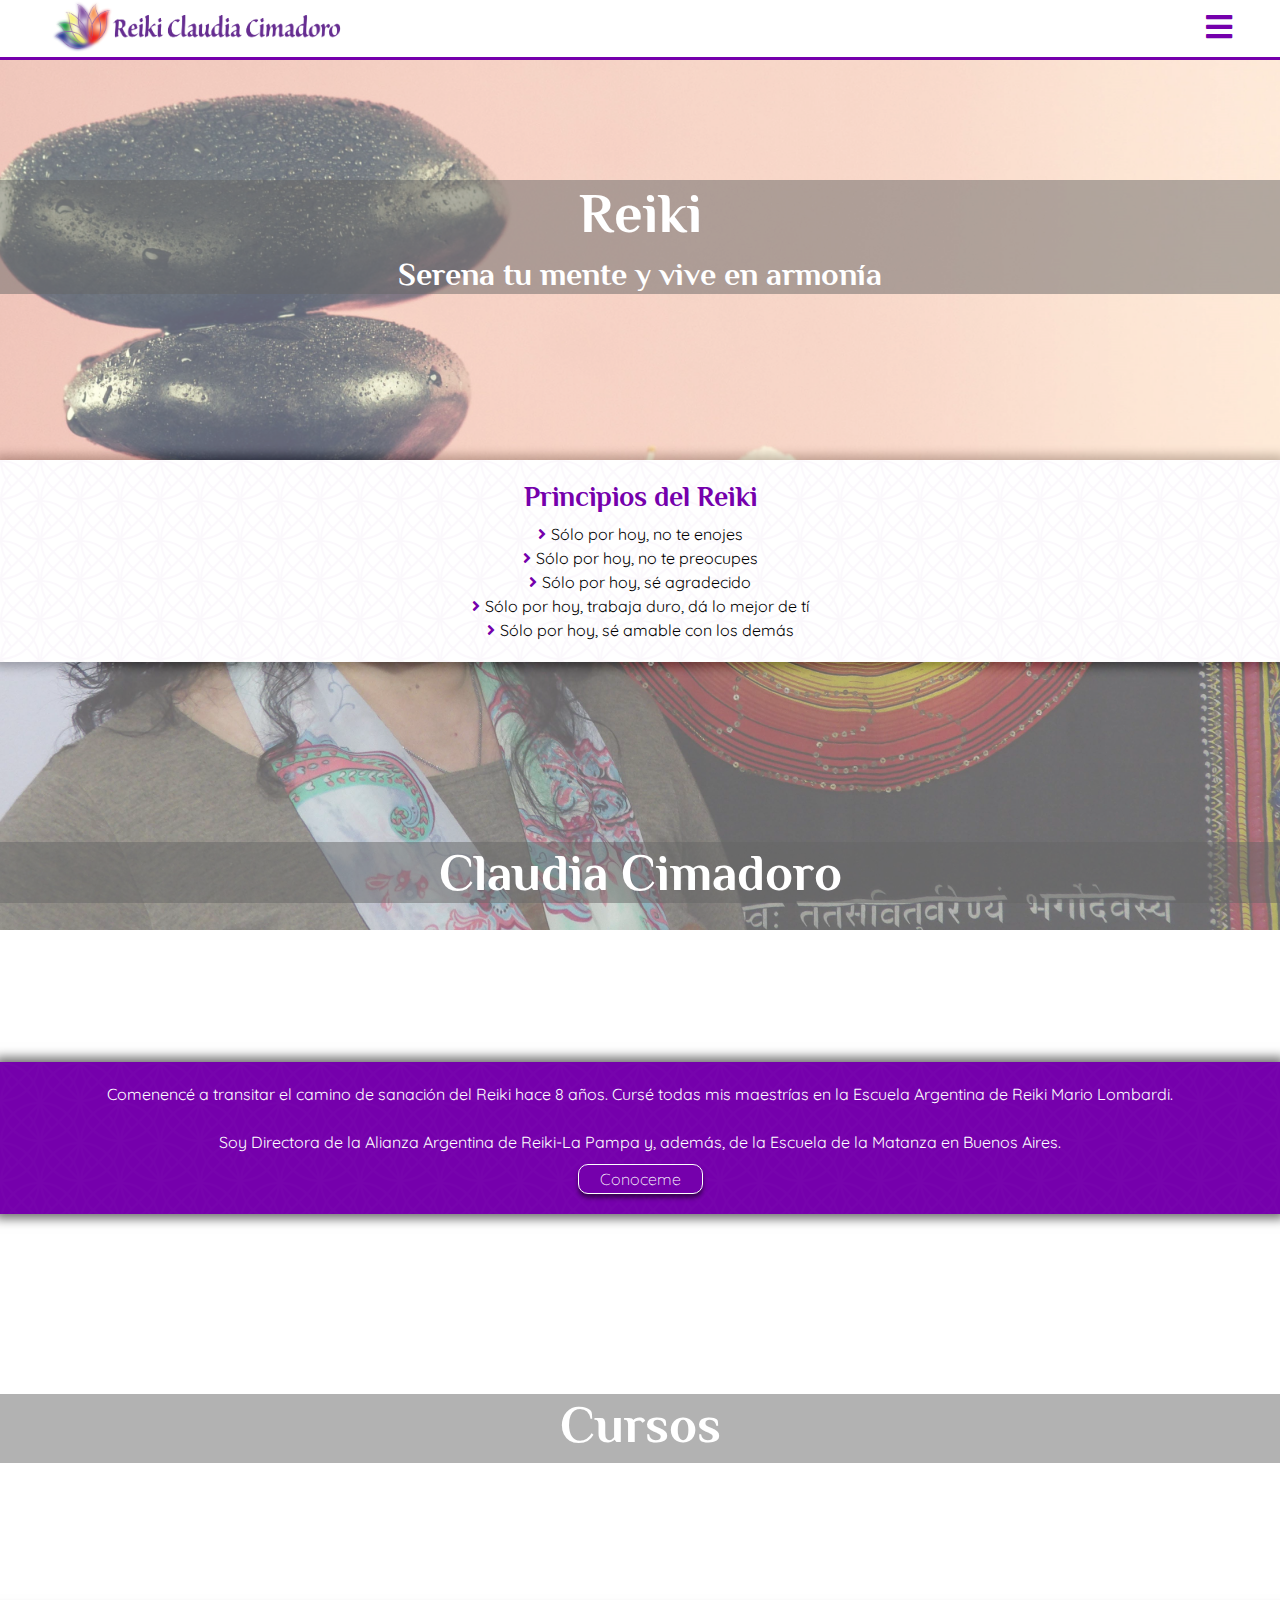
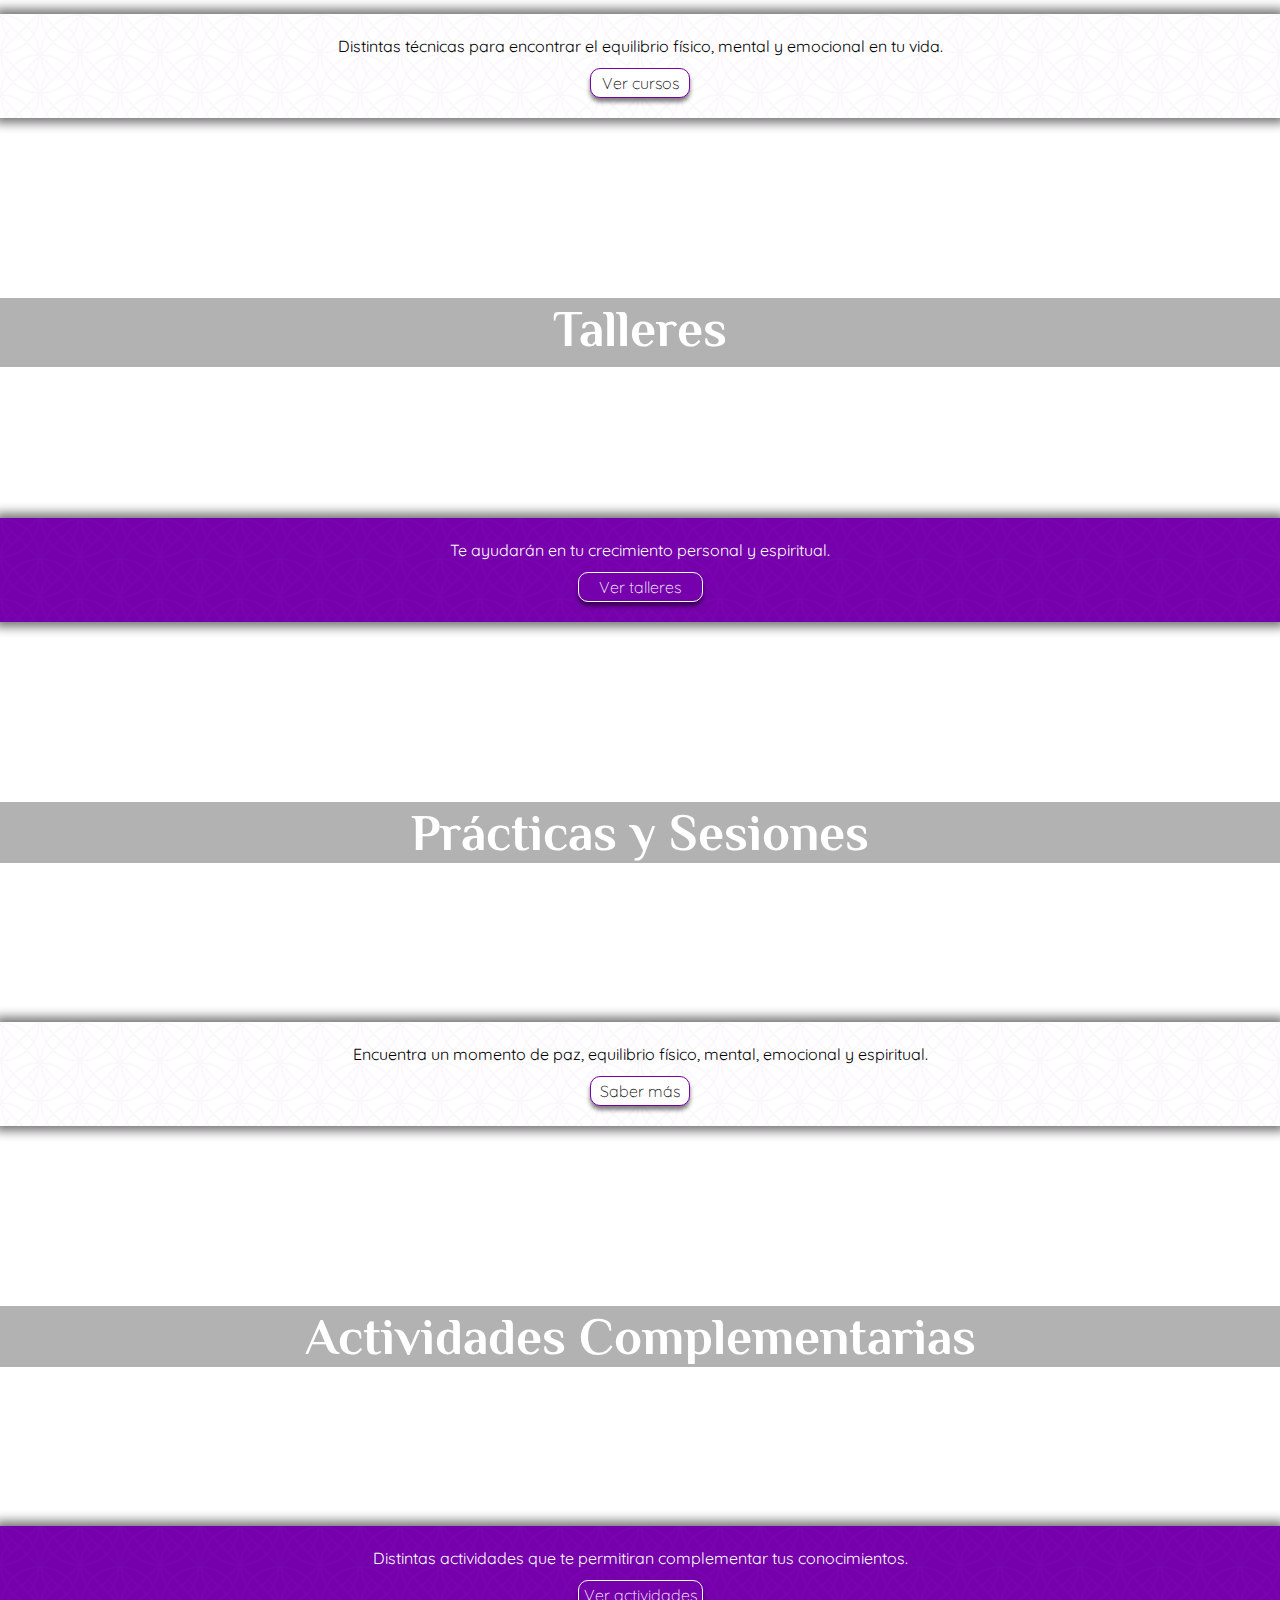
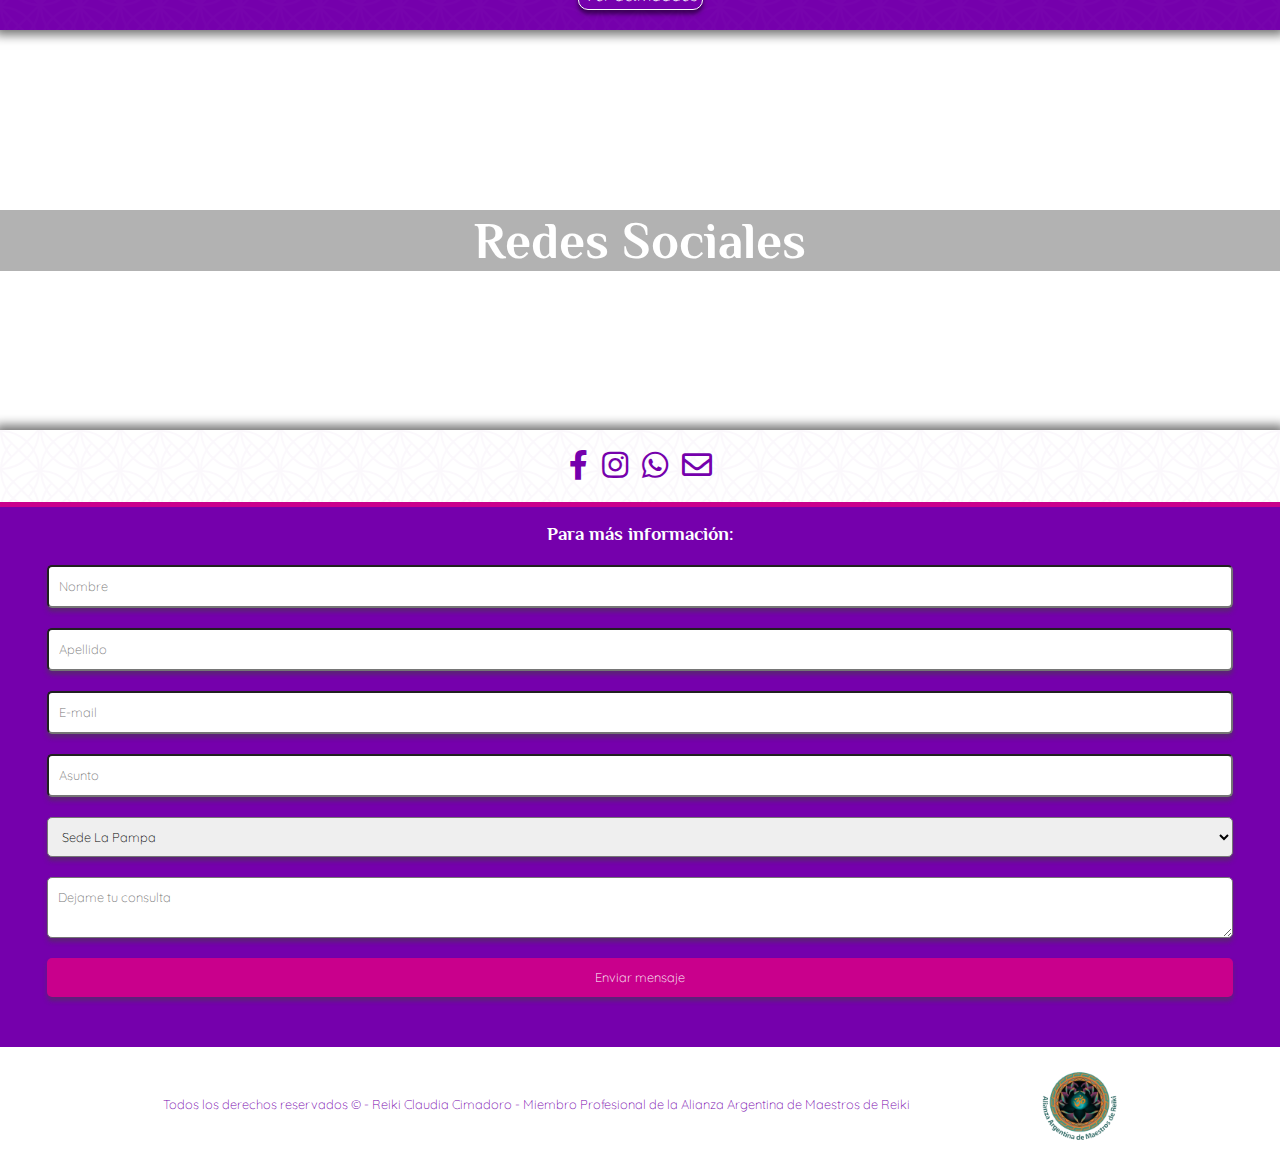
==== index.html @ 6947517b "Subidos los archivos del sitio" ====
<!DOCTYPE html>
<html lang="es">
  <head>
    <meta charset="UTF-8">
    <meta name="viewport" content="width=device-width, initial-scale=1.0">
    <!-- FONT QUICKSAND/PHILOSOPHER - GOOGLE FONTS -->
    <link href="https://fonts.googleapis.com/css2?family=Quicksand:wght@400&family=Philosopher:wght@700&display=swap" rel="stylesheet">  
    <!-- FONT AWESOME -->
    <link rel="stylesheet" href="https://cdnjs.cloudflare.com/ajax/libs/font-awesome/5.13.0/css/all.min.css">
    <!-- BOOTSTRAP MENU -->
    <link rel="stylesheet" href="https://stackpath.bootstrapcdn.com/bootstrap/4.5.2/css/bootstrap.min.css" integrity="sha384-JcKb8q3iqJ61gNV9KGb8thSsNjpSL0n8PARn9HuZOnIxN0hoP+VmmDGMN5t9UJ0Z" crossorigin="anonymous">
    <!-- FAVICON -->
    <link rel="apple-touch-icon" sizes="180x180" href="/favicon/apple-touch-icon.png">
    <link rel="icon" type="image/png" sizes="32x32" href="/favicon/favicon-32x32.png">
    <link rel="icon" type="image/png" sizes="16x16" href="/favicon/favicon-16x16.png">
    <link rel="manifest" href="/favicon/site.webmanifest">
    <!-- CUSTOM STYLES -->
    <link rel="stylesheet" href="css/styles.css">
    <title>Reiki Claudia Cimadoro - Inicio</title>
  </head>

  <body>
    <header class="fixed-top">
      <div class="container">
        <div class="brand">
          <img src="img/Logo.png" alt="logo">
          <i class="fas fa-bars" style="font-size:30px;cursor:pointer" onclick="openNav()"></i>
        </div>
        <nav id="myNav" class="overlay">
          <a href="javascript:void(0)" class="closebtn" onclick="closeNav()"><i class="fas fa-times"></i></a>
          <div class="overlay-content">
            <a href="index.html" class="activo">Inicio</a>
            <a href="views/sobre-mi.html">Sobre mí</a>
            <a href="views/cursos.html">Cursos</a>
            <a href="views/talleres.html">Talleres</a>
            <a href="views/practicas-sesiones.html">Prácticas y Sesiones</a>
            <a href="/views/actividades-complementarias.html">Actividades complementarias</a>
            <a href="views/contacto.html">Contacto</a>
          </div>
        </nav>
      </div>
    </header>

    <section class="banner1">
      <div class="texto1">  
        <h1>Reiki</h1>
        <h2 class="container">Serena tu mente y vive en armonía</h2>
      </div>
    </section>
    <section class="info1">
      <div class="container">
        <h3>Principios del Reiki</h3>
        <p><i class="fas fa-angle-right"></i>Sólo por hoy, no te enojes</p>
        <p><i class="fas fa-angle-right"></i>Sólo por hoy, no te preocupes</p>
        <p><i class="fas fa-angle-right"></i>Sólo por hoy, sé agradecido</p>
        <p><i class="fas fa-angle-right"></i>Sólo por hoy, trabaja duro, dá lo mejor de tí</p>
        <p><i class="fas fa-angle-right"></i>Sólo por hoy, sé amable con los demás</p>
      </div>
    </section>

    <section class="banner2">
      <div class="texto">  
        <h2 class="container">Claudia Cimadoro</h2>
      </div>
    </section>
    <section class="info2">
      <div class="container">
        <p>Comenencé a transitar el camino de sanación del Reiki hace 8 años. Cursé todas mis maestrías en la Escuela Argentina de Reiki Mario Lombardi.</p>
        <br><p>Soy Directora de la Alianza Argentina de Reiki-La Pampa y, además, de la Escuela de la Matanza en Buenos Aires.</p>
        <button><a href="#">Conoceme</a></button>
      </div>
    </section>

    <section class="banner3">
      <div class="texto">  
        <h2>Cursos</h2>
      </div>
    </section>
    <section class="info1">
      <div class="container">
        <p>Distintas técnicas para encontrar el equilibrio físico, mental y emocional en tu vida.</p>
        <button><a href="#">Ver cursos</a></button>
      </div>
    </section>

    <section class="banner4">
      <div class="texto">  
        <h2>Talleres</h2>
      </div>
    </section>
    <section class="info2">
      <div class="container">
        <p>Te ayudarán en tu crecimiento personal y espiritual.</p>
        <button><a href="#">Ver talleres</a></button>
      </div>
    </section>

    <section class="banner5">
      <div class="texto"> 
        <h2 class="container">Prácticas y Sesiones</h2>
      </div>
    </section>
    <section class="info1">
      <div class="container">
        <p>Encuentra un momento de paz, equilibrio físico, mental, emocional y espiritual.</p>
        <button><a href="#">Saber más</a></button>
      </div>
    </section>

    <section class="banner7">
      <div class="texto"> 
        <h2 class="container">Actividades Complementarias</h2>
      </div>
    </section>
    <section class="info2">
      <div class="container">
        <p>Distintas actividades que te permitiran complementar tus conocimientos.</p>
        <button><a href="#">Ver actividades</a></button>
      </div>
    </section>

    <section class="banner6">
      <div class="texto">  
        <h2 class="container">Redes Sociales</h2>
      </div>
    </section>
    <section class="info1">
        <a href="https://facebook.com/Alianza-Argentina-de-Maestros-de-Reiki-La-Pampa-1606319326308309/" target="_blank">
          <i class="fab fa-facebook-f"></i>
        </a>
        <a href="https://www.instagram.com/lapampa_escueladereikiarg/">
          <i class="fab fa-instagram"></i>
        </a>
        <a href="https://wa.me/+5491164035430?text=Me%20gustaría%20recibir%20más%20información" target="_blank">
          <i class="fab fa-whatsapp"></i>
        </a>
        <a href="mailto:info@reiki.com.ar">
          <i class="far fa-envelope"></i>
        </a>
    </section>
     
    <section class="footer-links">
        <form class="formulario container">
          <div> 
            <h3>Para más información:</h3>
          </div>
          <input type="text" class="formulario__input" placeholder="Nombre" required>
          <input type="text" class="formulario__input" placeholder="Apellido" required>  
          <input type="text" class="formulario__input" placeholder="E-mail" required>    
          <input type="text" class="formulario__input" placeholder="Asunto" required>
          <select name="Sede" id="sede" class="formulario__input" placeholder="Sede" required>
            <option value="La Pampa">Sede La Pampa</option>
            <option value="Buenos Aires"> Sede Buenos Aires</option>
          </select>
          <textarea name="mensaje" class="formulario__area" placeholder="Dejame tu consulta" required></textarea>
          <input type="submit" value="Enviar mensaje" class="formulario__submit">
        </form>
    </section>

    <i class="fas fa-chevron-circle-up" onclick="topFunction()" id="myBtn" title="Volver al inicio"></i>
  
    <footer class="footer container">
      <p>Todos los derechos reservados &copy; - Reiki Claudia Cimadoro - Miembro Profesional de la Alianza Argentina de Maestros de Reiki</p><img src="img/ALIANZAWEB.png" alt="Alianza">
    </footer>

    <script src="js/menu.js"></script>
    <script src="js/btn-inicio.js"></script>

    <script src="https://code.jquery.com/jquery-3.5.1.slim.min.js" integrity="sha384-DfXdz2htPH0lsSSs5nCTpuj/zy4C+OGpamoFVy38MVBnE+IbbVYUew+OrCXaRkfj" crossorigin="anonymous"></script>
    <script src="https://cdn.jsdelivr.net/npm/popper.js@1.16.1/dist/umd/popper.min.js" integrity="sha384-9/reFTGAW83EW2RDu2S0VKaIzap3H66lZH81PoYlFhbGU+6BZp6G7niu735Sk7lN" crossorigin="anonymous"></script>
    <script src="https://stackpath.bootstrapcdn.com/bootstrap/4.5.2/js/bootstrap.min.js" integrity="sha384-B4gt1jrGC7Jh4AgTPSdUtOBvfO8shuf57BaghqFfPlYxofvL8/KUEfYiJOMMV+rV" crossorigin="anonymous"></script>
  </body>
</html>
---- css/styles.css ----
/* line 1, ../../Reiki-ClaudiaCimadoro/scss/menu.scss */
header {
  width: 100%;
  top: 0;
  height: 60px;
  background: #ffffff;
  border-bottom: solid 3px #7500ac;
  z-index: 1000; }
  /* line 8, ../../Reiki-ClaudiaCimadoro/scss/menu.scss */
  header .brand {
    display: flex;
    justify-content: space-between;
    align-items: center;
    padding-top: 8px; }
    /* line 13, ../../Reiki-ClaudiaCimadoro/scss/menu.scss */
    header .brand img {
      min-width: 70%;
      max-width: 75%; }
    /* line 17, ../../Reiki-ClaudiaCimadoro/scss/menu.scss */
    header .brand .fa-bars {
      color: #7500ac; }
  /* line 21, ../../Reiki-ClaudiaCimadoro/scss/menu.scss */
  header .overlay {
    height: 0%;
    width: 100%;
    position: fixed;
    z-index: 1;
    top: 0;
    left: 0;
    background: linear-gradient(to bottom, #a30ce9 0%, #4a006d 100%);
    overflow-y: hidden;
    transition: 0.5s; }
    /* line 31, ../../Reiki-ClaudiaCimadoro/scss/menu.scss */
    header .overlay a {
      padding: 5px;
      text-decoration: none;
      font-size: 1.4rem;
      color: #ffffff;
      display: block;
      transition: 0.3s; }
    /* line 39, ../../Reiki-ClaudiaCimadoro/scss/menu.scss */
    header .overlay .closebtn {
      position: absolute;
      right: 40px;
      font-size: 35px; }
    /* line 44, ../../Reiki-ClaudiaCimadoro/scss/menu.scss */
    header .overlay .overlay-content {
      position: relative;
      top: 23%;
      width: 100%;
      text-align: center; }
      /* line 49, ../../Reiki-ClaudiaCimadoro/scss/menu.scss */
      header .overlay .overlay-content .activo {
        color: #ff0055; }

/* line 55, ../../Reiki-ClaudiaCimadoro/scss/menu.scss */
.overlay a:hover, .overlay a:focus {
  color: #ff0055; }

@media screen and (min-width: 400px) {
  /* line 62, ../../Reiki-ClaudiaCimadoro/scss/menu.scss */
  header .brand {
    padding-top: 5px; } }

@media screen and (min-width: 440px) {
  /* line 70, ../../Reiki-ClaudiaCimadoro/scss/menu.scss */
  header .brand {
    padding-top: 3px; } }

@media screen and (min-width: 480px) {
  /* line 79, ../../Reiki-ClaudiaCimadoro/scss/menu.scss */
  header .brand img {
    max-width: 70%; } }

@media screen and (min-width: 520px) {
  /* line 89, ../../Reiki-ClaudiaCimadoro/scss/menu.scss */
  header .brand img {
    max-width: 65%;
    min-width: 0; } }

@media screen and (min-width: 560px) {
  /* line 100, ../../Reiki-ClaudiaCimadoro/scss/menu.scss */
  header .brand img {
    max-width: 60%;
    min-width: 0; } }

@media screen and (min-width: 600px) {
  /* line 111, ../../Reiki-ClaudiaCimadoro/scss/menu.scss */
  header .brand img {
    max-width: 55%;
    min-width: 0; } }

@media screen and (min-width: 692px) {
  /* line 121, ../../Reiki-ClaudiaCimadoro/scss/menu.scss */
  header .brand {
    padding: 1px; }
    /* line 123, ../../Reiki-ClaudiaCimadoro/scss/menu.scss */
    header .brand img {
      max-width: 50%; } }

@media screen and (min-width: 768px) {
  /* line 132, ../../Reiki-ClaudiaCimadoro/scss/menu.scss */
  header .brand {
    padding-top: 1px; }
    /* line 134, ../../Reiki-ClaudiaCimadoro/scss/menu.scss */
    header .brand img {
      width: 45%; } }

@media screen and (min-width: 860px) {
  /* line 143, ../../Reiki-ClaudiaCimadoro/scss/menu.scss */
  header .brand {
    padding-top: 1px; }
    /* line 145, ../../Reiki-ClaudiaCimadoro/scss/menu.scss */
    header .brand img {
      max-width: 40%; } }

@media screen and (min-width: 960px) {
  /* line 154, ../../Reiki-ClaudiaCimadoro/scss/menu.scss */
  header .brand {
    padding-top: 1px; }
    /* line 156, ../../Reiki-ClaudiaCimadoro/scss/menu.scss */
    header .brand img {
      max-width: 35%; } }

@media screen and (min-width: 992px) {
  /* line 165, ../../Reiki-ClaudiaCimadoro/scss/menu.scss */
  header .brand {
    padding-top: 1px; }
    /* line 167, ../../Reiki-ClaudiaCimadoro/scss/menu.scss */
    header .brand img {
      max-width: 35%; } }

@media screen and (min-width: 1100px) {
  /* line 176, ../../Reiki-ClaudiaCimadoro/scss/menu.scss */
  header .brand {
    padding-top: 7px; }
    /* line 178, ../../Reiki-ClaudiaCimadoro/scss/menu.scss */
    header .brand img {
      max-width: 25%; } }

@media screen and (min-width: 1200px) {
  /* line 187, ../../Reiki-ClaudiaCimadoro/scss/menu.scss */
  header .brand {
    padding-top: 1px; }
    /* line 189, ../../Reiki-ClaudiaCimadoro/scss/menu.scss */
    header .brand img {
      max-width: 25%; } }

/* line 1, ../../Reiki-ClaudiaCimadoro/scss/index.scss */
section.banner1 {
  background-image: url("../img/banner3.1.jpg");
  min-height: 400px;
  margin-top: 60px; }

/* line 7, ../../Reiki-ClaudiaCimadoro/scss/index.scss */
section.banner2 {
  background-image: url("../img/about.jpg");
  min-height: 400px; }

/* line 12, ../../Reiki-ClaudiaCimadoro/scss/index.scss */
section.banner3 {
  background-image: url("../img/cursos.jpg");
  min-height: 400px; }

/* line 17, ../../Reiki-ClaudiaCimadoro/scss/index.scss */
section.banner4 {
  background-image: url("../img/talleres.jpg");
  min-height: 400px; }

/* line 22, ../../Reiki-ClaudiaCimadoro/scss/index.scss */
section.banner5 {
  background-image: url("../img/practicas.jpg");
  min-height: 400px; }

/* line 27, ../../Reiki-ClaudiaCimadoro/scss/index.scss */
section.banner6 {
  background-image: url("../img/social.jpg");
  min-height: 400px; }

/* line 32, ../../Reiki-ClaudiaCimadoro/scss/index.scss */
section.banner7 {
  background-image: url("../img/complementarias.jpg");
  min-height: 400px; }

/* line 37, ../../Reiki-ClaudiaCimadoro/scss/index.scss */
.texto1 {
  position: absolute;
  left: 0;
  top: 30%;
  width: 100%;
  text-align: center;
  color: #ffffff;
  background-color: rgba(0, 0, 0, 0.5); }
  /* line 45, ../../Reiki-ClaudiaCimadoro/scss/index.scss */
  .texto1 h1 {
    font-size: 3.5rem; }

/* line 50, ../../Reiki-ClaudiaCimadoro/scss/index.scss */
.texto {
  position: absolute;
  left: 0;
  top: 45%;
  width: 100%;
  text-align: center;
  color: #ffffff;
  background-color: rgba(0, 0, 0, 0.5); }
  /* line 58, ../../Reiki-ClaudiaCimadoro/scss/index.scss */
  .texto h2 {
    font-size: 3.2rem; }

/* line 63, ../../Reiki-ClaudiaCimadoro/scss/index.scss */
.info1 {
  width: 100%;
  background-color: #ffffff;
  background-image: url("data:image/svg+xml,%3Csvg xmlns='http://www.w3.org/2000/svg' width='80' height='80' viewBox='0 0 80 80'%3E%3Cg fill-rule='evenodd'%3E%3Cg id='church-on-sunday' fill='%23a142b0' fill-opacity='0.04'%3E%3Cpath d='M77.17 0H80v2.83l-.1.1A39.9 39.9 0 0 1 74.64 20a39.9 39.9 0 0 1 5.24 17.06l.11.11v2.89c-.01 6.9-1.8 13.79-5.35 19.94A39.96 39.96 0 0 1 80 79.94V80h-2.83L66.84 69.66a39.83 39.83 0 0 1-24.1 10.25l.09.09h-5.66l.1-.1c-8.7-.58-17.22-4-24.1-10.23L2.82 80H0V79.94c.01-6.9 1.8-13.8 5.35-19.94A39.96 39.96 0 0 1 0 40.06V37.17l.1-.1A39.9 39.9 0 0 1 5.36 20 39.9 39.9 0 0 1 .1 2.94L0 2.83V0h2.83l-.1.1a39.83 39.83 0 0 1 24.1 10.24L37.18 0H40c0 6.92-1.78 13.83-5.35 20A39.96 39.96 0 0 1 40 40c0-6.92 1.78-13.83 5.35-20A39.96 39.96 0 0 1 40 0h2.83l10.33 10.34A39.83 39.83 0 0 1 77.26.09L77.17 0zm.77 77.94c-.3-5.52-1.8-11-4.49-16a40.18 40.18 0 0 1-5.17 6.34l9.66 9.66zm-12.52-9.7l-6.83-6.83-5.46 5.46-1.41 1.41-9.66 9.66c8.4-.45 16.69-3.68 23.36-9.7zm-23.07 6.58l7.99-7.98a40.05 40.05 0 0 1-3.79-4.9 37.88 37.88 0 0 0-4.2 12.88zM47.68 60a37.98 37.98 0 0 0 4.07 5.42L57.17 60l-5.42-5.42A38 38 0 0 0 47.68 60zm2.66-6.84a40.06 40.06 0 0 0-3.79 4.9 37.88 37.88 0 0 1-4.2-12.88l7.99 7.98zm1.38-1.44l1.41 1.41 5.46 5.46 6.83-6.84a37.85 37.85 0 0 0-23.36-9.7l9.66 9.67zM60 60l6.87 6.87A38.1 38.1 0 0 0 72.32 60a38.11 38.11 0 0 0-5.45-6.87L60 60zm-14.65 0a39.9 39.9 0 0 0-5.24 17.06l-.11.11-.1-.1A39.9 39.9 0 0 0 34.64 60a39.9 39.9 0 0 0 5.24-17.06l.11-.11.1.1A39.9 39.9 0 0 0 45.36 60zm9.23-48.25a37.85 37.85 0 0 1 23.36-9.7l-9.66 9.67-1.41 1.41-5.46 5.46-6.83-6.84zm13.67 13.67L62.83 20l5.42-5.42A38 38 0 0 1 72.32 20a37.98 37.98 0 0 1-4.07 5.42zm5.2-3.47a40.05 40.05 0 0 1-3.79 4.89l7.99 7.98c-.61-4.45-2.01-8.82-4.2-12.87zm-6.58 4.92l1.41 1.41 9.66 9.66a37.85 37.85 0 0 1-23.36-9.7l6.83-6.83 5.46 5.46zM53.13 13.13L60 20l-6.87 6.87A38.11 38.11 0 0 1 47.68 20a38.1 38.1 0 0 1 5.45-6.87zm-1.41-1.41l-9.66-9.66c.3 5.52 1.8 11 4.49 16a40.18 40.18 0 0 1 5.17-6.34zm-9.66 26.22c.3-5.52 1.8-11 4.49-16a40.18 40.18 0 0 0 5.17 6.34l-9.66 9.66zm26.22 13.78l9.66-9.66c-.3 5.52-1.8 11-4.49 16a40.18 40.18 0 0 0-5.17-6.34zm8.98-11.81L66.84 50.34a39.83 39.83 0 0 0-24.1-10.25l10.42-10.43a39.83 39.83 0 0 0 24.1 10.25zm-7.6-26.75a40.06 40.06 0 0 1 3.79 4.9 37.88 37.88 0 0 0 4.2-12.88l-7.99 7.98zm-31.72 28.9c-8.4.45-16.69 3.68-23.36 9.7l6.83 6.83 5.46-5.46 1.41-1.41 9.66-9.66zM22.83 60l5.42 5.42c1.54-1.7 2.9-3.52 4.07-5.42a38 38 0 0 0-4.07-5.42L22.83 60zm5.45 8.28l-1.41-1.41-5.46-5.46-6.83 6.84a37.85 37.85 0 0 0 23.36 9.7l-9.66-9.67zm9.37 6.54l-7.99-7.98a40.05 40.05 0 0 0 3.79-4.9 37.88 37.88 0 0 1 4.2 12.88zM20 60l-6.87-6.87A38.11 38.11 0 0 0 7.68 60a38.11 38.11 0 0 0 5.45 6.87L20 60zm17.26-19.9L26.84 29.65a39.83 39.83 0 0 1-24.1 10.25l10.42 10.43a39.83 39.83 0 0 1 24.1-10.25zm-35.2 1.96l9.66 9.66a40.18 40.18 0 0 0-5.17 6.33c-2.7-5-4.2-10.47-4.5-16zm4.49 19.89c-2.7 5-4.2 10.47-4.5 16l9.67-9.67a40.18 40.18 0 0 1-5.17-6.33zm31.1-16.77c-.61 4.45-2.01 8.82-4.2 12.87a40.06 40.06 0 0 0-3.79-4.89l7.99-7.98zm-4.2-23.23c2.7 5 4.2 10.47 4.5 16l-9.67-9.67c1.97-1.97 3.7-4.1 5.17-6.33zm-14.86-.54l6.83 6.84a37.85 37.85 0 0 1-23.36 9.7l9.66-9.67 1.41-1.41 5.46-5.46zm-8.25 5.43l-7.99 7.98c.61-4.45 2.01-8.82 4.2-12.87a40.04 40.04 0 0 0 3.79 4.89zm1.41-1.42A37.99 37.99 0 0 1 7.68 20a38 38 0 0 1 4.07-5.42L17.17 20l-5.42 5.42zm-5.2-7.37a40.04 40.04 0 0 1 3.79-4.89L2.35 5.18c.61 4.45 2.01 8.82 4.2 12.87zm6.58-4.92l-1.41-1.41-9.66-9.66a37.85 37.85 0 0 1 23.36 9.7l-6.83 6.83-5.46-5.46zm13.74 13.74L20 20l6.87-6.87A38.1 38.1 0 0 1 32.32 20a38.1 38.1 0 0 1-5.45 6.87zm6.58-8.82a40.18 40.18 0 0 0-5.17-6.33l9.66-9.66c-.3 5.52-1.8 11-4.49 16z' /%3E%3C/g%3E%3C/g%3E%3C/svg%3E");
  box-shadow: 0 0 10px 5px rgba(0, 0, 0, 0.548);
  color: #000000;
  text-align: center;
  padding: 20px 5px; }
  /* line 71, ../../Reiki-ClaudiaCimadoro/scss/index.scss */
  .info1 h3 {
    color: #7500ac; }
  /* line 74, ../../Reiki-ClaudiaCimadoro/scss/index.scss */
  .info1 i {
    color: #7500ac;
    padding-right: 5px; }
  /* line 78, ../../Reiki-ClaudiaCimadoro/scss/index.scss */
  .info1 a {
    text-decoration: none;
    color: #000000; }
    /* line 81, ../../Reiki-ClaudiaCimadoro/scss/index.scss */
    .info1 a i {
      padding-left: 5px;
      font-size: 20px; }
    /* line 85, ../../Reiki-ClaudiaCimadoro/scss/index.scss */
    .info1 a .fa-facebook-f, .info1 a .fa-instagram,
    .info1 a .fa-whatsapp, .info1 a .fa-envelope {
      font-size: 30px; }
  /* line 90, ../../Reiki-ClaudiaCimadoro/scss/index.scss */
  .info1 button {
    border-radius: 10px;
    border: #7500ac solid 1px;
    background: #ffffff;
    height: 30px;
    width: 100px;
    margin-top: 10px;
    font-family: 'Quicksand', sans-serif;
    font-size: 1rem;
    font-weight: 200;
    text-decoration: none;
    box-shadow: 0 4px 4px 0 rgba(0, 0, 0, 0.5); }
  /* line 103, ../../Reiki-ClaudiaCimadoro/scss/index.scss */
  .info1 button:hover {
    cursor: pointer;
    box-shadow: 0 0 10px 1px rgba(112, 0, 112, 0.5);
    background: #81009b; }
    /* line 107, ../../Reiki-ClaudiaCimadoro/scss/index.scss */
    .info1 button:hover a {
      color: #ffffff; }

/* line 113, ../../Reiki-ClaudiaCimadoro/scss/index.scss */
.info2 {
  width: 100%;
  background: #7500ac;
  background-image: url("data:image/svg+xml,%3Csvg xmlns='http://www.w3.org/2000/svg' width='80' height='80' viewBox='0 0 80 80'%3E%3Cg fill-rule='evenodd'%3E%3Cg id='church-on-sunday' fill='%23ffffff' fill-opacity='0.015'%3E%3Cpath d='M77.17 0H80v2.83l-.1.1A39.9 39.9 0 0 1 74.64 20a39.9 39.9 0 0 1 5.24 17.06l.11.11v2.89c-.01 6.9-1.8 13.79-5.35 19.94A39.96 39.96 0 0 1 80 79.94V80h-2.83L66.84 69.66a39.83 39.83 0 0 1-24.1 10.25l.09.09h-5.66l.1-.1c-8.7-.58-17.22-4-24.1-10.23L2.82 80H0V79.94c.01-6.9 1.8-13.8 5.35-19.94A39.96 39.96 0 0 1 0 40.06V37.17l.1-.1A39.9 39.9 0 0 1 5.36 20 39.9 39.9 0 0 1 .1 2.94L0 2.83V0h2.83l-.1.1a39.83 39.83 0 0 1 24.1 10.24L37.18 0H40c0 6.92-1.78 13.83-5.35 20A39.96 39.96 0 0 1 40 40c0-6.92 1.78-13.83 5.35-20A39.96 39.96 0 0 1 40 0h2.83l10.33 10.34A39.83 39.83 0 0 1 77.26.09L77.17 0zm.77 77.94c-.3-5.52-1.8-11-4.49-16a40.18 40.18 0 0 1-5.17 6.34l9.66 9.66zm-12.52-9.7l-6.83-6.83-5.46 5.46-1.41 1.41-9.66 9.66c8.4-.45 16.69-3.68 23.36-9.7zm-23.07 6.58l7.99-7.98a40.05 40.05 0 0 1-3.79-4.9 37.88 37.88 0 0 0-4.2 12.88zM47.68 60a37.98 37.98 0 0 0 4.07 5.42L57.17 60l-5.42-5.42A38 38 0 0 0 47.68 60zm2.66-6.84a40.06 40.06 0 0 0-3.79 4.9 37.88 37.88 0 0 1-4.2-12.88l7.99 7.98zm1.38-1.44l1.41 1.41 5.46 5.46 6.83-6.84a37.85 37.85 0 0 0-23.36-9.7l9.66 9.67zM60 60l6.87 6.87A38.1 38.1 0 0 0 72.32 60a38.11 38.11 0 0 0-5.45-6.87L60 60zm-14.65 0a39.9 39.9 0 0 0-5.24 17.06l-.11.11-.1-.1A39.9 39.9 0 0 0 34.64 60a39.9 39.9 0 0 0 5.24-17.06l.11-.11.1.1A39.9 39.9 0 0 0 45.36 60zm9.23-48.25a37.85 37.85 0 0 1 23.36-9.7l-9.66 9.67-1.41 1.41-5.46 5.46-6.83-6.84zm13.67 13.67L62.83 20l5.42-5.42A38 38 0 0 1 72.32 20a37.98 37.98 0 0 1-4.07 5.42zm5.2-3.47a40.05 40.05 0 0 1-3.79 4.89l7.99 7.98c-.61-4.45-2.01-8.82-4.2-12.87zm-6.58 4.92l1.41 1.41 9.66 9.66a37.85 37.85 0 0 1-23.36-9.7l6.83-6.83 5.46 5.46zM53.13 13.13L60 20l-6.87 6.87A38.11 38.11 0 0 1 47.68 20a38.1 38.1 0 0 1 5.45-6.87zm-1.41-1.41l-9.66-9.66c.3 5.52 1.8 11 4.49 16a40.18 40.18 0 0 1 5.17-6.34zm-9.66 26.22c.3-5.52 1.8-11 4.49-16a40.18 40.18 0 0 0 5.17 6.34l-9.66 9.66zm26.22 13.78l9.66-9.66c-.3 5.52-1.8 11-4.49 16a40.18 40.18 0 0 0-5.17-6.34zm8.98-11.81L66.84 50.34a39.83 39.83 0 0 0-24.1-10.25l10.42-10.43a39.83 39.83 0 0 0 24.1 10.25zm-7.6-26.75a40.06 40.06 0 0 1 3.79 4.9 37.88 37.88 0 0 0 4.2-12.88l-7.99 7.98zm-31.72 28.9c-8.4.45-16.69 3.68-23.36 9.7l6.83 6.83 5.46-5.46 1.41-1.41 9.66-9.66zM22.83 60l5.42 5.42c1.54-1.7 2.9-3.52 4.07-5.42a38 38 0 0 0-4.07-5.42L22.83 60zm5.45 8.28l-1.41-1.41-5.46-5.46-6.83 6.84a37.85 37.85 0 0 0 23.36 9.7l-9.66-9.67zm9.37 6.54l-7.99-7.98a40.05 40.05 0 0 0 3.79-4.9 37.88 37.88 0 0 1 4.2 12.88zM20 60l-6.87-6.87A38.11 38.11 0 0 0 7.68 60a38.11 38.11 0 0 0 5.45 6.87L20 60zm17.26-19.9L26.84 29.65a39.83 39.83 0 0 1-24.1 10.25l10.42 10.43a39.83 39.83 0 0 1 24.1-10.25zm-35.2 1.96l9.66 9.66a40.18 40.18 0 0 0-5.17 6.33c-2.7-5-4.2-10.47-4.5-16zm4.49 19.89c-2.7 5-4.2 10.47-4.5 16l9.67-9.67a40.18 40.18 0 0 1-5.17-6.33zm31.1-16.77c-.61 4.45-2.01 8.82-4.2 12.87a40.06 40.06 0 0 0-3.79-4.89l7.99-7.98zm-4.2-23.23c2.7 5 4.2 10.47 4.5 16l-9.67-9.67c1.97-1.97 3.7-4.1 5.17-6.33zm-14.86-.54l6.83 6.84a37.85 37.85 0 0 1-23.36 9.7l9.66-9.67 1.41-1.41 5.46-5.46zm-8.25 5.43l-7.99 7.98c.61-4.45 2.01-8.82 4.2-12.87a40.04 40.04 0 0 0 3.79 4.89zm1.41-1.42A37.99 37.99 0 0 1 7.68 20a38 38 0 0 1 4.07-5.42L17.17 20l-5.42 5.42zm-5.2-7.37a40.04 40.04 0 0 1 3.79-4.89L2.35 5.18c.61 4.45 2.01 8.82 4.2 12.87zm6.58-4.92l-1.41-1.41-9.66-9.66a37.85 37.85 0 0 1 23.36 9.7l-6.83 6.83-5.46-5.46zm13.74 13.74L20 20l6.87-6.87A38.1 38.1 0 0 1 32.32 20a38.1 38.1 0 0 1-5.45 6.87zm6.58-8.82a40.18 40.18 0 0 0-5.17-6.33l9.66-9.66c-.3 5.52-1.8 11-4.49 16z' /%3E%3C/g%3E%3C/g%3E%3C/svg%3E");
  box-shadow: 0 0 10px 5px rgba(0, 0, 0, 0.548);
  color: #ffffff;
  text-align: center;
  padding: 20px 5px; }
  /* line 121, ../../Reiki-ClaudiaCimadoro/scss/index.scss */
  .info2 a {
    text-decoration: none;
    color: #ffffff; }
    /* line 124, ../../Reiki-ClaudiaCimadoro/scss/index.scss */
    .info2 a i {
      font-size: 20px;
      padding: 10px;
      color: #ffffff; }
    /* line 129, ../../Reiki-ClaudiaCimadoro/scss/index.scss */
    .info2 a .fa-facebook-f, .info2 a .fa-instagram,
    .info2 a .fa-whatsapp, .info2 a .fa-envelope {
      font-size: 30px;
      color: #ffffff; }
  /* line 135, ../../Reiki-ClaudiaCimadoro/scss/index.scss */
  .info2 button {
    border-radius: 10px;
    border: #ffffff solid 1px;
    background: #7500ac;
    height: 30px;
    width: 125px;
    margin-top: 10px;
    font-family: 'Quicksand', sans-serif;
    font-size: 1rem;
    font-weight: 200;
    text-decoration: none;
    box-shadow: 0 4px 4px 0 rgba(0, 0, 0, 0.5); }
  /* line 148, ../../Reiki-ClaudiaCimadoro/scss/index.scss */
  .info2 button:hover {
    cursor: pointer;
    box-shadow: 0 0 10px 1px rgba(255, 255, 255, 0.5);
    background: #ffffff; }
    /* line 152, ../../Reiki-ClaudiaCimadoro/scss/index.scss */
    .info2 button:hover a {
      color: #000000; }

/* line 158, ../../Reiki-ClaudiaCimadoro/scss/index.scss */
p {
  line-height: 1.5;
  margin: 0; }

/* line 163, ../../Reiki-ClaudiaCimadoro/scss/index.scss */
.banner1, .banner2,
.banner3, .banner4,
.banner5, .banner6,
.banner7 {
  position: relative;
  opacity: 0.6;
  background-attachment: fixed;
  background-position: center;
  background-repeat: no-repeat;
  background-size: cover; }

/* line 1, ../../Reiki-ClaudiaCimadoro/scss/sobre-mi.scss */
section.banner__about {
  background-image: url("../img/about-1.jpg");
  min-height: 400px;
  object-fit: cover;
  position: relative;
  opacity: 0.6;
  background-attachment: fixed;
  background-position: center;
  background-repeat: no-repeat;
  background-size: cover; }

/* line 13, ../../Reiki-ClaudiaCimadoro/scss/sobre-mi.scss */
.texto__about {
  position: absolute;
  left: 0;
  top: 50%;
  width: 100%;
  text-align: center;
  color: #ffffff;
  background-color: rgba(0, 0, 0, 0.5); }
  /* line 21, ../../Reiki-ClaudiaCimadoro/scss/sobre-mi.scss */
  .texto__about h2 {
    font-size: 3.2rem; }

/* line 26, ../../Reiki-ClaudiaCimadoro/scss/sobre-mi.scss */
.info__about {
  width: 100%;
  background-color: #ffffff;
  background-image: url("data:image/svg+xml,%3Csvg xmlns='http://www.w3.org/2000/svg' width='80' height='80' viewBox='0 0 80 80'%3E%3Cg fill-rule='evenodd'%3E%3Cg id='church-on-sunday' fill='%23a142b0' fill-opacity='0.04'%3E%3Cpath d='M77.17 0H80v2.83l-.1.1A39.9 39.9 0 0 1 74.64 20a39.9 39.9 0 0 1 5.24 17.06l.11.11v2.89c-.01 6.9-1.8 13.79-5.35 19.94A39.96 39.96 0 0 1 80 79.94V80h-2.83L66.84 69.66a39.83 39.83 0 0 1-24.1 10.25l.09.09h-5.66l.1-.1c-8.7-.58-17.22-4-24.1-10.23L2.82 80H0V79.94c.01-6.9 1.8-13.8 5.35-19.94A39.96 39.96 0 0 1 0 40.06V37.17l.1-.1A39.9 39.9 0 0 1 5.36 20 39.9 39.9 0 0 1 .1 2.94L0 2.83V0h2.83l-.1.1a39.83 39.83 0 0 1 24.1 10.24L37.18 0H40c0 6.92-1.78 13.83-5.35 20A39.96 39.96 0 0 1 40 40c0-6.92 1.78-13.83 5.35-20A39.96 39.96 0 0 1 40 0h2.83l10.33 10.34A39.83 39.83 0 0 1 77.26.09L77.17 0zm.77 77.94c-.3-5.52-1.8-11-4.49-16a40.18 40.18 0 0 1-5.17 6.34l9.66 9.66zm-12.52-9.7l-6.83-6.83-5.46 5.46-1.41 1.41-9.66 9.66c8.4-.45 16.69-3.68 23.36-9.7zm-23.07 6.58l7.99-7.98a40.05 40.05 0 0 1-3.79-4.9 37.88 37.88 0 0 0-4.2 12.88zM47.68 60a37.98 37.98 0 0 0 4.07 5.42L57.17 60l-5.42-5.42A38 38 0 0 0 47.68 60zm2.66-6.84a40.06 40.06 0 0 0-3.79 4.9 37.88 37.88 0 0 1-4.2-12.88l7.99 7.98zm1.38-1.44l1.41 1.41 5.46 5.46 6.83-6.84a37.85 37.85 0 0 0-23.36-9.7l9.66 9.67zM60 60l6.87 6.87A38.1 38.1 0 0 0 72.32 60a38.11 38.11 0 0 0-5.45-6.87L60 60zm-14.65 0a39.9 39.9 0 0 0-5.24 17.06l-.11.11-.1-.1A39.9 39.9 0 0 0 34.64 60a39.9 39.9 0 0 0 5.24-17.06l.11-.11.1.1A39.9 39.9 0 0 0 45.36 60zm9.23-48.25a37.85 37.85 0 0 1 23.36-9.7l-9.66 9.67-1.41 1.41-5.46 5.46-6.83-6.84zm13.67 13.67L62.83 20l5.42-5.42A38 38 0 0 1 72.32 20a37.98 37.98 0 0 1-4.07 5.42zm5.2-3.47a40.05 40.05 0 0 1-3.79 4.89l7.99 7.98c-.61-4.45-2.01-8.82-4.2-12.87zm-6.58 4.92l1.41 1.41 9.66 9.66a37.85 37.85 0 0 1-23.36-9.7l6.83-6.83 5.46 5.46zM53.13 13.13L60 20l-6.87 6.87A38.11 38.11 0 0 1 47.68 20a38.1 38.1 0 0 1 5.45-6.87zm-1.41-1.41l-9.66-9.66c.3 5.52 1.8 11 4.49 16a40.18 40.18 0 0 1 5.17-6.34zm-9.66 26.22c.3-5.52 1.8-11 4.49-16a40.18 40.18 0 0 0 5.17 6.34l-9.66 9.66zm26.22 13.78l9.66-9.66c-.3 5.52-1.8 11-4.49 16a40.18 40.18 0 0 0-5.17-6.34zm8.98-11.81L66.84 50.34a39.83 39.83 0 0 0-24.1-10.25l10.42-10.43a39.83 39.83 0 0 0 24.1 10.25zm-7.6-26.75a40.06 40.06 0 0 1 3.79 4.9 37.88 37.88 0 0 0 4.2-12.88l-7.99 7.98zm-31.72 28.9c-8.4.45-16.69 3.68-23.36 9.7l6.83 6.83 5.46-5.46 1.41-1.41 9.66-9.66zM22.83 60l5.42 5.42c1.54-1.7 2.9-3.52 4.07-5.42a38 38 0 0 0-4.07-5.42L22.83 60zm5.45 8.28l-1.41-1.41-5.46-5.46-6.83 6.84a37.85 37.85 0 0 0 23.36 9.7l-9.66-9.67zm9.37 6.54l-7.99-7.98a40.05 40.05 0 0 0 3.79-4.9 37.88 37.88 0 0 1 4.2 12.88zM20 60l-6.87-6.87A38.11 38.11 0 0 0 7.68 60a38.11 38.11 0 0 0 5.45 6.87L20 60zm17.26-19.9L26.84 29.65a39.83 39.83 0 0 1-24.1 10.25l10.42 10.43a39.83 39.83 0 0 1 24.1-10.25zm-35.2 1.96l9.66 9.66a40.18 40.18 0 0 0-5.17 6.33c-2.7-5-4.2-10.47-4.5-16zm4.49 19.89c-2.7 5-4.2 10.47-4.5 16l9.67-9.67a40.18 40.18 0 0 1-5.17-6.33zm31.1-16.77c-.61 4.45-2.01 8.82-4.2 12.87a40.06 40.06 0 0 0-3.79-4.89l7.99-7.98zm-4.2-23.23c2.7 5 4.2 10.47 4.5 16l-9.67-9.67c1.97-1.97 3.7-4.1 5.17-6.33zm-14.86-.54l6.83 6.84a37.85 37.85 0 0 1-23.36 9.7l9.66-9.67 1.41-1.41 5.46-5.46zm-8.25 5.43l-7.99 7.98c.61-4.45 2.01-8.82 4.2-12.87a40.04 40.04 0 0 0 3.79 4.89zm1.41-1.42A37.99 37.99 0 0 1 7.68 20a38 38 0 0 1 4.07-5.42L17.17 20l-5.42 5.42zm-5.2-7.37a40.04 40.04 0 0 1 3.79-4.89L2.35 5.18c.61 4.45 2.01 8.82 4.2 12.87zm6.58-4.92l-1.41-1.41-9.66-9.66a37.85 37.85 0 0 1 23.36 9.7l-6.83 6.83-5.46-5.46zm13.74 13.74L20 20l6.87-6.87A38.1 38.1 0 0 1 32.32 20a38.1 38.1 0 0 1-5.45 6.87zm6.58-8.82a40.18 40.18 0 0 0-5.17-6.33l9.66-9.66c-.3 5.52-1.8 11-4.49 16z' /%3E%3C/g%3E%3C/g%3E%3C/svg%3E");
  box-shadow: 0 0 10px 5px rgba(0, 0, 0, 0.548);
  border-top: solid 5px #7500ac;
  color: #000000;
  text-align: justify;
  padding: 20px 5px; }
  /* line 35, ../../Reiki-ClaudiaCimadoro/scss/sobre-mi.scss */
  .info__about h3 {
    text-align: center;
    color: #7500ac; }
  /* line 39, ../../Reiki-ClaudiaCimadoro/scss/sobre-mi.scss */
  .info__about h5 {
    text-align: center;
    color: #7500ac; }
  /* line 43, ../../Reiki-ClaudiaCimadoro/scss/sobre-mi.scss */
  .info__about hr {
    border: solid 1px #d193ee; }
  /* line 46, ../../Reiki-ClaudiaCimadoro/scss/sobre-mi.scss */
  .info__about img {
    width: 100%;
    box-shadow: 0 4px 4px 0 rgba(0, 0, 0, 0.5);
    margin-top: 10px; }

@media (min-width: 992px) {
  /* line 55, ../../Reiki-ClaudiaCimadoro/scss/sobre-mi.scss */
  .info__about .about {
    display: grid;
    grid-template-columns: repeat(2, 1fr);
    margin-bottom: 20px; }
    /* line 59, ../../Reiki-ClaudiaCimadoro/scss/sobre-mi.scss */
    .info__about .about .container {
      margin-top: 0;
      padding: 34px;
      padding-bottom: 0;
      padding-top: 0; } }

/* line 1, ../../Reiki-ClaudiaCimadoro/scss/cursos.scss */
html {
  scroll-behavior: smooth; }

/* line 3, ../../Reiki-ClaudiaCimadoro/scss/cursos.scss */
section.banner__cursos {
  background-image: url("../img/cursos.jpg");
  min-height: 400px;
  object-fit: cover;
  position: relative;
  opacity: 0.6;
  background-attachment: fixed;
  background-position: center;
  background-repeat: no-repeat;
  background-size: cover; }

/* line 15, ../../Reiki-ClaudiaCimadoro/scss/cursos.scss */
.texto__cursos {
  position: absolute;
  left: 0;
  top: 50%;
  width: 100%;
  text-align: center;
  color: #ffffff;
  background-color: rgba(0, 0, 0, 0.7); }
  /* line 23, ../../Reiki-ClaudiaCimadoro/scss/cursos.scss */
  .texto__cursos h2 {
    font-size: 3.2rem; }

/* line 28, ../../Reiki-ClaudiaCimadoro/scss/cursos.scss */
.info__cursos {
  width: 100%;
  background-color: #ffffff;
  background-image: url("data:image/svg+xml,%3Csvg xmlns='http://www.w3.org/2000/svg' width='80' height='80' viewBox='0 0 80 80'%3E%3Cg fill-rule='evenodd'%3E%3Cg id='church-on-sunday' fill='%23a142b0' fill-opacity='0.04'%3E%3Cpath d='M77.17 0H80v2.83l-.1.1A39.9 39.9 0 0 1 74.64 20a39.9 39.9 0 0 1 5.24 17.06l.11.11v2.89c-.01 6.9-1.8 13.79-5.35 19.94A39.96 39.96 0 0 1 80 79.94V80h-2.83L66.84 69.66a39.83 39.83 0 0 1-24.1 10.25l.09.09h-5.66l.1-.1c-8.7-.58-17.22-4-24.1-10.23L2.82 80H0V79.94c.01-6.9 1.8-13.8 5.35-19.94A39.96 39.96 0 0 1 0 40.06V37.17l.1-.1A39.9 39.9 0 0 1 5.36 20 39.9 39.9 0 0 1 .1 2.94L0 2.83V0h2.83l-.1.1a39.83 39.83 0 0 1 24.1 10.24L37.18 0H40c0 6.92-1.78 13.83-5.35 20A39.96 39.96 0 0 1 40 40c0-6.92 1.78-13.83 5.35-20A39.96 39.96 0 0 1 40 0h2.83l10.33 10.34A39.83 39.83 0 0 1 77.26.09L77.17 0zm.77 77.94c-.3-5.52-1.8-11-4.49-16a40.18 40.18 0 0 1-5.17 6.34l9.66 9.66zm-12.52-9.7l-6.83-6.83-5.46 5.46-1.41 1.41-9.66 9.66c8.4-.45 16.69-3.68 23.36-9.7zm-23.07 6.58l7.99-7.98a40.05 40.05 0 0 1-3.79-4.9 37.88 37.88 0 0 0-4.2 12.88zM47.68 60a37.98 37.98 0 0 0 4.07 5.42L57.17 60l-5.42-5.42A38 38 0 0 0 47.68 60zm2.66-6.84a40.06 40.06 0 0 0-3.79 4.9 37.88 37.88 0 0 1-4.2-12.88l7.99 7.98zm1.38-1.44l1.41 1.41 5.46 5.46 6.83-6.84a37.85 37.85 0 0 0-23.36-9.7l9.66 9.67zM60 60l6.87 6.87A38.1 38.1 0 0 0 72.32 60a38.11 38.11 0 0 0-5.45-6.87L60 60zm-14.65 0a39.9 39.9 0 0 0-5.24 17.06l-.11.11-.1-.1A39.9 39.9 0 0 0 34.64 60a39.9 39.9 0 0 0 5.24-17.06l.11-.11.1.1A39.9 39.9 0 0 0 45.36 60zm9.23-48.25a37.85 37.85 0 0 1 23.36-9.7l-9.66 9.67-1.41 1.41-5.46 5.46-6.83-6.84zm13.67 13.67L62.83 20l5.42-5.42A38 38 0 0 1 72.32 20a37.98 37.98 0 0 1-4.07 5.42zm5.2-3.47a40.05 40.05 0 0 1-3.79 4.89l7.99 7.98c-.61-4.45-2.01-8.82-4.2-12.87zm-6.58 4.92l1.41 1.41 9.66 9.66a37.85 37.85 0 0 1-23.36-9.7l6.83-6.83 5.46 5.46zM53.13 13.13L60 20l-6.87 6.87A38.11 38.11 0 0 1 47.68 20a38.1 38.1 0 0 1 5.45-6.87zm-1.41-1.41l-9.66-9.66c.3 5.52 1.8 11 4.49 16a40.18 40.18 0 0 1 5.17-6.34zm-9.66 26.22c.3-5.52 1.8-11 4.49-16a40.18 40.18 0 0 0 5.17 6.34l-9.66 9.66zm26.22 13.78l9.66-9.66c-.3 5.52-1.8 11-4.49 16a40.18 40.18 0 0 0-5.17-6.34zm8.98-11.81L66.84 50.34a39.83 39.83 0 0 0-24.1-10.25l10.42-10.43a39.83 39.83 0 0 0 24.1 10.25zm-7.6-26.75a40.06 40.06 0 0 1 3.79 4.9 37.88 37.88 0 0 0 4.2-12.88l-7.99 7.98zm-31.72 28.9c-8.4.45-16.69 3.68-23.36 9.7l6.83 6.83 5.46-5.46 1.41-1.41 9.66-9.66zM22.83 60l5.42 5.42c1.54-1.7 2.9-3.52 4.07-5.42a38 38 0 0 0-4.07-5.42L22.83 60zm5.45 8.28l-1.41-1.41-5.46-5.46-6.83 6.84a37.85 37.85 0 0 0 23.36 9.7l-9.66-9.67zm9.37 6.54l-7.99-7.98a40.05 40.05 0 0 0 3.79-4.9 37.88 37.88 0 0 1 4.2 12.88zM20 60l-6.87-6.87A38.11 38.11 0 0 0 7.68 60a38.11 38.11 0 0 0 5.45 6.87L20 60zm17.26-19.9L26.84 29.65a39.83 39.83 0 0 1-24.1 10.25l10.42 10.43a39.83 39.83 0 0 1 24.1-10.25zm-35.2 1.96l9.66 9.66a40.18 40.18 0 0 0-5.17 6.33c-2.7-5-4.2-10.47-4.5-16zm4.49 19.89c-2.7 5-4.2 10.47-4.5 16l9.67-9.67a40.18 40.18 0 0 1-5.17-6.33zm31.1-16.77c-.61 4.45-2.01 8.82-4.2 12.87a40.06 40.06 0 0 0-3.79-4.89l7.99-7.98zm-4.2-23.23c2.7 5 4.2 10.47 4.5 16l-9.67-9.67c1.97-1.97 3.7-4.1 5.17-6.33zm-14.86-.54l6.83 6.84a37.85 37.85 0 0 1-23.36 9.7l9.66-9.67 1.41-1.41 5.46-5.46zm-8.25 5.43l-7.99 7.98c.61-4.45 2.01-8.82 4.2-12.87a40.04 40.04 0 0 0 3.79 4.89zm1.41-1.42A37.99 37.99 0 0 1 7.68 20a38 38 0 0 1 4.07-5.42L17.17 20l-5.42 5.42zm-5.2-7.37a40.04 40.04 0 0 1 3.79-4.89L2.35 5.18c.61 4.45 2.01 8.82 4.2 12.87zm6.58-4.92l-1.41-1.41-9.66-9.66a37.85 37.85 0 0 1 23.36 9.7l-6.83 6.83-5.46-5.46zm13.74 13.74L20 20l6.87-6.87A38.1 38.1 0 0 1 32.32 20a38.1 38.1 0 0 1-5.45 6.87zm6.58-8.82a40.18 40.18 0 0 0-5.17-6.33l9.66-9.66c-.3 5.52-1.8 11-4.49 16z' /%3E%3C/g%3E%3C/g%3E%3C/svg%3E");
  color: #000000;
  text-align: justify;
  padding: 20px 5px; }
  /* line 35, ../../Reiki-ClaudiaCimadoro/scss/cursos.scss */
  .info__cursos h3 {
    text-align: center;
    color: #7500ac; }
  /* line 39, ../../Reiki-ClaudiaCimadoro/scss/cursos.scss */
  .info__cursos h5 {
    text-align: center;
    color: #7500ac; }
  /* line 43, ../../Reiki-ClaudiaCimadoro/scss/cursos.scss */
  .info__cursos .costos {
    display: flex;
    flex-wrap: wrap;
    justify-content: space-evenly; }
  /* line 48, ../../Reiki-ClaudiaCimadoro/scss/cursos.scss */
  .info__cursos .centrar {
    display: flex;
    justify-content: space-evenly;
    flex-wrap: wrap; }
  /* line 53, ../../Reiki-ClaudiaCimadoro/scss/cursos.scss */
  .info__cursos button {
    border-radius: 10px;
    border: #7500ac solid 1px;
    background: #ffffff;
    height: 30px;
    width: 100px;
    margin-top: 15px;
    margin-bottom: 15px;
    font-family: 'Quicksand', sans-serif;
    font-size: 1rem;
    font-weight: 200;
    text-decoration: none;
    box-shadow: 0 4px 4px 0 rgba(0, 0, 0, 0.5); }
    /* line 66, ../../Reiki-ClaudiaCimadoro/scss/cursos.scss */
    .info__cursos button a {
      color: #7500ac; }
  /* line 70, ../../Reiki-ClaudiaCimadoro/scss/cursos.scss */
  .info__cursos button:hover {
    cursor: pointer;
    box-shadow: 0 0 10px 1px rgba(112, 0, 112, 0.5);
    background: #81009b; }
    /* line 74, ../../Reiki-ClaudiaCimadoro/scss/cursos.scss */
    .info__cursos button:hover a {
      text-decoration: none;
      color: #ffffff; }
  /* line 79, ../../Reiki-ClaudiaCimadoro/scss/cursos.scss */
  .info__cursos hr {
    border: solid 1px #d193ee; }

/* line 84, ../../Reiki-ClaudiaCimadoro/scss/cursos.scss */
.info__cursos--full {
  padding-top: 20px;
  box-shadow: 0 0 10px 5px rgba(0, 0, 0, 0.548);
  border-top: solid 5px #7500ac;
  text-align: center;
  background-color: #ffffff;
  background-image: url("data:image/svg+xml,%3Csvg xmlns='http://www.w3.org/2000/svg' width='80' height='80' viewBox='0 0 80 80'%3E%3Cg fill-rule='evenodd'%3E%3Cg id='church-on-sunday' fill='%23a142b0' fill-opacity='0.04'%3E%3Cpath d='M77.17 0H80v2.83l-.1.1A39.9 39.9 0 0 1 74.64 20a39.9 39.9 0 0 1 5.24 17.06l.11.11v2.89c-.01 6.9-1.8 13.79-5.35 19.94A39.96 39.96 0 0 1 80 79.94V80h-2.83L66.84 69.66a39.83 39.83 0 0 1-24.1 10.25l.09.09h-5.66l.1-.1c-8.7-.58-17.22-4-24.1-10.23L2.82 80H0V79.94c.01-6.9 1.8-13.8 5.35-19.94A39.96 39.96 0 0 1 0 40.06V37.17l.1-.1A39.9 39.9 0 0 1 5.36 20 39.9 39.9 0 0 1 .1 2.94L0 2.83V0h2.83l-.1.1a39.83 39.83 0 0 1 24.1 10.24L37.18 0H40c0 6.92-1.78 13.83-5.35 20A39.96 39.96 0 0 1 40 40c0-6.92 1.78-13.83 5.35-20A39.96 39.96 0 0 1 40 0h2.83l10.33 10.34A39.83 39.83 0 0 1 77.26.09L77.17 0zm.77 77.94c-.3-5.52-1.8-11-4.49-16a40.18 40.18 0 0 1-5.17 6.34l9.66 9.66zm-12.52-9.7l-6.83-6.83-5.46 5.46-1.41 1.41-9.66 9.66c8.4-.45 16.69-3.68 23.36-9.7zm-23.07 6.58l7.99-7.98a40.05 40.05 0 0 1-3.79-4.9 37.88 37.88 0 0 0-4.2 12.88zM47.68 60a37.98 37.98 0 0 0 4.07 5.42L57.17 60l-5.42-5.42A38 38 0 0 0 47.68 60zm2.66-6.84a40.06 40.06 0 0 0-3.79 4.9 37.88 37.88 0 0 1-4.2-12.88l7.99 7.98zm1.38-1.44l1.41 1.41 5.46 5.46 6.83-6.84a37.85 37.85 0 0 0-23.36-9.7l9.66 9.67zM60 60l6.87 6.87A38.1 38.1 0 0 0 72.32 60a38.11 38.11 0 0 0-5.45-6.87L60 60zm-14.65 0a39.9 39.9 0 0 0-5.24 17.06l-.11.11-.1-.1A39.9 39.9 0 0 0 34.64 60a39.9 39.9 0 0 0 5.24-17.06l.11-.11.1.1A39.9 39.9 0 0 0 45.36 60zm9.23-48.25a37.85 37.85 0 0 1 23.36-9.7l-9.66 9.67-1.41 1.41-5.46 5.46-6.83-6.84zm13.67 13.67L62.83 20l5.42-5.42A38 38 0 0 1 72.32 20a37.98 37.98 0 0 1-4.07 5.42zm5.2-3.47a40.05 40.05 0 0 1-3.79 4.89l7.99 7.98c-.61-4.45-2.01-8.82-4.2-12.87zm-6.58 4.92l1.41 1.41 9.66 9.66a37.85 37.85 0 0 1-23.36-9.7l6.83-6.83 5.46 5.46zM53.13 13.13L60 20l-6.87 6.87A38.11 38.11 0 0 1 47.68 20a38.1 38.1 0 0 1 5.45-6.87zm-1.41-1.41l-9.66-9.66c.3 5.52 1.8 11 4.49 16a40.18 40.18 0 0 1 5.17-6.34zm-9.66 26.22c.3-5.52 1.8-11 4.49-16a40.18 40.18 0 0 0 5.17 6.34l-9.66 9.66zm26.22 13.78l9.66-9.66c-.3 5.52-1.8 11-4.49 16a40.18 40.18 0 0 0-5.17-6.34zm8.98-11.81L66.84 50.34a39.83 39.83 0 0 0-24.1-10.25l10.42-10.43a39.83 39.83 0 0 0 24.1 10.25zm-7.6-26.75a40.06 40.06 0 0 1 3.79 4.9 37.88 37.88 0 0 0 4.2-12.88l-7.99 7.98zm-31.72 28.9c-8.4.45-16.69 3.68-23.36 9.7l6.83 6.83 5.46-5.46 1.41-1.41 9.66-9.66zM22.83 60l5.42 5.42c1.54-1.7 2.9-3.52 4.07-5.42a38 38 0 0 0-4.07-5.42L22.83 60zm5.45 8.28l-1.41-1.41-5.46-5.46-6.83 6.84a37.85 37.85 0 0 0 23.36 9.7l-9.66-9.67zm9.37 6.54l-7.99-7.98a40.05 40.05 0 0 0 3.79-4.9 37.88 37.88 0 0 1 4.2 12.88zM20 60l-6.87-6.87A38.11 38.11 0 0 0 7.68 60a38.11 38.11 0 0 0 5.45 6.87L20 60zm17.26-19.9L26.84 29.65a39.83 39.83 0 0 1-24.1 10.25l10.42 10.43a39.83 39.83 0 0 1 24.1-10.25zm-35.2 1.96l9.66 9.66a40.18 40.18 0 0 0-5.17 6.33c-2.7-5-4.2-10.47-4.5-16zm4.49 19.89c-2.7 5-4.2 10.47-4.5 16l9.67-9.67a40.18 40.18 0 0 1-5.17-6.33zm31.1-16.77c-.61 4.45-2.01 8.82-4.2 12.87a40.06 40.06 0 0 0-3.79-4.89l7.99-7.98zm-4.2-23.23c2.7 5 4.2 10.47 4.5 16l-9.67-9.67c1.97-1.97 3.7-4.1 5.17-6.33zm-14.86-.54l6.83 6.84a37.85 37.85 0 0 1-23.36 9.7l9.66-9.67 1.41-1.41 5.46-5.46zm-8.25 5.43l-7.99 7.98c.61-4.45 2.01-8.82 4.2-12.87a40.04 40.04 0 0 0 3.79 4.89zm1.41-1.42A37.99 37.99 0 0 1 7.68 20a38 38 0 0 1 4.07-5.42L17.17 20l-5.42 5.42zm-5.2-7.37a40.04 40.04 0 0 1 3.79-4.89L2.35 5.18c.61 4.45 2.01 8.82 4.2 12.87zm6.58-4.92l-1.41-1.41-9.66-9.66a37.85 37.85 0 0 1 23.36 9.7l-6.83 6.83-5.46-5.46zm13.74 13.74L20 20l6.87-6.87A38.1 38.1 0 0 1 32.32 20a38.1 38.1 0 0 1-5.45 6.87zm6.58-8.82a40.18 40.18 0 0 0-5.17-6.33l9.66-9.66c-.3 5.52-1.8 11-4.49 16z' /%3E%3C/g%3E%3C/g%3E%3C/svg%3E"); }
  /* line 91, ../../Reiki-ClaudiaCimadoro/scss/cursos.scss */
  .info__cursos--full a {
    text-decoration: none;
    cursor: pointer;
    color: #ff0055;
    margin-right: 10px; }
  /* line 97, ../../Reiki-ClaudiaCimadoro/scss/cursos.scss */
  .info__cursos--full a:hover {
    border-bottom: solid 2px #ff0055; }

@media (min-width: 992px) {
  /* line 103, ../../Reiki-ClaudiaCimadoro/scss/cursos.scss */
  .info__cursos {
    display: grid;
    grid-template-columns: repeat(2, 1fr); }
    /* line 106, ../../Reiki-ClaudiaCimadoro/scss/cursos.scss */
    .info__cursos .container {
      margin-top: 0;
      padding: 34px;
      padding-bottom: 0;
      padding-top: 0; } }

/* line 1, ../../Reiki-ClaudiaCimadoro/scss/talleres.scss */
html {
  scroll-behavior: smooth; }

/* line 3, ../../Reiki-ClaudiaCimadoro/scss/talleres.scss */
section.banner__talleres {
  background-image: url("../img/talleres.jpg");
  min-height: 400px;
  object-fit: cover;
  position: relative;
  opacity: 0.6;
  background-attachment: fixed;
  background-position: center;
  background-repeat: no-repeat;
  background-size: cover; }

/* line 15, ../../Reiki-ClaudiaCimadoro/scss/talleres.scss */
.texto__talleres {
  position: absolute;
  left: 0;
  top: 50%;
  width: 100%;
  text-align: center;
  color: #ffffff;
  background-color: rgba(0, 0, 0, 0.7); }
  /* line 23, ../../Reiki-ClaudiaCimadoro/scss/talleres.scss */
  .texto__talleres h2 {
    font-size: 3.2rem; }

/* line 28, ../../Reiki-ClaudiaCimadoro/scss/talleres.scss */
.info__talleres {
  width: 100%;
  background-color: #ffffff;
  background-image: url("data:image/svg+xml,%3Csvg xmlns='http://www.w3.org/2000/svg' width='80' height='80' viewBox='0 0 80 80'%3E%3Cg fill-rule='evenodd'%3E%3Cg id='church-on-sunday' fill='%23a142b0' fill-opacity='0.04'%3E%3Cpath d='M77.17 0H80v2.83l-.1.1A39.9 39.9 0 0 1 74.64 20a39.9 39.9 0 0 1 5.24 17.06l.11.11v2.89c-.01 6.9-1.8 13.79-5.35 19.94A39.96 39.96 0 0 1 80 79.94V80h-2.83L66.84 69.66a39.83 39.83 0 0 1-24.1 10.25l.09.09h-5.66l.1-.1c-8.7-.58-17.22-4-24.1-10.23L2.82 80H0V79.94c.01-6.9 1.8-13.8 5.35-19.94A39.96 39.96 0 0 1 0 40.06V37.17l.1-.1A39.9 39.9 0 0 1 5.36 20 39.9 39.9 0 0 1 .1 2.94L0 2.83V0h2.83l-.1.1a39.83 39.83 0 0 1 24.1 10.24L37.18 0H40c0 6.92-1.78 13.83-5.35 20A39.96 39.96 0 0 1 40 40c0-6.92 1.78-13.83 5.35-20A39.96 39.96 0 0 1 40 0h2.83l10.33 10.34A39.83 39.83 0 0 1 77.26.09L77.17 0zm.77 77.94c-.3-5.52-1.8-11-4.49-16a40.18 40.18 0 0 1-5.17 6.34l9.66 9.66zm-12.52-9.7l-6.83-6.83-5.46 5.46-1.41 1.41-9.66 9.66c8.4-.45 16.69-3.68 23.36-9.7zm-23.07 6.58l7.99-7.98a40.05 40.05 0 0 1-3.79-4.9 37.88 37.88 0 0 0-4.2 12.88zM47.68 60a37.98 37.98 0 0 0 4.07 5.42L57.17 60l-5.42-5.42A38 38 0 0 0 47.68 60zm2.66-6.84a40.06 40.06 0 0 0-3.79 4.9 37.88 37.88 0 0 1-4.2-12.88l7.99 7.98zm1.38-1.44l1.41 1.41 5.46 5.46 6.83-6.84a37.85 37.85 0 0 0-23.36-9.7l9.66 9.67zM60 60l6.87 6.87A38.1 38.1 0 0 0 72.32 60a38.11 38.11 0 0 0-5.45-6.87L60 60zm-14.65 0a39.9 39.9 0 0 0-5.24 17.06l-.11.11-.1-.1A39.9 39.9 0 0 0 34.64 60a39.9 39.9 0 0 0 5.24-17.06l.11-.11.1.1A39.9 39.9 0 0 0 45.36 60zm9.23-48.25a37.85 37.85 0 0 1 23.36-9.7l-9.66 9.67-1.41 1.41-5.46 5.46-6.83-6.84zm13.67 13.67L62.83 20l5.42-5.42A38 38 0 0 1 72.32 20a37.98 37.98 0 0 1-4.07 5.42zm5.2-3.47a40.05 40.05 0 0 1-3.79 4.89l7.99 7.98c-.61-4.45-2.01-8.82-4.2-12.87zm-6.58 4.92l1.41 1.41 9.66 9.66a37.85 37.85 0 0 1-23.36-9.7l6.83-6.83 5.46 5.46zM53.13 13.13L60 20l-6.87 6.87A38.11 38.11 0 0 1 47.68 20a38.1 38.1 0 0 1 5.45-6.87zm-1.41-1.41l-9.66-9.66c.3 5.52 1.8 11 4.49 16a40.18 40.18 0 0 1 5.17-6.34zm-9.66 26.22c.3-5.52 1.8-11 4.49-16a40.18 40.18 0 0 0 5.17 6.34l-9.66 9.66zm26.22 13.78l9.66-9.66c-.3 5.52-1.8 11-4.49 16a40.18 40.18 0 0 0-5.17-6.34zm8.98-11.81L66.84 50.34a39.83 39.83 0 0 0-24.1-10.25l10.42-10.43a39.83 39.83 0 0 0 24.1 10.25zm-7.6-26.75a40.06 40.06 0 0 1 3.79 4.9 37.88 37.88 0 0 0 4.2-12.88l-7.99 7.98zm-31.72 28.9c-8.4.45-16.69 3.68-23.36 9.7l6.83 6.83 5.46-5.46 1.41-1.41 9.66-9.66zM22.83 60l5.42 5.42c1.54-1.7 2.9-3.52 4.07-5.42a38 38 0 0 0-4.07-5.42L22.83 60zm5.45 8.28l-1.41-1.41-5.46-5.46-6.83 6.84a37.85 37.85 0 0 0 23.36 9.7l-9.66-9.67zm9.37 6.54l-7.99-7.98a40.05 40.05 0 0 0 3.79-4.9 37.88 37.88 0 0 1 4.2 12.88zM20 60l-6.87-6.87A38.11 38.11 0 0 0 7.68 60a38.11 38.11 0 0 0 5.45 6.87L20 60zm17.26-19.9L26.84 29.65a39.83 39.83 0 0 1-24.1 10.25l10.42 10.43a39.83 39.83 0 0 1 24.1-10.25zm-35.2 1.96l9.66 9.66a40.18 40.18 0 0 0-5.17 6.33c-2.7-5-4.2-10.47-4.5-16zm4.49 19.89c-2.7 5-4.2 10.47-4.5 16l9.67-9.67a40.18 40.18 0 0 1-5.17-6.33zm31.1-16.77c-.61 4.45-2.01 8.82-4.2 12.87a40.06 40.06 0 0 0-3.79-4.89l7.99-7.98zm-4.2-23.23c2.7 5 4.2 10.47 4.5 16l-9.67-9.67c1.97-1.97 3.7-4.1 5.17-6.33zm-14.86-.54l6.83 6.84a37.85 37.85 0 0 1-23.36 9.7l9.66-9.67 1.41-1.41 5.46-5.46zm-8.25 5.43l-7.99 7.98c.61-4.45 2.01-8.82 4.2-12.87a40.04 40.04 0 0 0 3.79 4.89zm1.41-1.42A37.99 37.99 0 0 1 7.68 20a38 38 0 0 1 4.07-5.42L17.17 20l-5.42 5.42zm-5.2-7.37a40.04 40.04 0 0 1 3.79-4.89L2.35 5.18c.61 4.45 2.01 8.82 4.2 12.87zm6.58-4.92l-1.41-1.41-9.66-9.66a37.85 37.85 0 0 1 23.36 9.7l-6.83 6.83-5.46-5.46zm13.74 13.74L20 20l6.87-6.87A38.1 38.1 0 0 1 32.32 20a38.1 38.1 0 0 1-5.45 6.87zm6.58-8.82a40.18 40.18 0 0 0-5.17-6.33l9.66-9.66c-.3 5.52-1.8 11-4.49 16z' /%3E%3C/g%3E%3C/g%3E%3C/svg%3E");
  color: #000000;
  text-align: justify;
  padding: 20px 5px; }
  /* line 35, ../../Reiki-ClaudiaCimadoro/scss/talleres.scss */
  .info__talleres h3 {
    text-align: center;
    color: #7500ac; }
  /* line 39, ../../Reiki-ClaudiaCimadoro/scss/talleres.scss */
  .info__talleres h5 {
    text-align: center;
    color: #7500ac; }
  /* line 43, ../../Reiki-ClaudiaCimadoro/scss/talleres.scss */
  .info__talleres .costos {
    display: flex;
    flex-wrap: wrap;
    justify-content: space-evenly; }
  /* line 48, ../../Reiki-ClaudiaCimadoro/scss/talleres.scss */
  .info__talleres .centrar {
    display: flex;
    justify-content: space-evenly;
    flex-wrap: wrap; }
  /* line 53, ../../Reiki-ClaudiaCimadoro/scss/talleres.scss */
  .info__talleres button {
    border-radius: 10px;
    border: #7500ac solid 1px;
    background: #ffffff;
    height: 30px;
    width: 150px;
    margin-top: 15px;
    margin-bottom: 15px;
    font-family: 'Quicksand', sans-serif;
    font-size: 1rem;
    font-weight: 200;
    text-decoration: none;
    box-shadow: 0 4px 4px 0 rgba(0, 0, 0, 0.5); }
    /* line 66, ../../Reiki-ClaudiaCimadoro/scss/talleres.scss */
    .info__talleres button a {
      color: #7500ac; }
  /* line 70, ../../Reiki-ClaudiaCimadoro/scss/talleres.scss */
  .info__talleres button:hover {
    cursor: pointer;
    box-shadow: 0 0 10px 1px rgba(112, 0, 112, 0.5);
    background: #81009b; }
    /* line 74, ../../Reiki-ClaudiaCimadoro/scss/talleres.scss */
    .info__talleres button:hover a {
      text-decoration: none;
      color: #ffffff; }
  /* line 79, ../../Reiki-ClaudiaCimadoro/scss/talleres.scss */
  .info__talleres hr {
    border: solid 1px #d193ee; }

/* line 84, ../../Reiki-ClaudiaCimadoro/scss/talleres.scss */
.info__talleres--full {
  padding-top: 20px;
  box-shadow: 0 0 10px 5px rgba(0, 0, 0, 0.548);
  border-top: solid 5px #7500ac;
  text-align: center;
  background-color: #ffffff;
  background-image: url("data:image/svg+xml,%3Csvg xmlns='http://www.w3.org/2000/svg' width='80' height='80' viewBox='0 0 80 80'%3E%3Cg fill-rule='evenodd'%3E%3Cg id='church-on-sunday' fill='%23a142b0' fill-opacity='0.04'%3E%3Cpath d='M77.17 0H80v2.83l-.1.1A39.9 39.9 0 0 1 74.64 20a39.9 39.9 0 0 1 5.24 17.06l.11.11v2.89c-.01 6.9-1.8 13.79-5.35 19.94A39.96 39.96 0 0 1 80 79.94V80h-2.83L66.84 69.66a39.83 39.83 0 0 1-24.1 10.25l.09.09h-5.66l.1-.1c-8.7-.58-17.22-4-24.1-10.23L2.82 80H0V79.94c.01-6.9 1.8-13.8 5.35-19.94A39.96 39.96 0 0 1 0 40.06V37.17l.1-.1A39.9 39.9 0 0 1 5.36 20 39.9 39.9 0 0 1 .1 2.94L0 2.83V0h2.83l-.1.1a39.83 39.83 0 0 1 24.1 10.24L37.18 0H40c0 6.92-1.78 13.83-5.35 20A39.96 39.96 0 0 1 40 40c0-6.92 1.78-13.83 5.35-20A39.96 39.96 0 0 1 40 0h2.83l10.33 10.34A39.83 39.83 0 0 1 77.26.09L77.17 0zm.77 77.94c-.3-5.52-1.8-11-4.49-16a40.18 40.18 0 0 1-5.17 6.34l9.66 9.66zm-12.52-9.7l-6.83-6.83-5.46 5.46-1.41 1.41-9.66 9.66c8.4-.45 16.69-3.68 23.36-9.7zm-23.07 6.58l7.99-7.98a40.05 40.05 0 0 1-3.79-4.9 37.88 37.88 0 0 0-4.2 12.88zM47.68 60a37.98 37.98 0 0 0 4.07 5.42L57.17 60l-5.42-5.42A38 38 0 0 0 47.68 60zm2.66-6.84a40.06 40.06 0 0 0-3.79 4.9 37.88 37.88 0 0 1-4.2-12.88l7.99 7.98zm1.38-1.44l1.41 1.41 5.46 5.46 6.83-6.84a37.85 37.85 0 0 0-23.36-9.7l9.66 9.67zM60 60l6.87 6.87A38.1 38.1 0 0 0 72.32 60a38.11 38.11 0 0 0-5.45-6.87L60 60zm-14.65 0a39.9 39.9 0 0 0-5.24 17.06l-.11.11-.1-.1A39.9 39.9 0 0 0 34.64 60a39.9 39.9 0 0 0 5.24-17.06l.11-.11.1.1A39.9 39.9 0 0 0 45.36 60zm9.23-48.25a37.85 37.85 0 0 1 23.36-9.7l-9.66 9.67-1.41 1.41-5.46 5.46-6.83-6.84zm13.67 13.67L62.83 20l5.42-5.42A38 38 0 0 1 72.32 20a37.98 37.98 0 0 1-4.07 5.42zm5.2-3.47a40.05 40.05 0 0 1-3.79 4.89l7.99 7.98c-.61-4.45-2.01-8.82-4.2-12.87zm-6.58 4.92l1.41 1.41 9.66 9.66a37.85 37.85 0 0 1-23.36-9.7l6.83-6.83 5.46 5.46zM53.13 13.13L60 20l-6.87 6.87A38.11 38.11 0 0 1 47.68 20a38.1 38.1 0 0 1 5.45-6.87zm-1.41-1.41l-9.66-9.66c.3 5.52 1.8 11 4.49 16a40.18 40.18 0 0 1 5.17-6.34zm-9.66 26.22c.3-5.52 1.8-11 4.49-16a40.18 40.18 0 0 0 5.17 6.34l-9.66 9.66zm26.22 13.78l9.66-9.66c-.3 5.52-1.8 11-4.49 16a40.18 40.18 0 0 0-5.17-6.34zm8.98-11.81L66.84 50.34a39.83 39.83 0 0 0-24.1-10.25l10.42-10.43a39.83 39.83 0 0 0 24.1 10.25zm-7.6-26.75a40.06 40.06 0 0 1 3.79 4.9 37.88 37.88 0 0 0 4.2-12.88l-7.99 7.98zm-31.72 28.9c-8.4.45-16.69 3.68-23.36 9.7l6.83 6.83 5.46-5.46 1.41-1.41 9.66-9.66zM22.83 60l5.42 5.42c1.54-1.7 2.9-3.52 4.07-5.42a38 38 0 0 0-4.07-5.42L22.83 60zm5.45 8.28l-1.41-1.41-5.46-5.46-6.83 6.84a37.85 37.85 0 0 0 23.36 9.7l-9.66-9.67zm9.37 6.54l-7.99-7.98a40.05 40.05 0 0 0 3.79-4.9 37.88 37.88 0 0 1 4.2 12.88zM20 60l-6.87-6.87A38.11 38.11 0 0 0 7.68 60a38.11 38.11 0 0 0 5.45 6.87L20 60zm17.26-19.9L26.84 29.65a39.83 39.83 0 0 1-24.1 10.25l10.42 10.43a39.83 39.83 0 0 1 24.1-10.25zm-35.2 1.96l9.66 9.66a40.18 40.18 0 0 0-5.17 6.33c-2.7-5-4.2-10.47-4.5-16zm4.49 19.89c-2.7 5-4.2 10.47-4.5 16l9.67-9.67a40.18 40.18 0 0 1-5.17-6.33zm31.1-16.77c-.61 4.45-2.01 8.82-4.2 12.87a40.06 40.06 0 0 0-3.79-4.89l7.99-7.98zm-4.2-23.23c2.7 5 4.2 10.47 4.5 16l-9.67-9.67c1.97-1.97 3.7-4.1 5.17-6.33zm-14.86-.54l6.83 6.84a37.85 37.85 0 0 1-23.36 9.7l9.66-9.67 1.41-1.41 5.46-5.46zm-8.25 5.43l-7.99 7.98c.61-4.45 2.01-8.82 4.2-12.87a40.04 40.04 0 0 0 3.79 4.89zm1.41-1.42A37.99 37.99 0 0 1 7.68 20a38 38 0 0 1 4.07-5.42L17.17 20l-5.42 5.42zm-5.2-7.37a40.04 40.04 0 0 1 3.79-4.89L2.35 5.18c.61 4.45 2.01 8.82 4.2 12.87zm6.58-4.92l-1.41-1.41-9.66-9.66a37.85 37.85 0 0 1 23.36 9.7l-6.83 6.83-5.46-5.46zm13.74 13.74L20 20l6.87-6.87A38.1 38.1 0 0 1 32.32 20a38.1 38.1 0 0 1-5.45 6.87zm6.58-8.82a40.18 40.18 0 0 0-5.17-6.33l9.66-9.66c-.3 5.52-1.8 11-4.49 16z' /%3E%3C/g%3E%3C/g%3E%3C/svg%3E"); }
  /* line 91, ../../Reiki-ClaudiaCimadoro/scss/talleres.scss */
  .info__talleres--full a {
    text-decoration: none;
    cursor: pointer;
    color: #ff0055;
    margin-right: 10px; }
  /* line 97, ../../Reiki-ClaudiaCimadoro/scss/talleres.scss */
  .info__talleres--full a:hover {
    border-bottom: solid 2px #ff0055; }

@media (min-width: 992px) {
  /* line 103, ../../Reiki-ClaudiaCimadoro/scss/talleres.scss */
  .info__talleres {
    display: grid;
    grid-template-columns: repeat(2, 1fr); }
    /* line 106, ../../Reiki-ClaudiaCimadoro/scss/talleres.scss */
    .info__talleres .container {
      margin-top: 0;
      padding: 34px;
      padding-bottom: 0;
      padding-top: 0; } }

/* line 1, ../../Reiki-ClaudiaCimadoro/scss/practicas-sesiones.scss */
section.banner__practicas {
  background-image: url("../img/practicas.jpg");
  min-height: 400px;
  position: relative;
  opacity: 0.6;
  background-attachment: fixed;
  background-position: center;
  background-repeat: no-repeat;
  background-size: cover; }

/* line 12, ../../Reiki-ClaudiaCimadoro/scss/practicas-sesiones.scss */
.texto__practicas {
  position: absolute;
  left: 0;
  top: 50%;
  width: 100%;
  text-align: center;
  color: #ffffff;
  background-color: rgba(0, 0, 0, 0.5); }
  /* line 20, ../../Reiki-ClaudiaCimadoro/scss/practicas-sesiones.scss */
  .texto__practicas h2 {
    font-size: 3.2rem; }

/* line 25, ../../Reiki-ClaudiaCimadoro/scss/practicas-sesiones.scss */
.info__practicas {
  width: 100%;
  background-color: #ffffff;
  background-image: url("data:image/svg+xml,%3Csvg xmlns='http://www.w3.org/2000/svg' width='80' height='80' viewBox='0 0 80 80'%3E%3Cg fill-rule='evenodd'%3E%3Cg id='church-on-sunday' fill='%23a142b0' fill-opacity='0.04'%3E%3Cpath d='M77.17 0H80v2.83l-.1.1A39.9 39.9 0 0 1 74.64 20a39.9 39.9 0 0 1 5.24 17.06l.11.11v2.89c-.01 6.9-1.8 13.79-5.35 19.94A39.96 39.96 0 0 1 80 79.94V80h-2.83L66.84 69.66a39.83 39.83 0 0 1-24.1 10.25l.09.09h-5.66l.1-.1c-8.7-.58-17.22-4-24.1-10.23L2.82 80H0V79.94c.01-6.9 1.8-13.8 5.35-19.94A39.96 39.96 0 0 1 0 40.06V37.17l.1-.1A39.9 39.9 0 0 1 5.36 20 39.9 39.9 0 0 1 .1 2.94L0 2.83V0h2.83l-.1.1a39.83 39.83 0 0 1 24.1 10.24L37.18 0H40c0 6.92-1.78 13.83-5.35 20A39.96 39.96 0 0 1 40 40c0-6.92 1.78-13.83 5.35-20A39.96 39.96 0 0 1 40 0h2.83l10.33 10.34A39.83 39.83 0 0 1 77.26.09L77.17 0zm.77 77.94c-.3-5.52-1.8-11-4.49-16a40.18 40.18 0 0 1-5.17 6.34l9.66 9.66zm-12.52-9.7l-6.83-6.83-5.46 5.46-1.41 1.41-9.66 9.66c8.4-.45 16.69-3.68 23.36-9.7zm-23.07 6.58l7.99-7.98a40.05 40.05 0 0 1-3.79-4.9 37.88 37.88 0 0 0-4.2 12.88zM47.68 60a37.98 37.98 0 0 0 4.07 5.42L57.17 60l-5.42-5.42A38 38 0 0 0 47.68 60zm2.66-6.84a40.06 40.06 0 0 0-3.79 4.9 37.88 37.88 0 0 1-4.2-12.88l7.99 7.98zm1.38-1.44l1.41 1.41 5.46 5.46 6.83-6.84a37.85 37.85 0 0 0-23.36-9.7l9.66 9.67zM60 60l6.87 6.87A38.1 38.1 0 0 0 72.32 60a38.11 38.11 0 0 0-5.45-6.87L60 60zm-14.65 0a39.9 39.9 0 0 0-5.24 17.06l-.11.11-.1-.1A39.9 39.9 0 0 0 34.64 60a39.9 39.9 0 0 0 5.24-17.06l.11-.11.1.1A39.9 39.9 0 0 0 45.36 60zm9.23-48.25a37.85 37.85 0 0 1 23.36-9.7l-9.66 9.67-1.41 1.41-5.46 5.46-6.83-6.84zm13.67 13.67L62.83 20l5.42-5.42A38 38 0 0 1 72.32 20a37.98 37.98 0 0 1-4.07 5.42zm5.2-3.47a40.05 40.05 0 0 1-3.79 4.89l7.99 7.98c-.61-4.45-2.01-8.82-4.2-12.87zm-6.58 4.92l1.41 1.41 9.66 9.66a37.85 37.85 0 0 1-23.36-9.7l6.83-6.83 5.46 5.46zM53.13 13.13L60 20l-6.87 6.87A38.11 38.11 0 0 1 47.68 20a38.1 38.1 0 0 1 5.45-6.87zm-1.41-1.41l-9.66-9.66c.3 5.52 1.8 11 4.49 16a40.18 40.18 0 0 1 5.17-6.34zm-9.66 26.22c.3-5.52 1.8-11 4.49-16a40.18 40.18 0 0 0 5.17 6.34l-9.66 9.66zm26.22 13.78l9.66-9.66c-.3 5.52-1.8 11-4.49 16a40.18 40.18 0 0 0-5.17-6.34zm8.98-11.81L66.84 50.34a39.83 39.83 0 0 0-24.1-10.25l10.42-10.43a39.83 39.83 0 0 0 24.1 10.25zm-7.6-26.75a40.06 40.06 0 0 1 3.79 4.9 37.88 37.88 0 0 0 4.2-12.88l-7.99 7.98zm-31.72 28.9c-8.4.45-16.69 3.68-23.36 9.7l6.83 6.83 5.46-5.46 1.41-1.41 9.66-9.66zM22.83 60l5.42 5.42c1.54-1.7 2.9-3.52 4.07-5.42a38 38 0 0 0-4.07-5.42L22.83 60zm5.45 8.28l-1.41-1.41-5.46-5.46-6.83 6.84a37.85 37.85 0 0 0 23.36 9.7l-9.66-9.67zm9.37 6.54l-7.99-7.98a40.05 40.05 0 0 0 3.79-4.9 37.88 37.88 0 0 1 4.2 12.88zM20 60l-6.87-6.87A38.11 38.11 0 0 0 7.68 60a38.11 38.11 0 0 0 5.45 6.87L20 60zm17.26-19.9L26.84 29.65a39.83 39.83 0 0 1-24.1 10.25l10.42 10.43a39.83 39.83 0 0 1 24.1-10.25zm-35.2 1.96l9.66 9.66a40.18 40.18 0 0 0-5.17 6.33c-2.7-5-4.2-10.47-4.5-16zm4.49 19.89c-2.7 5-4.2 10.47-4.5 16l9.67-9.67a40.18 40.18 0 0 1-5.17-6.33zm31.1-16.77c-.61 4.45-2.01 8.82-4.2 12.87a40.06 40.06 0 0 0-3.79-4.89l7.99-7.98zm-4.2-23.23c2.7 5 4.2 10.47 4.5 16l-9.67-9.67c1.97-1.97 3.7-4.1 5.17-6.33zm-14.86-.54l6.83 6.84a37.85 37.85 0 0 1-23.36 9.7l9.66-9.67 1.41-1.41 5.46-5.46zm-8.25 5.43l-7.99 7.98c.61-4.45 2.01-8.82 4.2-12.87a40.04 40.04 0 0 0 3.79 4.89zm1.41-1.42A37.99 37.99 0 0 1 7.68 20a38 38 0 0 1 4.07-5.42L17.17 20l-5.42 5.42zm-5.2-7.37a40.04 40.04 0 0 1 3.79-4.89L2.35 5.18c.61 4.45 2.01 8.82 4.2 12.87zm6.58-4.92l-1.41-1.41-9.66-9.66a37.85 37.85 0 0 1 23.36 9.7l-6.83 6.83-5.46-5.46zm13.74 13.74L20 20l6.87-6.87A38.1 38.1 0 0 1 32.32 20a38.1 38.1 0 0 1-5.45 6.87zm6.58-8.82a40.18 40.18 0 0 0-5.17-6.33l9.66-9.66c-.3 5.52-1.8 11-4.49 16z' /%3E%3C/g%3E%3C/g%3E%3C/svg%3E");
  box-shadow: 0 0 10px 5px rgba(0, 0, 0, 0.548);
  border-top: solid 5px #7500ac;
  color: #000000;
  text-align: justify;
  padding: 20px 5px; }
  /* line 34, ../../Reiki-ClaudiaCimadoro/scss/practicas-sesiones.scss */
  .info__practicas h3 {
    text-align: center;
    color: #7500ac; }

/* line 1, ../../Reiki-ClaudiaCimadoro/scss/actividades-complementarias.scss */
html {
  scroll-behavior: smooth; }

/* line 3, ../../Reiki-ClaudiaCimadoro/scss/actividades-complementarias.scss */
section.banner__complementarias {
  background-image: url("../img/complementarias.jpg");
  min-height: 400px;
  object-fit: cover;
  position: relative;
  opacity: 0.6;
  background-attachment: fixed;
  background-position: center;
  background-repeat: no-repeat;
  background-size: cover; }

/* line 15, ../../Reiki-ClaudiaCimadoro/scss/actividades-complementarias.scss */
.texto__complementarias {
  position: absolute;
  left: 0;
  top: 50%;
  width: 100%;
  text-align: center;
  color: #ffffff;
  background-color: rgba(0, 0, 0, 0.7); }
  /* line 23, ../../Reiki-ClaudiaCimadoro/scss/actividades-complementarias.scss */
  .texto__complementarias h2 {
    font-size: 3.2rem; }

/* line 28, ../../Reiki-ClaudiaCimadoro/scss/actividades-complementarias.scss */
.info__complementarias {
  width: 100%;
  background-color: #ffffff;
  background-image: url("data:image/svg+xml,%3Csvg xmlns='http://www.w3.org/2000/svg' width='80' height='80' viewBox='0 0 80 80'%3E%3Cg fill-rule='evenodd'%3E%3Cg id='church-on-sunday' fill='%23a142b0' fill-opacity='0.04'%3E%3Cpath d='M77.17 0H80v2.83l-.1.1A39.9 39.9 0 0 1 74.64 20a39.9 39.9 0 0 1 5.24 17.06l.11.11v2.89c-.01 6.9-1.8 13.79-5.35 19.94A39.96 39.96 0 0 1 80 79.94V80h-2.83L66.84 69.66a39.83 39.83 0 0 1-24.1 10.25l.09.09h-5.66l.1-.1c-8.7-.58-17.22-4-24.1-10.23L2.82 80H0V79.94c.01-6.9 1.8-13.8 5.35-19.94A39.96 39.96 0 0 1 0 40.06V37.17l.1-.1A39.9 39.9 0 0 1 5.36 20 39.9 39.9 0 0 1 .1 2.94L0 2.83V0h2.83l-.1.1a39.83 39.83 0 0 1 24.1 10.24L37.18 0H40c0 6.92-1.78 13.83-5.35 20A39.96 39.96 0 0 1 40 40c0-6.92 1.78-13.83 5.35-20A39.96 39.96 0 0 1 40 0h2.83l10.33 10.34A39.83 39.83 0 0 1 77.26.09L77.17 0zm.77 77.94c-.3-5.52-1.8-11-4.49-16a40.18 40.18 0 0 1-5.17 6.34l9.66 9.66zm-12.52-9.7l-6.83-6.83-5.46 5.46-1.41 1.41-9.66 9.66c8.4-.45 16.69-3.68 23.36-9.7zm-23.07 6.58l7.99-7.98a40.05 40.05 0 0 1-3.79-4.9 37.88 37.88 0 0 0-4.2 12.88zM47.68 60a37.98 37.98 0 0 0 4.07 5.42L57.17 60l-5.42-5.42A38 38 0 0 0 47.68 60zm2.66-6.84a40.06 40.06 0 0 0-3.79 4.9 37.88 37.88 0 0 1-4.2-12.88l7.99 7.98zm1.38-1.44l1.41 1.41 5.46 5.46 6.83-6.84a37.85 37.85 0 0 0-23.36-9.7l9.66 9.67zM60 60l6.87 6.87A38.1 38.1 0 0 0 72.32 60a38.11 38.11 0 0 0-5.45-6.87L60 60zm-14.65 0a39.9 39.9 0 0 0-5.24 17.06l-.11.11-.1-.1A39.9 39.9 0 0 0 34.64 60a39.9 39.9 0 0 0 5.24-17.06l.11-.11.1.1A39.9 39.9 0 0 0 45.36 60zm9.23-48.25a37.85 37.85 0 0 1 23.36-9.7l-9.66 9.67-1.41 1.41-5.46 5.46-6.83-6.84zm13.67 13.67L62.83 20l5.42-5.42A38 38 0 0 1 72.32 20a37.98 37.98 0 0 1-4.07 5.42zm5.2-3.47a40.05 40.05 0 0 1-3.79 4.89l7.99 7.98c-.61-4.45-2.01-8.82-4.2-12.87zm-6.58 4.92l1.41 1.41 9.66 9.66a37.85 37.85 0 0 1-23.36-9.7l6.83-6.83 5.46 5.46zM53.13 13.13L60 20l-6.87 6.87A38.11 38.11 0 0 1 47.68 20a38.1 38.1 0 0 1 5.45-6.87zm-1.41-1.41l-9.66-9.66c.3 5.52 1.8 11 4.49 16a40.18 40.18 0 0 1 5.17-6.34zm-9.66 26.22c.3-5.52 1.8-11 4.49-16a40.18 40.18 0 0 0 5.17 6.34l-9.66 9.66zm26.22 13.78l9.66-9.66c-.3 5.52-1.8 11-4.49 16a40.18 40.18 0 0 0-5.17-6.34zm8.98-11.81L66.84 50.34a39.83 39.83 0 0 0-24.1-10.25l10.42-10.43a39.83 39.83 0 0 0 24.1 10.25zm-7.6-26.75a40.06 40.06 0 0 1 3.79 4.9 37.88 37.88 0 0 0 4.2-12.88l-7.99 7.98zm-31.72 28.9c-8.4.45-16.69 3.68-23.36 9.7l6.83 6.83 5.46-5.46 1.41-1.41 9.66-9.66zM22.83 60l5.42 5.42c1.54-1.7 2.9-3.52 4.07-5.42a38 38 0 0 0-4.07-5.42L22.83 60zm5.45 8.28l-1.41-1.41-5.46-5.46-6.83 6.84a37.85 37.85 0 0 0 23.36 9.7l-9.66-9.67zm9.37 6.54l-7.99-7.98a40.05 40.05 0 0 0 3.79-4.9 37.88 37.88 0 0 1 4.2 12.88zM20 60l-6.87-6.87A38.11 38.11 0 0 0 7.68 60a38.11 38.11 0 0 0 5.45 6.87L20 60zm17.26-19.9L26.84 29.65a39.83 39.83 0 0 1-24.1 10.25l10.42 10.43a39.83 39.83 0 0 1 24.1-10.25zm-35.2 1.96l9.66 9.66a40.18 40.18 0 0 0-5.17 6.33c-2.7-5-4.2-10.47-4.5-16zm4.49 19.89c-2.7 5-4.2 10.47-4.5 16l9.67-9.67a40.18 40.18 0 0 1-5.17-6.33zm31.1-16.77c-.61 4.45-2.01 8.82-4.2 12.87a40.06 40.06 0 0 0-3.79-4.89l7.99-7.98zm-4.2-23.23c2.7 5 4.2 10.47 4.5 16l-9.67-9.67c1.97-1.97 3.7-4.1 5.17-6.33zm-14.86-.54l6.83 6.84a37.85 37.85 0 0 1-23.36 9.7l9.66-9.67 1.41-1.41 5.46-5.46zm-8.25 5.43l-7.99 7.98c.61-4.45 2.01-8.82 4.2-12.87a40.04 40.04 0 0 0 3.79 4.89zm1.41-1.42A37.99 37.99 0 0 1 7.68 20a38 38 0 0 1 4.07-5.42L17.17 20l-5.42 5.42zm-5.2-7.37a40.04 40.04 0 0 1 3.79-4.89L2.35 5.18c.61 4.45 2.01 8.82 4.2 12.87zm6.58-4.92l-1.41-1.41-9.66-9.66a37.85 37.85 0 0 1 23.36 9.7l-6.83 6.83-5.46-5.46zm13.74 13.74L20 20l6.87-6.87A38.1 38.1 0 0 1 32.32 20a38.1 38.1 0 0 1-5.45 6.87zm6.58-8.82a40.18 40.18 0 0 0-5.17-6.33l9.66-9.66c-.3 5.52-1.8 11-4.49 16z' /%3E%3C/g%3E%3C/g%3E%3C/svg%3E");
  box-shadow: 0 0 10px 5px rgba(0, 0, 0, 0.548);
  border-top: solid 5px #7500ac;
  color: #000000;
  text-align: justify;
  padding: 20px 5px; }
  /* line 37, ../../Reiki-ClaudiaCimadoro/scss/actividades-complementarias.scss */
  .info__complementarias h3 {
    text-align: center;
    color: #7500ac; }
  /* line 41, ../../Reiki-ClaudiaCimadoro/scss/actividades-complementarias.scss */
  .info__complementarias h5 {
    text-align: center;
    color: #7500ac; }
  /* line 45, ../../Reiki-ClaudiaCimadoro/scss/actividades-complementarias.scss */
  .info__complementarias .costos {
    display: flex;
    flex-wrap: wrap;
    justify-content: space-evenly; }
  /* line 50, ../../Reiki-ClaudiaCimadoro/scss/actividades-complementarias.scss */
  .info__complementarias .centrar {
    display: flex;
    justify-content: space-evenly;
    flex-wrap: wrap; }
  /* line 55, ../../Reiki-ClaudiaCimadoro/scss/actividades-complementarias.scss */
  .info__complementarias button {
    border-radius: 10px;
    border: #7500ac solid 1px;
    background: #ffffff;
    height: 30px;
    width: 120px;
    margin-top: 15px;
    margin-bottom: 15px;
    font-family: 'Quicksand', sans-serif;
    font-size: 1rem;
    font-weight: 200;
    text-decoration: none;
    box-shadow: 0 4px 4px 0 rgba(0, 0, 0, 0.5); }
    /* line 68, ../../Reiki-ClaudiaCimadoro/scss/actividades-complementarias.scss */
    .info__complementarias button a {
      color: #7500ac; }
  /* line 72, ../../Reiki-ClaudiaCimadoro/scss/actividades-complementarias.scss */
  .info__complementarias button:hover {
    cursor: pointer;
    box-shadow: 0 0 10px 1px rgba(112, 0, 112, 0.5);
    background: #81009b; }
    /* line 76, ../../Reiki-ClaudiaCimadoro/scss/actividades-complementarias.scss */
    .info__complementarias button:hover a {
      text-decoration: none;
      color: #ffffff; }
  /* line 81, ../../Reiki-ClaudiaCimadoro/scss/actividades-complementarias.scss */
  .info__complementarias hr {
    border: solid 1px #d193ee; }

/* line 86, ../../Reiki-ClaudiaCimadoro/scss/actividades-complementarias.scss */
.info__complementarias--full {
  padding-top: 20px;
  padding-bottom: 15px;
  text-align: center; }
  /* line 90, ../../Reiki-ClaudiaCimadoro/scss/actividades-complementarias.scss */
  .info__complementarias--full a {
    text-decoration: none;
    cursor: pointer;
    color: #ff0055;
    margin-right: 10px; }
  /* line 96, ../../Reiki-ClaudiaCimadoro/scss/actividades-complementarias.scss */
  .info__complementarias--full a:hover {
    border-bottom: solid 2px #ff0055; }

/*
@media (min-width: 992px) {
    .info__complementarias {
    display: grid;
    grid-template-columns: repeat(2,1fr);
        .container {
        margin: 0;
        }
    }
}*/
@media (max-width: 480px) {
  /* line 113, ../../Reiki-ClaudiaCimadoro/scss/actividades-complementarias.scss */
  .texto__complementarias h2 {
    font-size: 2.5rem; } }

/* line 1, ../../Reiki-ClaudiaCimadoro/scss/contacto.scss */
section.banner__contacto {
  background-image: url("../img/contacto.jpg");
  min-height: 400px;
  object-fit: cover;
  position: relative;
  opacity: 0.6;
  background-attachment: fixed;
  background-position: center;
  background-repeat: no-repeat;
  background-size: cover; }

/* line 12, ../../Reiki-ClaudiaCimadoro/scss/contacto.scss */
.texto__contacto {
  position: absolute;
  left: 0;
  top: 50%;
  width: 100%;
  text-align: center;
  color: #ffffff;
  background-color: rgba(0, 0, 0, 0.5); }
  /* line 20, ../../Reiki-ClaudiaCimadoro/scss/contacto.scss */
  .texto__contacto h2 {
    font-size: 3.2rem; }

/* line 25, ../../Reiki-ClaudiaCimadoro/scss/contacto.scss */
.info__contacto {
  width: 100%;
  background-color: #ffffff;
  background-image: url("data:image/svg+xml,%3Csvg xmlns='http://www.w3.org/2000/svg' width='80' height='80' viewBox='0 0 80 80'%3E%3Cg fill-rule='evenodd'%3E%3Cg id='church-on-sunday' fill='%23a142b0' fill-opacity='0.04'%3E%3Cpath d='M77.17 0H80v2.83l-.1.1A39.9 39.9 0 0 1 74.64 20a39.9 39.9 0 0 1 5.24 17.06l.11.11v2.89c-.01 6.9-1.8 13.79-5.35 19.94A39.96 39.96 0 0 1 80 79.94V80h-2.83L66.84 69.66a39.83 39.83 0 0 1-24.1 10.25l.09.09h-5.66l.1-.1c-8.7-.58-17.22-4-24.1-10.23L2.82 80H0V79.94c.01-6.9 1.8-13.8 5.35-19.94A39.96 39.96 0 0 1 0 40.06V37.17l.1-.1A39.9 39.9 0 0 1 5.36 20 39.9 39.9 0 0 1 .1 2.94L0 2.83V0h2.83l-.1.1a39.83 39.83 0 0 1 24.1 10.24L37.18 0H40c0 6.92-1.78 13.83-5.35 20A39.96 39.96 0 0 1 40 40c0-6.92 1.78-13.83 5.35-20A39.96 39.96 0 0 1 40 0h2.83l10.33 10.34A39.83 39.83 0 0 1 77.26.09L77.17 0zm.77 77.94c-.3-5.52-1.8-11-4.49-16a40.18 40.18 0 0 1-5.17 6.34l9.66 9.66zm-12.52-9.7l-6.83-6.83-5.46 5.46-1.41 1.41-9.66 9.66c8.4-.45 16.69-3.68 23.36-9.7zm-23.07 6.58l7.99-7.98a40.05 40.05 0 0 1-3.79-4.9 37.88 37.88 0 0 0-4.2 12.88zM47.68 60a37.98 37.98 0 0 0 4.07 5.42L57.17 60l-5.42-5.42A38 38 0 0 0 47.68 60zm2.66-6.84a40.06 40.06 0 0 0-3.79 4.9 37.88 37.88 0 0 1-4.2-12.88l7.99 7.98zm1.38-1.44l1.41 1.41 5.46 5.46 6.83-6.84a37.85 37.85 0 0 0-23.36-9.7l9.66 9.67zM60 60l6.87 6.87A38.1 38.1 0 0 0 72.32 60a38.11 38.11 0 0 0-5.45-6.87L60 60zm-14.65 0a39.9 39.9 0 0 0-5.24 17.06l-.11.11-.1-.1A39.9 39.9 0 0 0 34.64 60a39.9 39.9 0 0 0 5.24-17.06l.11-.11.1.1A39.9 39.9 0 0 0 45.36 60zm9.23-48.25a37.85 37.85 0 0 1 23.36-9.7l-9.66 9.67-1.41 1.41-5.46 5.46-6.83-6.84zm13.67 13.67L62.83 20l5.42-5.42A38 38 0 0 1 72.32 20a37.98 37.98 0 0 1-4.07 5.42zm5.2-3.47a40.05 40.05 0 0 1-3.79 4.89l7.99 7.98c-.61-4.45-2.01-8.82-4.2-12.87zm-6.58 4.92l1.41 1.41 9.66 9.66a37.85 37.85 0 0 1-23.36-9.7l6.83-6.83 5.46 5.46zM53.13 13.13L60 20l-6.87 6.87A38.11 38.11 0 0 1 47.68 20a38.1 38.1 0 0 1 5.45-6.87zm-1.41-1.41l-9.66-9.66c.3 5.52 1.8 11 4.49 16a40.18 40.18 0 0 1 5.17-6.34zm-9.66 26.22c.3-5.52 1.8-11 4.49-16a40.18 40.18 0 0 0 5.17 6.34l-9.66 9.66zm26.22 13.78l9.66-9.66c-.3 5.52-1.8 11-4.49 16a40.18 40.18 0 0 0-5.17-6.34zm8.98-11.81L66.84 50.34a39.83 39.83 0 0 0-24.1-10.25l10.42-10.43a39.83 39.83 0 0 0 24.1 10.25zm-7.6-26.75a40.06 40.06 0 0 1 3.79 4.9 37.88 37.88 0 0 0 4.2-12.88l-7.99 7.98zm-31.72 28.9c-8.4.45-16.69 3.68-23.36 9.7l6.83 6.83 5.46-5.46 1.41-1.41 9.66-9.66zM22.83 60l5.42 5.42c1.54-1.7 2.9-3.52 4.07-5.42a38 38 0 0 0-4.07-5.42L22.83 60zm5.45 8.28l-1.41-1.41-5.46-5.46-6.83 6.84a37.85 37.85 0 0 0 23.36 9.7l-9.66-9.67zm9.37 6.54l-7.99-7.98a40.05 40.05 0 0 0 3.79-4.9 37.88 37.88 0 0 1 4.2 12.88zM20 60l-6.87-6.87A38.11 38.11 0 0 0 7.68 60a38.11 38.11 0 0 0 5.45 6.87L20 60zm17.26-19.9L26.84 29.65a39.83 39.83 0 0 1-24.1 10.25l10.42 10.43a39.83 39.83 0 0 1 24.1-10.25zm-35.2 1.96l9.66 9.66a40.18 40.18 0 0 0-5.17 6.33c-2.7-5-4.2-10.47-4.5-16zm4.49 19.89c-2.7 5-4.2 10.47-4.5 16l9.67-9.67a40.18 40.18 0 0 1-5.17-6.33zm31.1-16.77c-.61 4.45-2.01 8.82-4.2 12.87a40.06 40.06 0 0 0-3.79-4.89l7.99-7.98zm-4.2-23.23c2.7 5 4.2 10.47 4.5 16l-9.67-9.67c1.97-1.97 3.7-4.1 5.17-6.33zm-14.86-.54l6.83 6.84a37.85 37.85 0 0 1-23.36 9.7l9.66-9.67 1.41-1.41 5.46-5.46zm-8.25 5.43l-7.99 7.98c.61-4.45 2.01-8.82 4.2-12.87a40.04 40.04 0 0 0 3.79 4.89zm1.41-1.42A37.99 37.99 0 0 1 7.68 20a38 38 0 0 1 4.07-5.42L17.17 20l-5.42 5.42zm-5.2-7.37a40.04 40.04 0 0 1 3.79-4.89L2.35 5.18c.61 4.45 2.01 8.82 4.2 12.87zm6.58-4.92l-1.41-1.41-9.66-9.66a37.85 37.85 0 0 1 23.36 9.7l-6.83 6.83-5.46-5.46zm13.74 13.74L20 20l6.87-6.87A38.1 38.1 0 0 1 32.32 20a38.1 38.1 0 0 1-5.45 6.87zm6.58-8.82a40.18 40.18 0 0 0-5.17-6.33l9.66-9.66c-.3 5.52-1.8 11-4.49 16z' /%3E%3C/g%3E%3C/g%3E%3C/svg%3E");
  box-shadow: 0 0 10px 5px rgba(0, 0, 0, 0.548);
  border-top: solid 5px #7500ac;
  padding: 20px 5px;
  text-align: center; }
  /* line 33, ../../Reiki-ClaudiaCimadoro/scss/contacto.scss */
  .info__contacto h3 {
    text-align: center;
    color: #7500ac; }
  /* line 37, ../../Reiki-ClaudiaCimadoro/scss/contacto.scss */
  .info__contacto hr {
    border: solid 1px #d193ee; }
  /* line 40, ../../Reiki-ClaudiaCimadoro/scss/contacto.scss */
  .info__contacto iframe {
    margin-bottom: 15px;
    width: 100%;
    height: 300px; }

@media (min-width: 680px) {
  /* line 48, ../../Reiki-ClaudiaCimadoro/scss/contacto.scss */
  .info__contacto {
    display: grid;
    grid-template-columns: repeat(2, 1fr);
    column-gap: 5px; } }

@media (min-width: 992px) {
  /* line 57, ../../Reiki-ClaudiaCimadoro/scss/contacto.scss */
  .info__contacto iframe {
    height: 450px; }
  /* line 60, ../../Reiki-ClaudiaCimadoro/scss/contacto.scss */
  .info__contacto .container {
    margin-top: 0;
    padding: 34px;
    padding-bottom: 0;
    padding-top: 0; } }

/* line 10, ../../Reiki-ClaudiaCimadoro/scss/styles.scss */
* {
  margin: 0;
  padding: 0;
  box-sizing: border-box; }

/* line 16, ../../Reiki-ClaudiaCimadoro/scss/styles.scss */
body {
  font-family: 'Quicksand', sans-serif;
  font-size: 1rem;
  font-weight: 400; }

/* line 22, ../../Reiki-ClaudiaCimadoro/scss/styles.scss */
.container {
  width: 95%;
  margin: auto;
  max-width: 1300px; }

/* line 28, ../../Reiki-ClaudiaCimadoro/scss/styles.scss */
h1, h2, h3, h4, h5, h6 {
  font-family: 'Philosopher', sans-serif;
  font-weight: 700; }

/* line 33, ../../Reiki-ClaudiaCimadoro/scss/styles.scss */
section.footer-links {
  color: #ffffff;
  background: #7500ac;
  border-top: solid 5px #c9008c;
  padding-top: 10px;
  padding-bottom: 10px; }
  /* line 39, ../../Reiki-ClaudiaCimadoro/scss/styles.scss */
  section.footer-links .formulario {
    padding-top: 5px;
    padding-bottom: 20px; }
    /* line 42, ../../Reiki-ClaudiaCimadoro/scss/styles.scss */
    section.footer-links .formulario .formulario__input,
    section.footer-links .formulario .formulario__area,
    section.footer-links .formulario .formulario__submit {
      display: block;
      width: 100%;
      font-family: 'Quicksand', sans-serif;
      font-weight: 200;
      font-size: .8rem;
      border-radius: 5px;
      box-shadow: 0 4px 4px 0 rgba(68, 68, 68, 0.5);
      margin-bottom: 20px;
      margin-top: 20px;
      padding: 10px; }
    /* line 56, ../../Reiki-ClaudiaCimadoro/scss/styles.scss */
    section.footer-links .formulario .formulario__submit {
      background: #c9008c;
      color: #ffffff;
      border: none;
      box-shadow: 0 4px 4px 0 rgba(68, 68, 68, 0.5); }
    /* line 62, ../../Reiki-ClaudiaCimadoro/scss/styles.scss */
    section.footer-links .formulario .formulario__submit:hover {
      cursor: pointer;
      box-shadow: 0 0 10px 1px rgba(170, 0, 170, 0.5);
      background: #b900d1; }
    /* line 67, ../../Reiki-ClaudiaCimadoro/scss/styles.scss */
    section.footer-links .formulario h3 {
      font-size: 1.2rem;
      text-align: center; }
    /* line 71, ../../Reiki-ClaudiaCimadoro/scss/styles.scss */
    section.footer-links .formulario select {
      cursor: pointer; }
    /* line 74, ../../Reiki-ClaudiaCimadoro/scss/styles.scss */
    section.footer-links .formulario option {
      cursor: pointer; }

/* line 81, ../../Reiki-ClaudiaCimadoro/scss/styles.scss */
.fa-chevron-circle-up {
  display: none;
  position: fixed;
  bottom: 40px;
  right: 30px;
  z-index: 99;
  border: #ffffff solid 1px;
  border-radius: 1000px;
  box-shadow: 0 4px 4px 0 rgba(66, 66, 66, 0.5);
  font-size: 30px;
  color: #ab79c2;
  cursor: pointer; }

/* line 95, ../../Reiki-ClaudiaCimadoro/scss/styles.scss */
.fa-chevron-circle-up:hover {
  color: #ff9a5f;
  border: #ffffff solid 1px; }

/* line 100, ../../Reiki-ClaudiaCimadoro/scss/styles.scss */
footer.footer {
  display: flex;
  justify-content: space-evenly;
  align-items: center;
  flex-wrap: wrap;
  background: #ffffff;
  color: #7500ac;
  padding: 20px 0;
  text-align: center;
  font-size: .7rem; }
  /* line 110, ../../Reiki-ClaudiaCimadoro/scss/styles.scss */
  footer.footer p {
    font-family: 'Quicksand', sans-serif;
    font-weight: 200;
    font-size: 0.8rem;
    margin: 0; }
  /* line 116, ../../Reiki-ClaudiaCimadoro/scss/styles.scss */
  footer.footer img {
    width: 75px; }

/*# sourceMappingURL=styles.css.map */
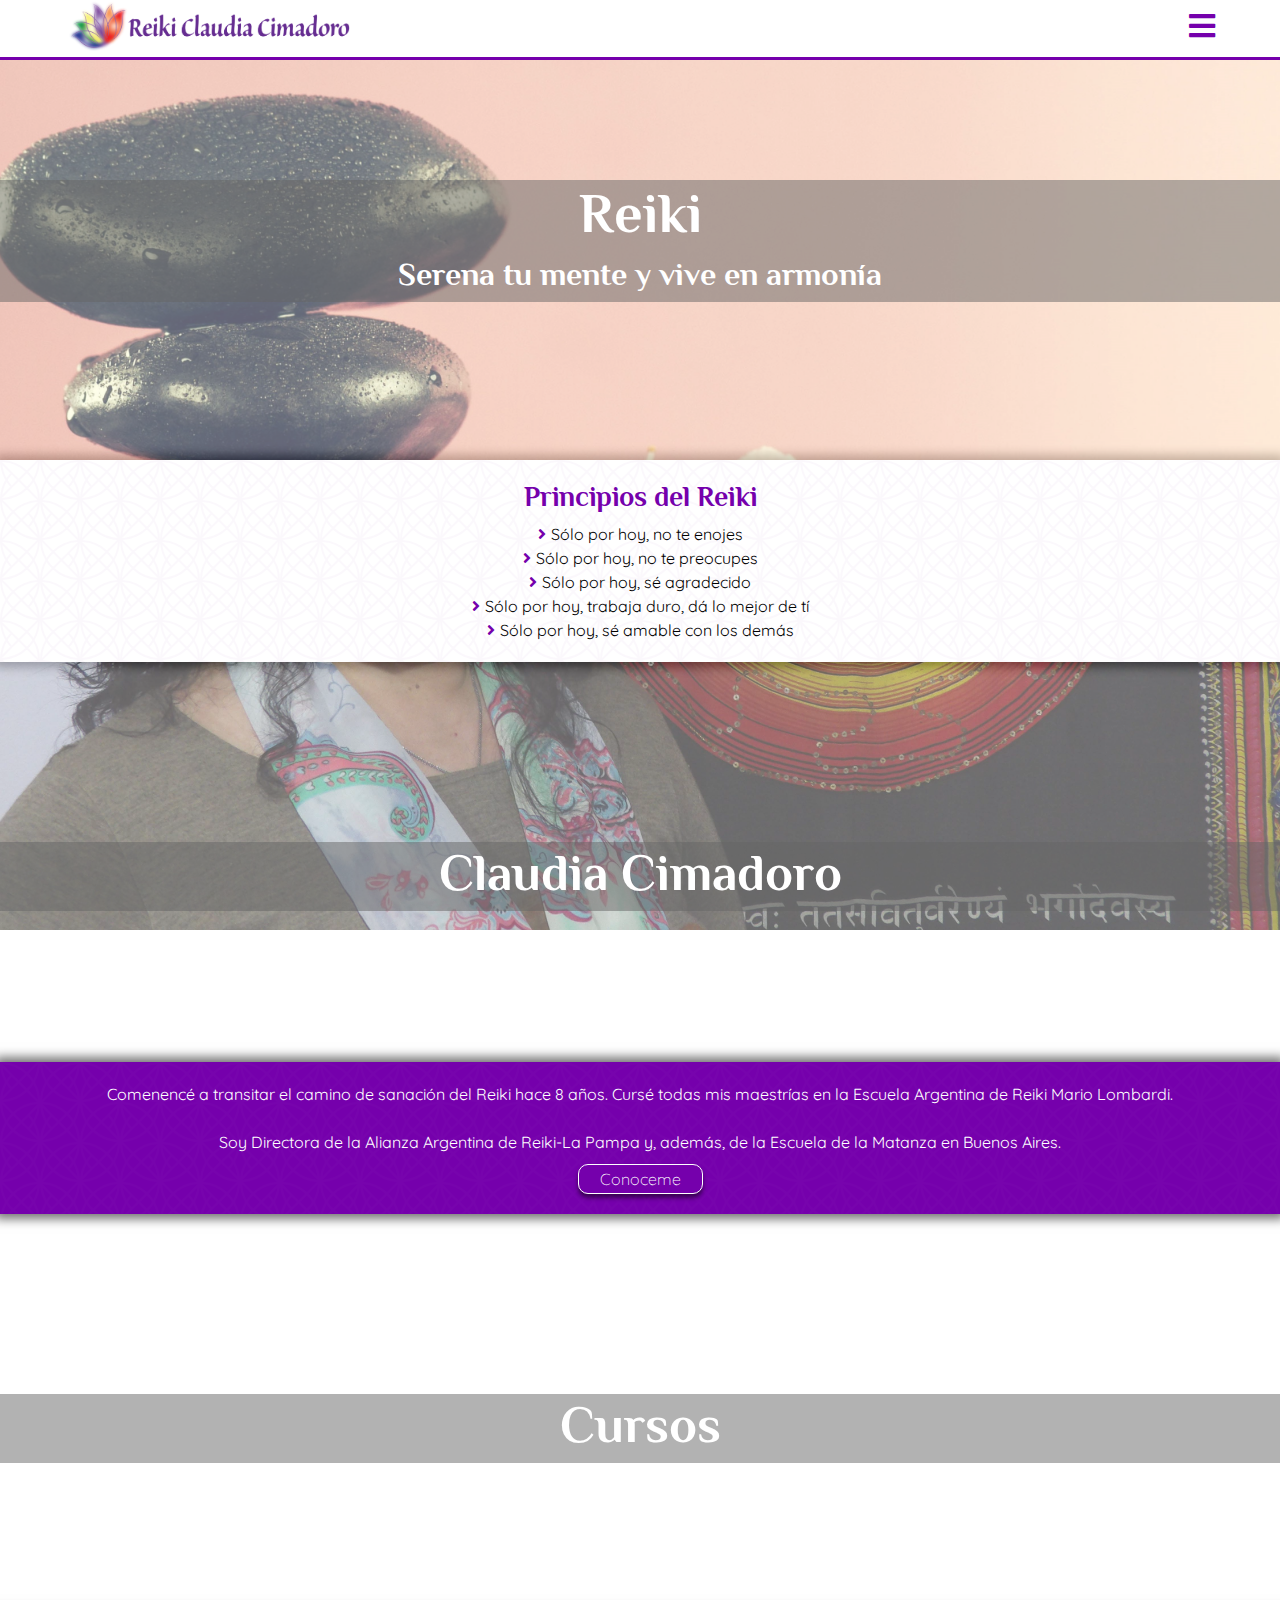
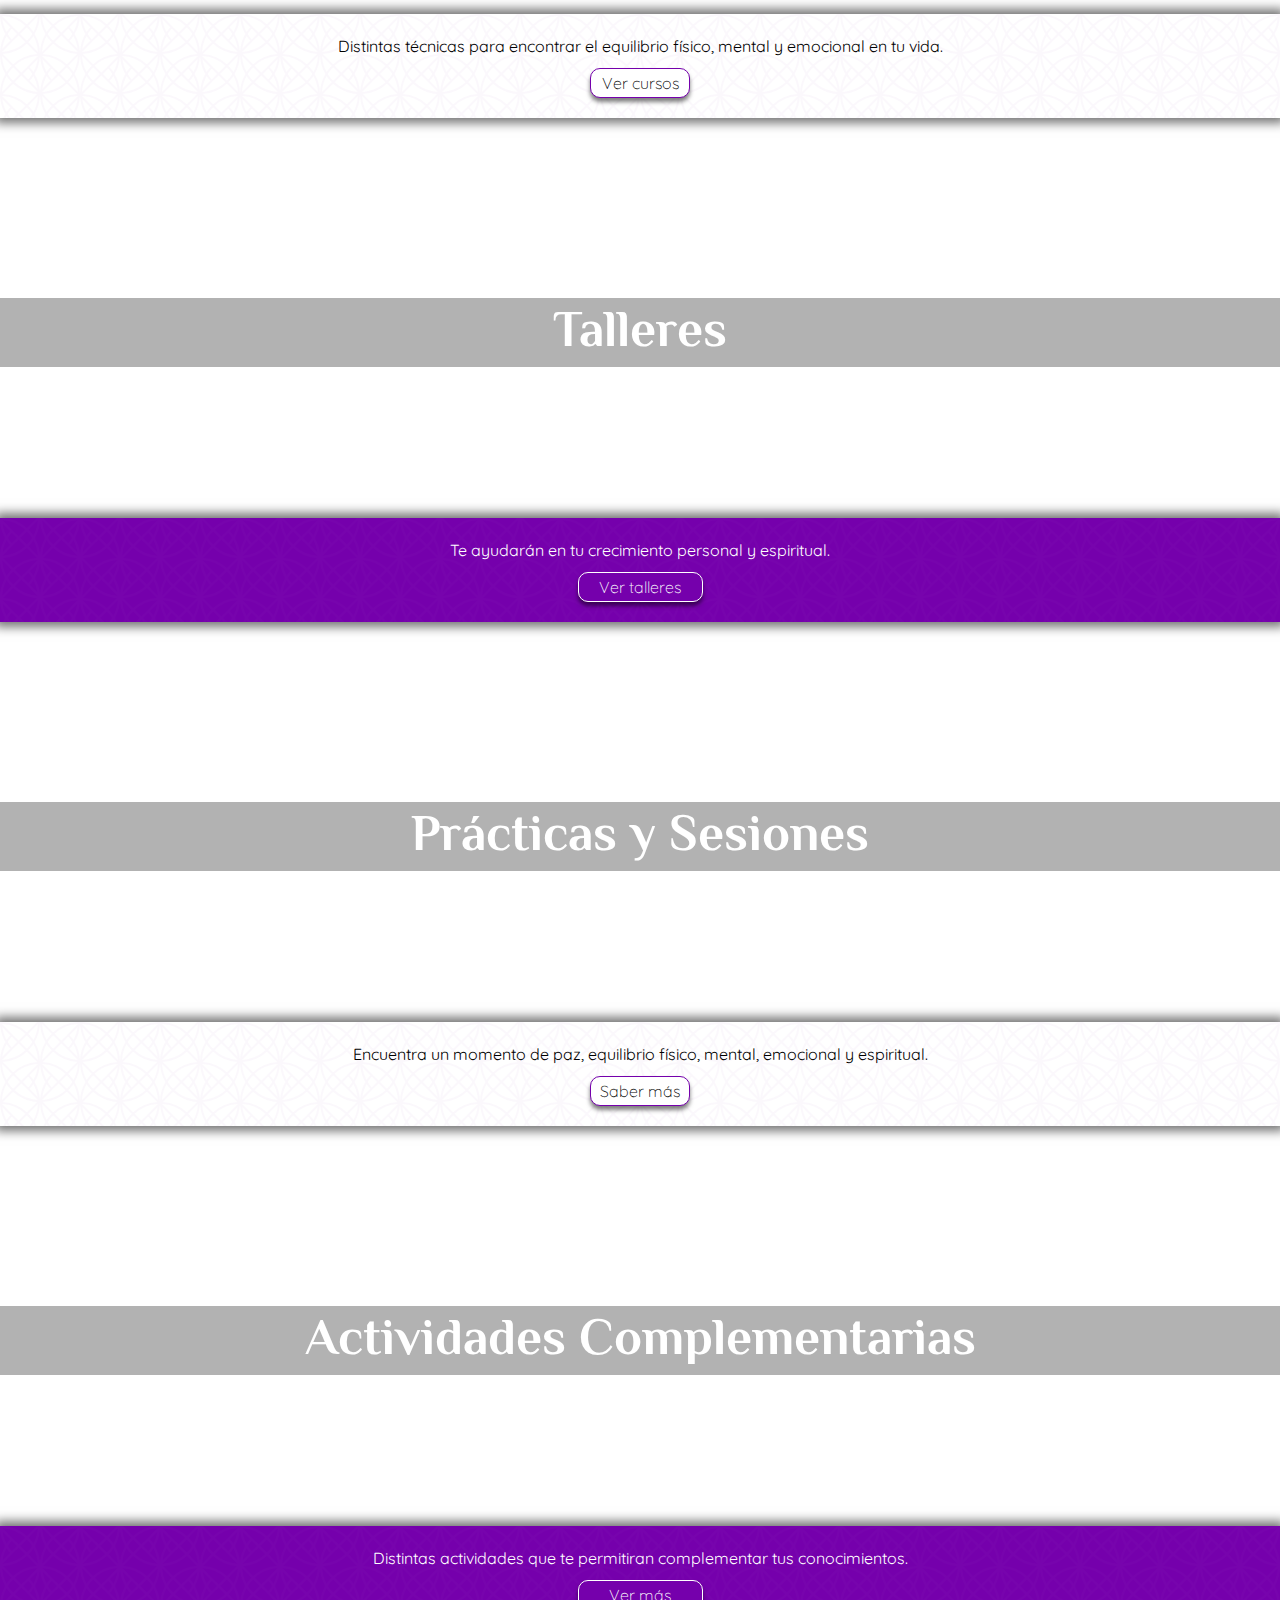
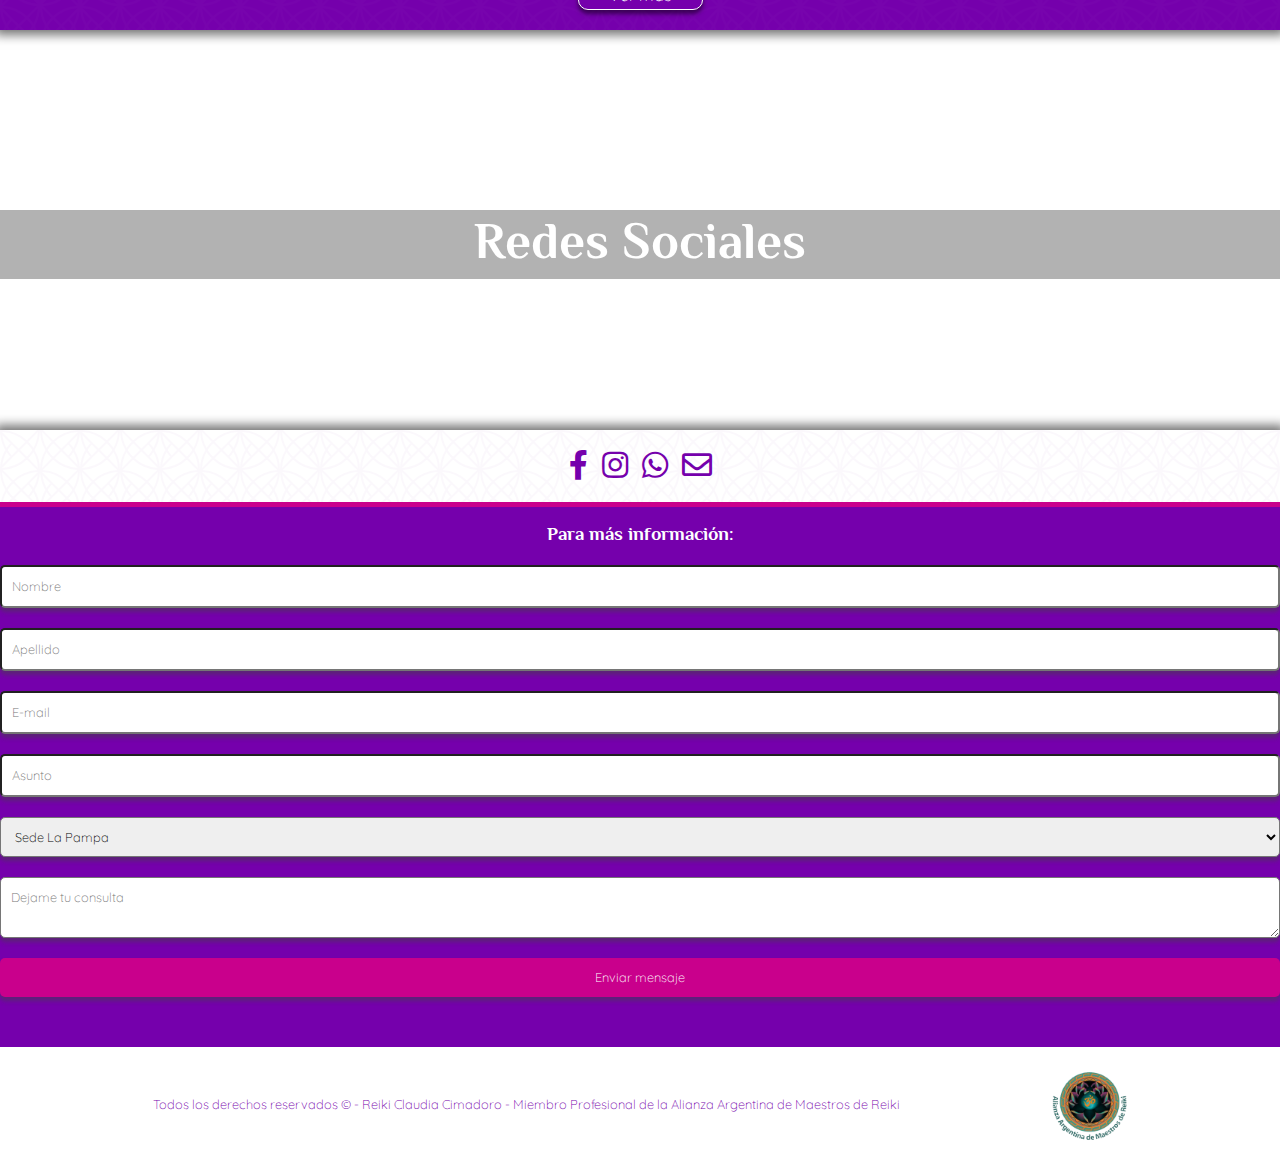
==== commit b7199a7a: "Arreglando scroll" ====
--- a/index.html
+++ b/index.html
@@ -21,7 +21,7 @@
 
   <body>
     <header class="fixed-top">
-      <div class="container">
+      <div class="contenedor">
         <div class="brand">
           <img src="img/Logo.png" alt="logo">
           <i class="fas fa-bars" style="font-size:30px;cursor:pointer" onclick="openNav()"></i>
@@ -44,11 +44,11 @@
     <section class="banner1">
       <div class="texto1">  
         <h1>Reiki</h1>
-        <h2 class="container">Serena tu mente y vive en armonía</h2>
+        <h2>Serena tu mente y vive en armonía</h2>
       </div>
     </section>
     <section class="info1">
-      <div class="container">
+      <div>
         <h3>Principios del Reiki</h3>
         <p><i class="fas fa-angle-right"></i>Sólo por hoy, no te enojes</p>
         <p><i class="fas fa-angle-right"></i>Sólo por hoy, no te preocupes</p>
@@ -60,14 +60,14 @@
 
     <section class="banner2">
       <div class="texto">  
-        <h2 class="container">Claudia Cimadoro</h2>
+        <h2>Claudia Cimadoro</h2>
       </div>
     </section>
     <section class="info2">
-      <div class="container">
+      <div>
         <p>Comenencé a transitar el camino de sanación del Reiki hace 8 años. Cursé todas mis maestrías en la Escuela Argentina de Reiki Mario Lombardi.</p>
         <br><p>Soy Directora de la Alianza Argentina de Reiki-La Pampa y, además, de la Escuela de la Matanza en Buenos Aires.</p>
-        <button><a href="#">Conoceme</a></button>
+        <button><a href="views/sobre-mi.html">Conoceme</a></button>
       </div>
     </section>
 
@@ -77,9 +77,9 @@
       </div>
     </section>
     <section class="info1">
-      <div class="container">
+      <div>
         <p>Distintas técnicas para encontrar el equilibrio físico, mental y emocional en tu vida.</p>
-        <button><a href="#">Ver cursos</a></button>
+        <button><a href="views/cursos.html">Ver cursos</a></button>
       </div>
     </section>
 
@@ -89,39 +89,39 @@
       </div>
     </section>
     <section class="info2">
-      <div class="container">
+      <div>
         <p>Te ayudarán en tu crecimiento personal y espiritual.</p>
-        <button><a href="#">Ver talleres</a></button>
+        <button><a href="views/talleres.html">Ver talleres</a></button>
       </div>
     </section>
 
     <section class="banner5">
       <div class="texto"> 
-        <h2 class="container">Prácticas y Sesiones</h2>
+        <h2>Prácticas y Sesiones</h2>
       </div>
     </section>
     <section class="info1">
-      <div class="container">
+      <div>
         <p>Encuentra un momento de paz, equilibrio físico, mental, emocional y espiritual.</p>
-        <button><a href="#">Saber más</a></button>
+        <button><a href="views/practicas-sesiones.html">Saber más</a></button>
       </div>
     </section>
 
     <section class="banner7">
       <div class="texto"> 
-        <h2 class="container">Actividades Complementarias</h2>
+        <h2>Actividades Complementarias</h2>
       </div>
     </section>
     <section class="info2">
-      <div class="container">
+      <div>
         <p>Distintas actividades que te permitiran complementar tus conocimientos.</p>
-        <button><a href="#">Ver actividades</a></button>
+        <button><a href="views/actividades-complementarias.html">Ver más</a></button>
       </div>
     </section>
 
     <section class="banner6">
       <div class="texto">  
-        <h2 class="container">Redes Sociales</h2>
+        <h2>Redes Sociales</h2>
       </div>
     </section>
     <section class="info1">
@@ -134,13 +134,13 @@
         <a href="https://wa.me/+5491164035430?text=Me%20gustaría%20recibir%20más%20información" target="_blank">
           <i class="fab fa-whatsapp"></i>
         </a>
-        <a href="mailto:info@reiki.com.ar">
+        <a href="mailto:clauc66@hotmail.com">
           <i class="far fa-envelope"></i>
         </a>
     </section>
      
     <section class="footer-links">
-        <form class="formulario container">
+        <form class="formulario">
           <div> 
             <h3>Para más información:</h3>
           </div>
@@ -159,7 +159,7 @@
 
     <i class="fas fa-chevron-circle-up" onclick="topFunction()" id="myBtn" title="Volver al inicio"></i>
   
-    <footer class="footer container">
+    <footer class="footer">
       <p>Todos los derechos reservados &copy; - Reiki Claudia Cimadoro - Miembro Profesional de la Alianza Argentina de Maestros de Reiki</p><img src="img/ALIANZAWEB.png" alt="Alianza">
     </footer>
 
--- a/css/styles.css
+++ b/css/styles.css
@@ -849,8 +849,8 @@
   font-weight: 400; }
 
 /* line 22, ../../Reiki-ClaudiaCimadoro/scss/styles.scss */
-.container {
-  width: 95%;
+.contenedor {
+  width: 90%;
   margin: auto;
   max-width: 1300px; }
 
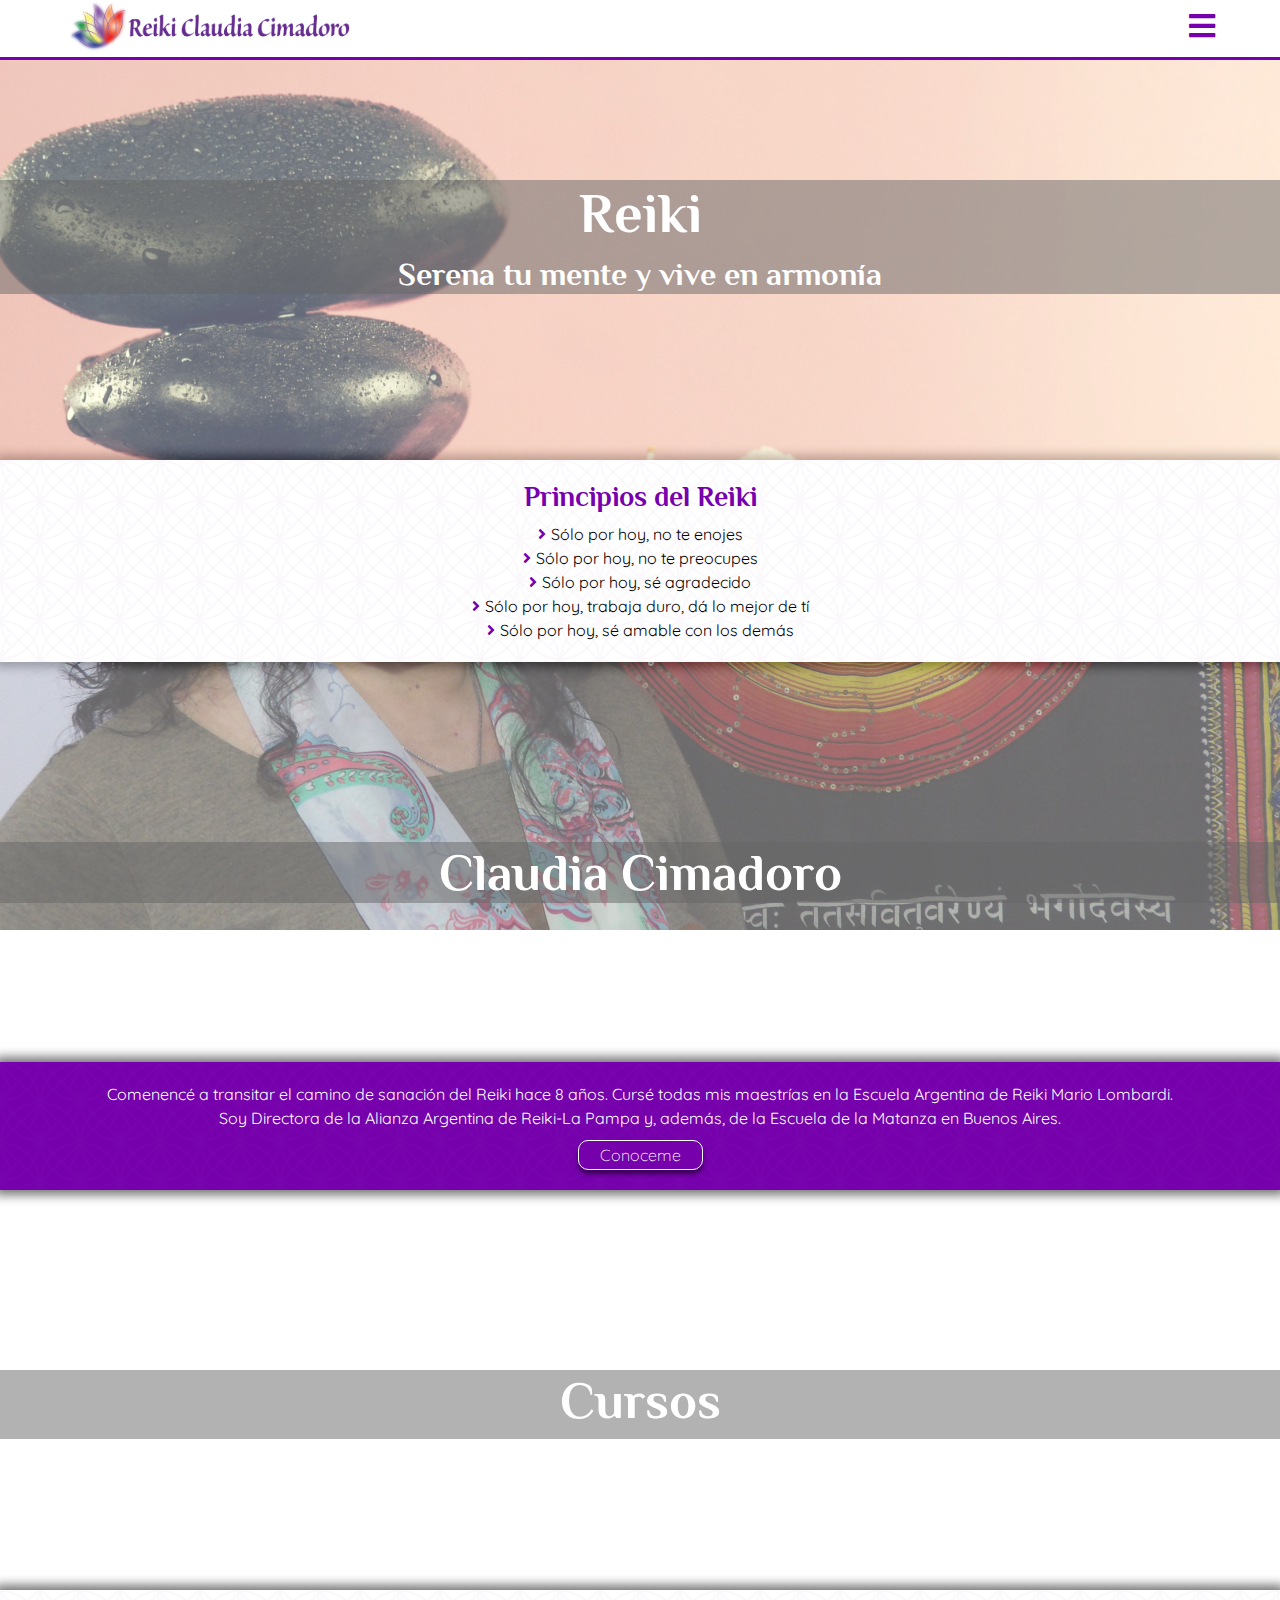
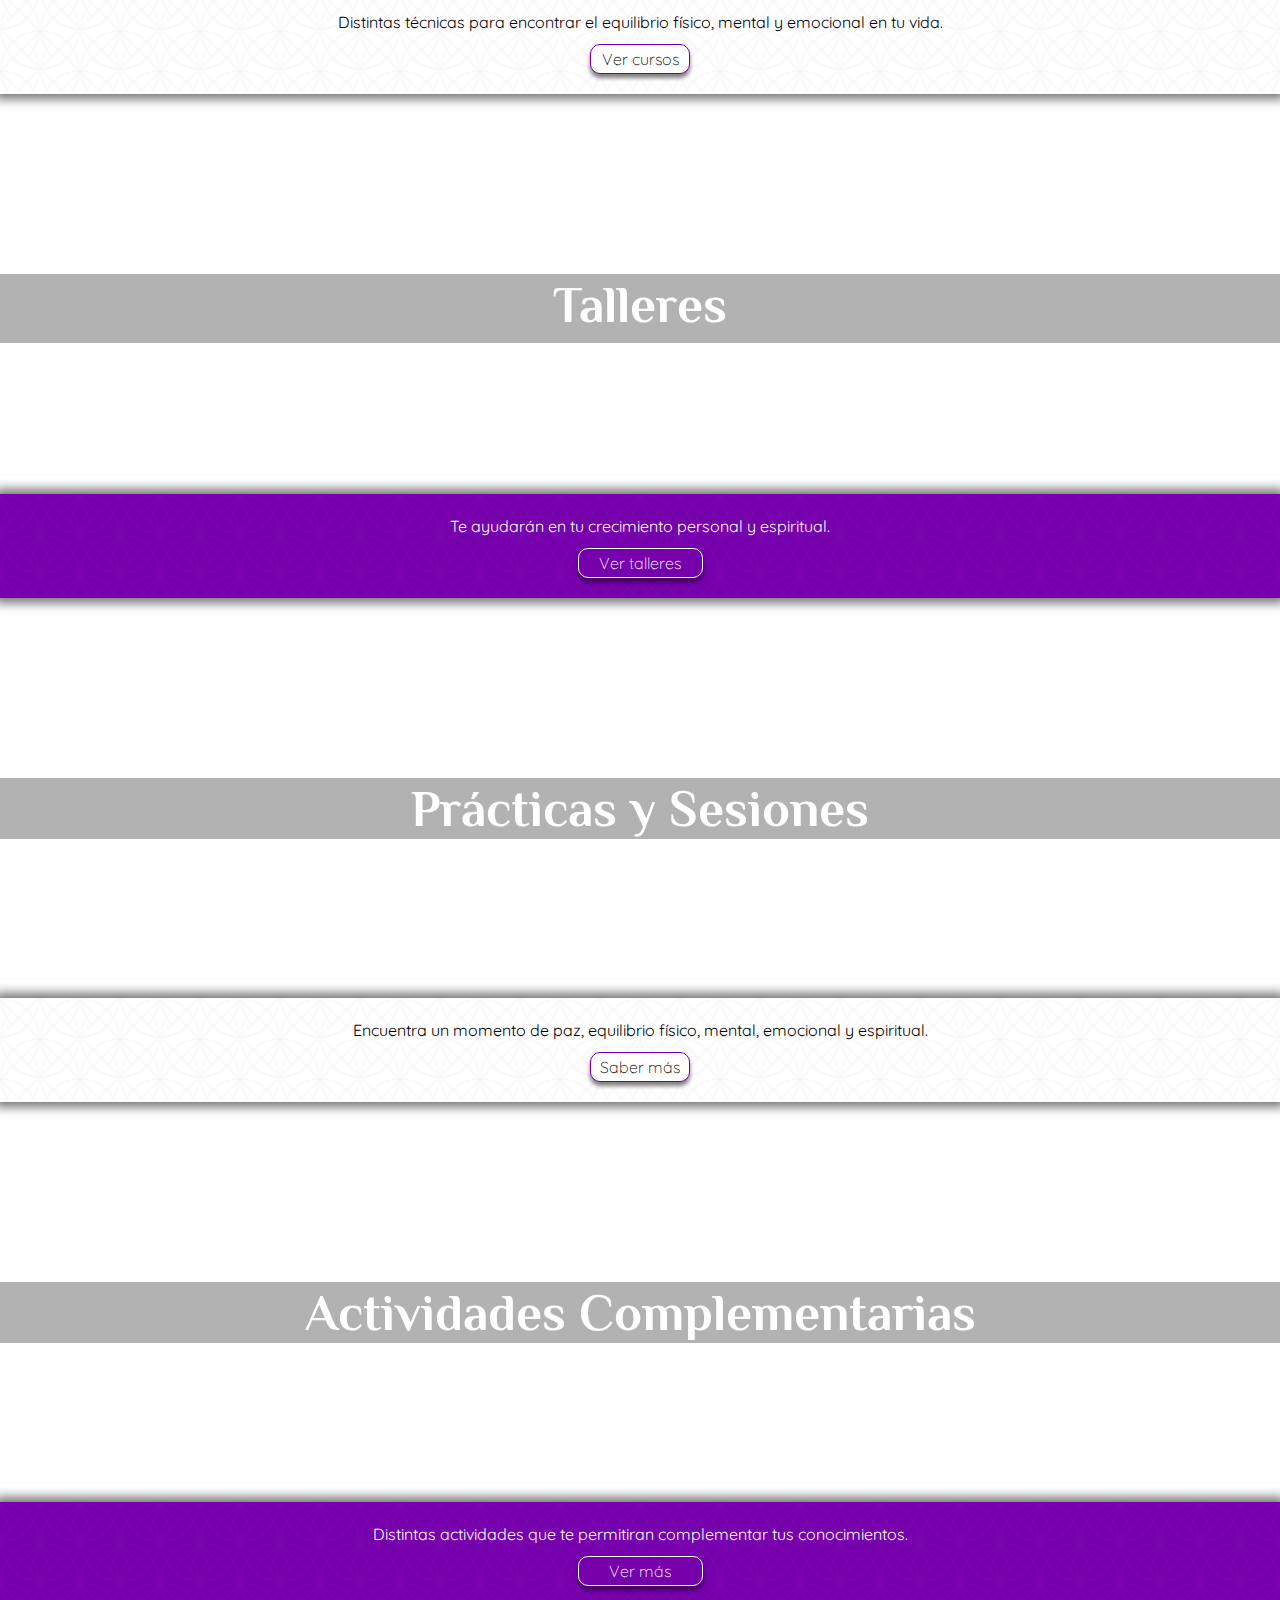
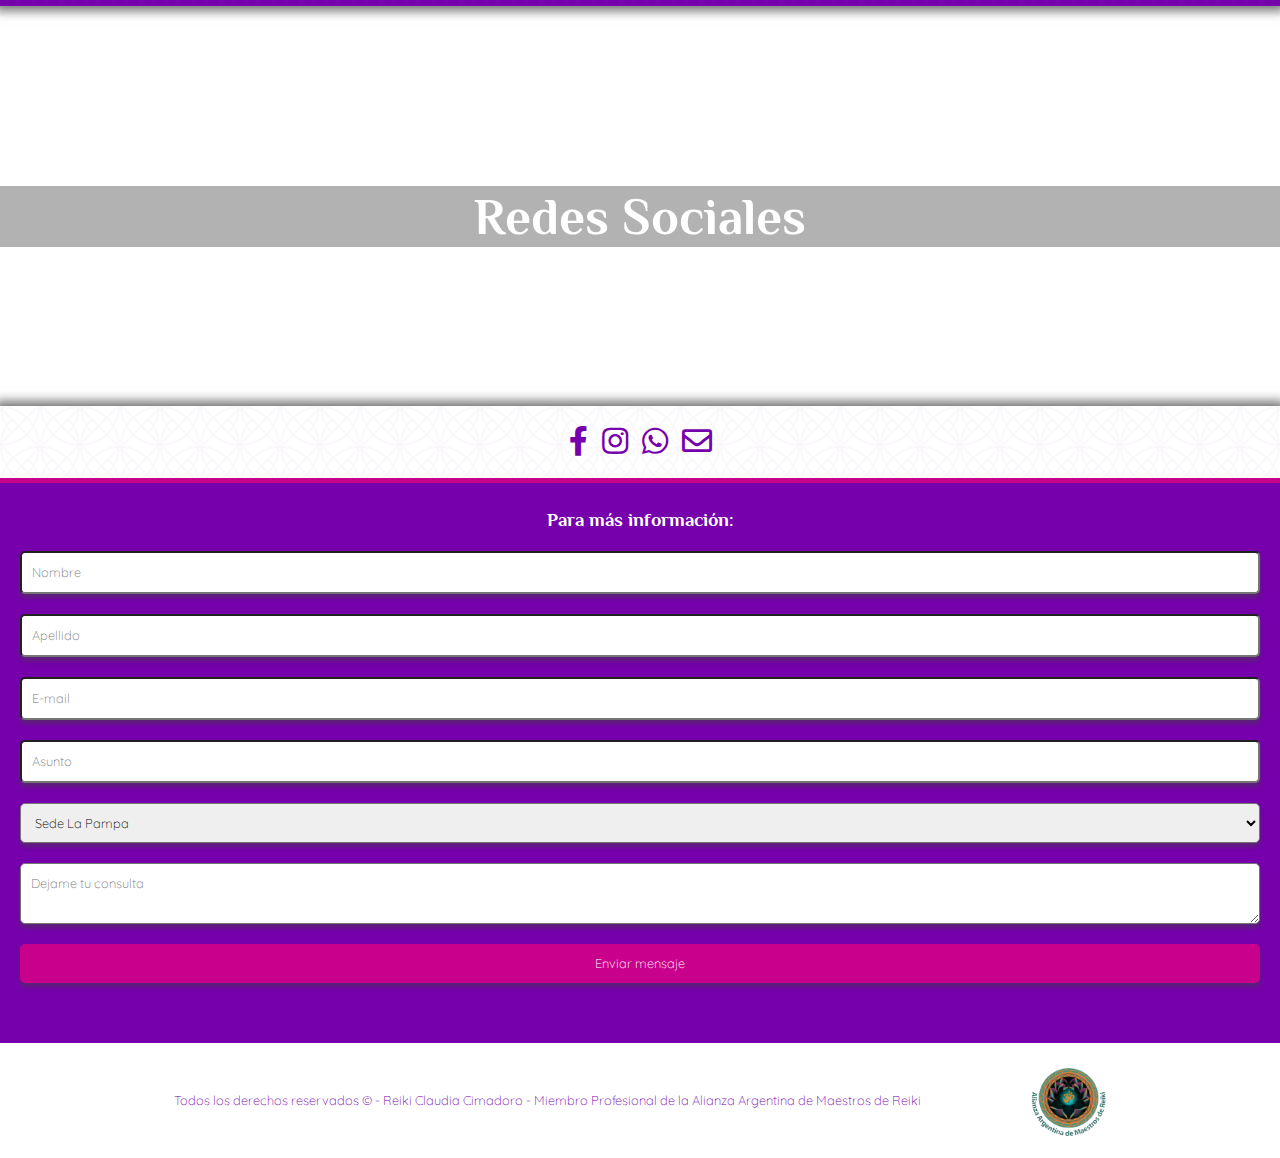
==== commit b739b505: "Corregido problemas de scroll" ====
--- a/index.html
+++ b/index.html
@@ -38,17 +38,17 @@
             <a href="views/contacto.html">Contacto</a>
           </div>
         </nav>
-      </div>
+    </div>
     </header>
 
     <section class="banner1">
       <div class="texto1">  
         <h1>Reiki</h1>
-        <h2>Serena tu mente y vive en armonía</h2>
+        <h2 class="contenedor">Serena tu mente y vive en armonía</h2>
       </div>
     </section>
     <section class="info1">
-      <div>
+      <div class="contenedor">
         <h3>Principios del Reiki</h3>
         <p><i class="fas fa-angle-right"></i>Sólo por hoy, no te enojes</p>
         <p><i class="fas fa-angle-right"></i>Sólo por hoy, no te preocupes</p>
@@ -60,13 +60,13 @@
 
     <section class="banner2">
       <div class="texto">  
-        <h2>Claudia Cimadoro</h2>
+        <h2 class="contenedor">Claudia Cimadoro</h2>
       </div>
     </section>
     <section class="info2">
-      <div>
+      <div class="contenedor">
         <p>Comenencé a transitar el camino de sanación del Reiki hace 8 años. Cursé todas mis maestrías en la Escuela Argentina de Reiki Mario Lombardi.</p>
-        <br><p>Soy Directora de la Alianza Argentina de Reiki-La Pampa y, además, de la Escuela de la Matanza en Buenos Aires.</p>
+        <p>Soy Directora de la Alianza Argentina de Reiki-La Pampa y, además, de la Escuela de la Matanza en Buenos Aires.</p>
         <button><a href="views/sobre-mi.html">Conoceme</a></button>
       </div>
     </section>
@@ -77,7 +77,7 @@
       </div>
     </section>
     <section class="info1">
-      <div>
+      <div class="contenedor">
         <p>Distintas técnicas para encontrar el equilibrio físico, mental y emocional en tu vida.</p>
         <button><a href="views/cursos.html">Ver cursos</a></button>
       </div>
@@ -89,7 +89,7 @@
       </div>
     </section>
     <section class="info2">
-      <div>
+      <div class="contenedor">
         <p>Te ayudarán en tu crecimiento personal y espiritual.</p>
         <button><a href="views/talleres.html">Ver talleres</a></button>
       </div>
@@ -97,11 +97,11 @@
 
     <section class="banner5">
       <div class="texto"> 
-        <h2>Prácticas y Sesiones</h2>
+        <h2 class="contenedor">Prácticas y Sesiones</h2>
       </div>
     </section>
     <section class="info1">
-      <div>
+      <div class="contenedor">
         <p>Encuentra un momento de paz, equilibrio físico, mental, emocional y espiritual.</p>
         <button><a href="views/practicas-sesiones.html">Saber más</a></button>
       </div>
@@ -109,11 +109,11 @@
 
     <section class="banner7">
       <div class="texto"> 
-        <h2>Actividades Complementarias</h2>
+        <h2 class="contenedor">Actividades Complementarias</h2>
       </div>
     </section>
     <section class="info2">
-      <div>
+      <div class="contenedor">
         <p>Distintas actividades que te permitiran complementar tus conocimientos.</p>
         <button><a href="views/actividades-complementarias.html">Ver más</a></button>
       </div>
@@ -121,7 +121,7 @@
 
     <section class="banner6">
       <div class="texto">  
-        <h2>Redes Sociales</h2>
+        <h2 class="contenedor">Redes Sociales</h2>
       </div>
     </section>
     <section class="info1">
@@ -139,7 +139,7 @@
         </a>
     </section>
      
-    <section class="footer-links">
+   <section class="footer-links">
         <form class="formulario">
           <div> 
             <h3>Para más información:</h3>
@@ -159,8 +159,8 @@
 
     <i class="fas fa-chevron-circle-up" onclick="topFunction()" id="myBtn" title="Volver al inicio"></i>
   
-    <footer class="footer">
-      <p>Todos los derechos reservados &copy; - Reiki Claudia Cimadoro - Miembro Profesional de la Alianza Argentina de Maestros de Reiki</p><img src="img/ALIANZAWEB.png" alt="Alianza">
+    <footer class="footer contenedor">
+      <p>Todos los derechos reservados &copy; - Reiki Claudia Cimadoro - Miembro Profesional de la Alianza Argentina de Maestros de Reiki</p><img src="img/ALIANZAWEB.png" alt="Alianza"> 
     </footer>
 
     <script src="js/menu.js"></script>
--- a/css/styles.css
+++ b/css/styles.css
@@ -11,7 +11,7 @@
     display: flex;
     justify-content: space-between;
     align-items: center;
-    padding-top: 8px; }
+    padding: 8px; }
     /* line 13, ../../Reiki-ClaudiaCimadoro/scss/menu.scss */
     header .brand img {
       min-width: 70%;
@@ -150,39 +150,81 @@
 section.banner1 {
   background-image: url("../img/banner3.1.jpg");
   min-height: 400px;
-  margin-top: 60px; }
-
-/* line 7, ../../Reiki-ClaudiaCimadoro/scss/index.scss */
+  margin-top: 60px;
+  position: relative;
+  opacity: 0.6;
+  background-attachment: fixed;
+  background-position: center;
+  background-repeat: no-repeat;
+  background-size: cover; }
+
+/* line 13, ../../Reiki-ClaudiaCimadoro/scss/index.scss */
 section.banner2 {
   background-image: url("../img/about.jpg");
-  min-height: 400px; }
-
-/* line 12, ../../Reiki-ClaudiaCimadoro/scss/index.scss */
+  min-height: 400px;
+  position: relative;
+  opacity: 0.6;
+  background-attachment: fixed;
+  background-position: center;
+  background-repeat: no-repeat;
+  background-size: cover; }
+
+/* line 24, ../../Reiki-ClaudiaCimadoro/scss/index.scss */
 section.banner3 {
   background-image: url("../img/cursos.jpg");
-  min-height: 400px; }
-
-/* line 17, ../../Reiki-ClaudiaCimadoro/scss/index.scss */
+  min-height: 400px;
+  position: relative;
+  opacity: 0.6;
+  background-attachment: fixed;
+  background-position: center;
+  background-repeat: no-repeat;
+  background-size: cover; }
+
+/* line 35, ../../Reiki-ClaudiaCimadoro/scss/index.scss */
 section.banner4 {
   background-image: url("../img/talleres.jpg");
-  min-height: 400px; }
-
-/* line 22, ../../Reiki-ClaudiaCimadoro/scss/index.scss */
+  min-height: 400px;
+  position: relative;
+  opacity: 0.6;
+  background-attachment: fixed;
+  background-position: center;
+  background-repeat: no-repeat;
+  background-size: cover; }
+
+/* line 46, ../../Reiki-ClaudiaCimadoro/scss/index.scss */
 section.banner5 {
   background-image: url("../img/practicas.jpg");
-  min-height: 400px; }
-
-/* line 27, ../../Reiki-ClaudiaCimadoro/scss/index.scss */
+  min-height: 400px;
+  position: relative;
+  opacity: 0.6;
+  background-attachment: fixed;
+  background-position: center;
+  background-repeat: no-repeat;
+  background-size: cover; }
+
+/* line 57, ../../Reiki-ClaudiaCimadoro/scss/index.scss */
 section.banner6 {
   background-image: url("../img/social.jpg");
-  min-height: 400px; }
-
-/* line 32, ../../Reiki-ClaudiaCimadoro/scss/index.scss */
+  min-height: 400px;
+  position: relative;
+  opacity: 0.6;
+  background-attachment: fixed;
+  background-position: center;
+  background-repeat: no-repeat;
+  background-size: cover; }
+
+/* line 68, ../../Reiki-ClaudiaCimadoro/scss/index.scss */
 section.banner7 {
   background-image: url("../img/complementarias.jpg");
-  min-height: 400px; }
-
-/* line 37, ../../Reiki-ClaudiaCimadoro/scss/index.scss */
+  min-height: 400px;
+  position: relative;
+  opacity: 0.6;
+  background-attachment: fixed;
+  background-position: center;
+  background-repeat: no-repeat;
+  background-size: cover; }
+
+/* line 79, ../../Reiki-ClaudiaCimadoro/scss/index.scss */
 .texto1 {
   position: absolute;
   left: 0;
@@ -191,11 +233,11 @@
   text-align: center;
   color: #ffffff;
   background-color: rgba(0, 0, 0, 0.5); }
-  /* line 45, ../../Reiki-ClaudiaCimadoro/scss/index.scss */
+  /* line 87, ../../Reiki-ClaudiaCimadoro/scss/index.scss */
   .texto1 h1 {
     font-size: 3.5rem; }
 
-/* line 50, ../../Reiki-ClaudiaCimadoro/scss/index.scss */
+/* line 92, ../../Reiki-ClaudiaCimadoro/scss/index.scss */
 .texto {
   position: absolute;
   left: 0;
@@ -204,11 +246,11 @@
   text-align: center;
   color: #ffffff;
   background-color: rgba(0, 0, 0, 0.5); }
-  /* line 58, ../../Reiki-ClaudiaCimadoro/scss/index.scss */
+  /* line 100, ../../Reiki-ClaudiaCimadoro/scss/index.scss */
   .texto h2 {
     font-size: 3.2rem; }
 
-/* line 63, ../../Reiki-ClaudiaCimadoro/scss/index.scss */
+/* line 105, ../../Reiki-ClaudiaCimadoro/scss/index.scss */
 .info1 {
   width: 100%;
   background-color: #ffffff;
@@ -217,26 +259,26 @@
   color: #000000;
   text-align: center;
   padding: 20px 5px; }
-  /* line 71, ../../Reiki-ClaudiaCimadoro/scss/index.scss */
+  /* line 113, ../../Reiki-ClaudiaCimadoro/scss/index.scss */
   .info1 h3 {
     color: #7500ac; }
-  /* line 74, ../../Reiki-ClaudiaCimadoro/scss/index.scss */
+  /* line 116, ../../Reiki-ClaudiaCimadoro/scss/index.scss */
   .info1 i {
     color: #7500ac;
     padding-right: 5px; }
-  /* line 78, ../../Reiki-ClaudiaCimadoro/scss/index.scss */
+  /* line 120, ../../Reiki-ClaudiaCimadoro/scss/index.scss */
   .info1 a {
     text-decoration: none;
     color: #000000; }
-    /* line 81, ../../Reiki-ClaudiaCimadoro/scss/index.scss */
+    /* line 123, ../../Reiki-ClaudiaCimadoro/scss/index.scss */
     .info1 a i {
       padding-left: 5px;
       font-size: 20px; }
-    /* line 85, ../../Reiki-ClaudiaCimadoro/scss/index.scss */
+    /* line 127, ../../Reiki-ClaudiaCimadoro/scss/index.scss */
     .info1 a .fa-facebook-f, .info1 a .fa-instagram,
     .info1 a .fa-whatsapp, .info1 a .fa-envelope {
       font-size: 30px; }
-  /* line 90, ../../Reiki-ClaudiaCimadoro/scss/index.scss */
+  /* line 132, ../../Reiki-ClaudiaCimadoro/scss/index.scss */
   .info1 button {
     border-radius: 10px;
     border: #7500ac solid 1px;
@@ -249,16 +291,16 @@
     font-weight: 200;
     text-decoration: none;
     box-shadow: 0 4px 4px 0 rgba(0, 0, 0, 0.5); }
-  /* line 103, ../../Reiki-ClaudiaCimadoro/scss/index.scss */
+  /* line 145, ../../Reiki-ClaudiaCimadoro/scss/index.scss */
   .info1 button:hover {
     cursor: pointer;
     box-shadow: 0 0 10px 1px rgba(112, 0, 112, 0.5);
     background: #81009b; }
-    /* line 107, ../../Reiki-ClaudiaCimadoro/scss/index.scss */
+    /* line 149, ../../Reiki-ClaudiaCimadoro/scss/index.scss */
     .info1 button:hover a {
       color: #ffffff; }
 
-/* line 113, ../../Reiki-ClaudiaCimadoro/scss/index.scss */
+/* line 155, ../../Reiki-ClaudiaCimadoro/scss/index.scss */
 .info2 {
   width: 100%;
   background: #7500ac;
@@ -267,21 +309,21 @@
   color: #ffffff;
   text-align: center;
   padding: 20px 5px; }
-  /* line 121, ../../Reiki-ClaudiaCimadoro/scss/index.scss */
+  /* line 163, ../../Reiki-ClaudiaCimadoro/scss/index.scss */
   .info2 a {
     text-decoration: none;
     color: #ffffff; }
-    /* line 124, ../../Reiki-ClaudiaCimadoro/scss/index.scss */
+    /* line 166, ../../Reiki-ClaudiaCimadoro/scss/index.scss */
     .info2 a i {
       font-size: 20px;
       padding: 10px;
       color: #ffffff; }
-    /* line 129, ../../Reiki-ClaudiaCimadoro/scss/index.scss */
+    /* line 171, ../../Reiki-ClaudiaCimadoro/scss/index.scss */
     .info2 a .fa-facebook-f, .info2 a .fa-instagram,
     .info2 a .fa-whatsapp, .info2 a .fa-envelope {
       font-size: 30px;
       color: #ffffff; }
-  /* line 135, ../../Reiki-ClaudiaCimadoro/scss/index.scss */
+  /* line 177, ../../Reiki-ClaudiaCimadoro/scss/index.scss */
   .info2 button {
     border-radius: 10px;
     border: #ffffff solid 1px;
@@ -294,31 +336,24 @@
     font-weight: 200;
     text-decoration: none;
     box-shadow: 0 4px 4px 0 rgba(0, 0, 0, 0.5); }
-  /* line 148, ../../Reiki-ClaudiaCimadoro/scss/index.scss */
+  /* line 190, ../../Reiki-ClaudiaCimadoro/scss/index.scss */
   .info2 button:hover {
     cursor: pointer;
     box-shadow: 0 0 10px 1px rgba(255, 255, 255, 0.5);
     background: #ffffff; }
-    /* line 152, ../../Reiki-ClaudiaCimadoro/scss/index.scss */
+    /* line 194, ../../Reiki-ClaudiaCimadoro/scss/index.scss */
     .info2 button:hover a {
       color: #000000; }
 
-/* line 158, ../../Reiki-ClaudiaCimadoro/scss/index.scss */
+/* line 200, ../../Reiki-ClaudiaCimadoro/scss/index.scss */
 p {
   line-height: 1.5;
   margin: 0; }
 
-/* line 163, ../../Reiki-ClaudiaCimadoro/scss/index.scss */
-.banner1, .banner2,
-.banner3, .banner4,
-.banner5, .banner6,
-.banner7 {
-  position: relative;
-  opacity: 0.6;
-  background-attachment: fixed;
-  background-position: center;
-  background-repeat: no-repeat;
-  background-size: cover; }
+@media (max-width: 768px) {
+  /* line 207, ../../Reiki-ClaudiaCimadoro/scss/index.scss */
+  .texto h2 {
+    font-size: 2rem; } }
 
 /* line 1, ../../Reiki-ClaudiaCimadoro/scss/sobre-mi.scss */
 section.banner__about {
@@ -358,27 +393,28 @@
   /* line 35, ../../Reiki-ClaudiaCimadoro/scss/sobre-mi.scss */
   .info__about h3 {
     text-align: center;
-    color: #7500ac; }
-  /* line 39, ../../Reiki-ClaudiaCimadoro/scss/sobre-mi.scss */
+    color: #7500ac;
+    margin-top: 10px; }
+  /* line 40, ../../Reiki-ClaudiaCimadoro/scss/sobre-mi.scss */
   .info__about h5 {
     text-align: center;
     color: #7500ac; }
-  /* line 43, ../../Reiki-ClaudiaCimadoro/scss/sobre-mi.scss */
+  /* line 44, ../../Reiki-ClaudiaCimadoro/scss/sobre-mi.scss */
   .info__about hr {
     border: solid 1px #d193ee; }
-  /* line 46, ../../Reiki-ClaudiaCimadoro/scss/sobre-mi.scss */
+  /* line 47, ../../Reiki-ClaudiaCimadoro/scss/sobre-mi.scss */
   .info__about img {
     width: 100%;
     box-shadow: 0 4px 4px 0 rgba(0, 0, 0, 0.5);
     margin-top: 10px; }
 
 @media (min-width: 992px) {
-  /* line 55, ../../Reiki-ClaudiaCimadoro/scss/sobre-mi.scss */
+  /* line 56, ../../Reiki-ClaudiaCimadoro/scss/sobre-mi.scss */
   .info__about .about {
     display: grid;
     grid-template-columns: repeat(2, 1fr);
     margin-bottom: 20px; }
-    /* line 59, ../../Reiki-ClaudiaCimadoro/scss/sobre-mi.scss */
+    /* line 60, ../../Reiki-ClaudiaCimadoro/scss/sobre-mi.scss */
     .info__about .about .container {
       margin-top: 0;
       padding: 34px;
@@ -864,13 +900,12 @@
   color: #ffffff;
   background: #7500ac;
   border-top: solid 5px #c9008c;
-  padding-top: 10px;
-  padding-bottom: 10px; }
-  /* line 39, ../../Reiki-ClaudiaCimadoro/scss/styles.scss */
+  padding: 20px; }
+  /* line 38, ../../Reiki-ClaudiaCimadoro/scss/styles.scss */
   section.footer-links .formulario {
     padding-top: 5px;
     padding-bottom: 20px; }
-    /* line 42, ../../Reiki-ClaudiaCimadoro/scss/styles.scss */
+    /* line 41, ../../Reiki-ClaudiaCimadoro/scss/styles.scss */
     section.footer-links .formulario .formulario__input,
     section.footer-links .formulario .formulario__area,
     section.footer-links .formulario .formulario__submit {
@@ -884,29 +919,29 @@
       margin-bottom: 20px;
       margin-top: 20px;
       padding: 10px; }
-    /* line 56, ../../Reiki-ClaudiaCimadoro/scss/styles.scss */
+    /* line 55, ../../Reiki-ClaudiaCimadoro/scss/styles.scss */
     section.footer-links .formulario .formulario__submit {
       background: #c9008c;
       color: #ffffff;
       border: none;
       box-shadow: 0 4px 4px 0 rgba(68, 68, 68, 0.5); }
-    /* line 62, ../../Reiki-ClaudiaCimadoro/scss/styles.scss */
+    /* line 61, ../../Reiki-ClaudiaCimadoro/scss/styles.scss */
     section.footer-links .formulario .formulario__submit:hover {
       cursor: pointer;
       box-shadow: 0 0 10px 1px rgba(170, 0, 170, 0.5);
       background: #b900d1; }
-    /* line 67, ../../Reiki-ClaudiaCimadoro/scss/styles.scss */
+    /* line 66, ../../Reiki-ClaudiaCimadoro/scss/styles.scss */
     section.footer-links .formulario h3 {
       font-size: 1.2rem;
       text-align: center; }
-    /* line 71, ../../Reiki-ClaudiaCimadoro/scss/styles.scss */
+    /* line 70, ../../Reiki-ClaudiaCimadoro/scss/styles.scss */
     section.footer-links .formulario select {
       cursor: pointer; }
-    /* line 74, ../../Reiki-ClaudiaCimadoro/scss/styles.scss */
+    /* line 73, ../../Reiki-ClaudiaCimadoro/scss/styles.scss */
     section.footer-links .formulario option {
       cursor: pointer; }
 
-/* line 81, ../../Reiki-ClaudiaCimadoro/scss/styles.scss */
+/* line 80, ../../Reiki-ClaudiaCimadoro/scss/styles.scss */
 .fa-chevron-circle-up {
   display: none;
   position: fixed;
@@ -920,12 +955,12 @@
   color: #ab79c2;
   cursor: pointer; }
 
-/* line 95, ../../Reiki-ClaudiaCimadoro/scss/styles.scss */
+/* line 94, ../../Reiki-ClaudiaCimadoro/scss/styles.scss */
 .fa-chevron-circle-up:hover {
   color: #ff9a5f;
   border: #ffffff solid 1px; }
 
-/* line 100, ../../Reiki-ClaudiaCimadoro/scss/styles.scss */
+/* line 99, ../../Reiki-ClaudiaCimadoro/scss/styles.scss */
 footer.footer {
   display: flex;
   justify-content: space-evenly;
@@ -936,13 +971,13 @@
   padding: 20px 0;
   text-align: center;
   font-size: .7rem; }
-  /* line 110, ../../Reiki-ClaudiaCimadoro/scss/styles.scss */
+  /* line 109, ../../Reiki-ClaudiaCimadoro/scss/styles.scss */
   footer.footer p {
     font-family: 'Quicksand', sans-serif;
     font-weight: 200;
     font-size: 0.8rem;
     margin: 0; }
-  /* line 116, ../../Reiki-ClaudiaCimadoro/scss/styles.scss */
+  /* line 115, ../../Reiki-ClaudiaCimadoro/scss/styles.scss */
   footer.footer img {
     width: 75px; }
 
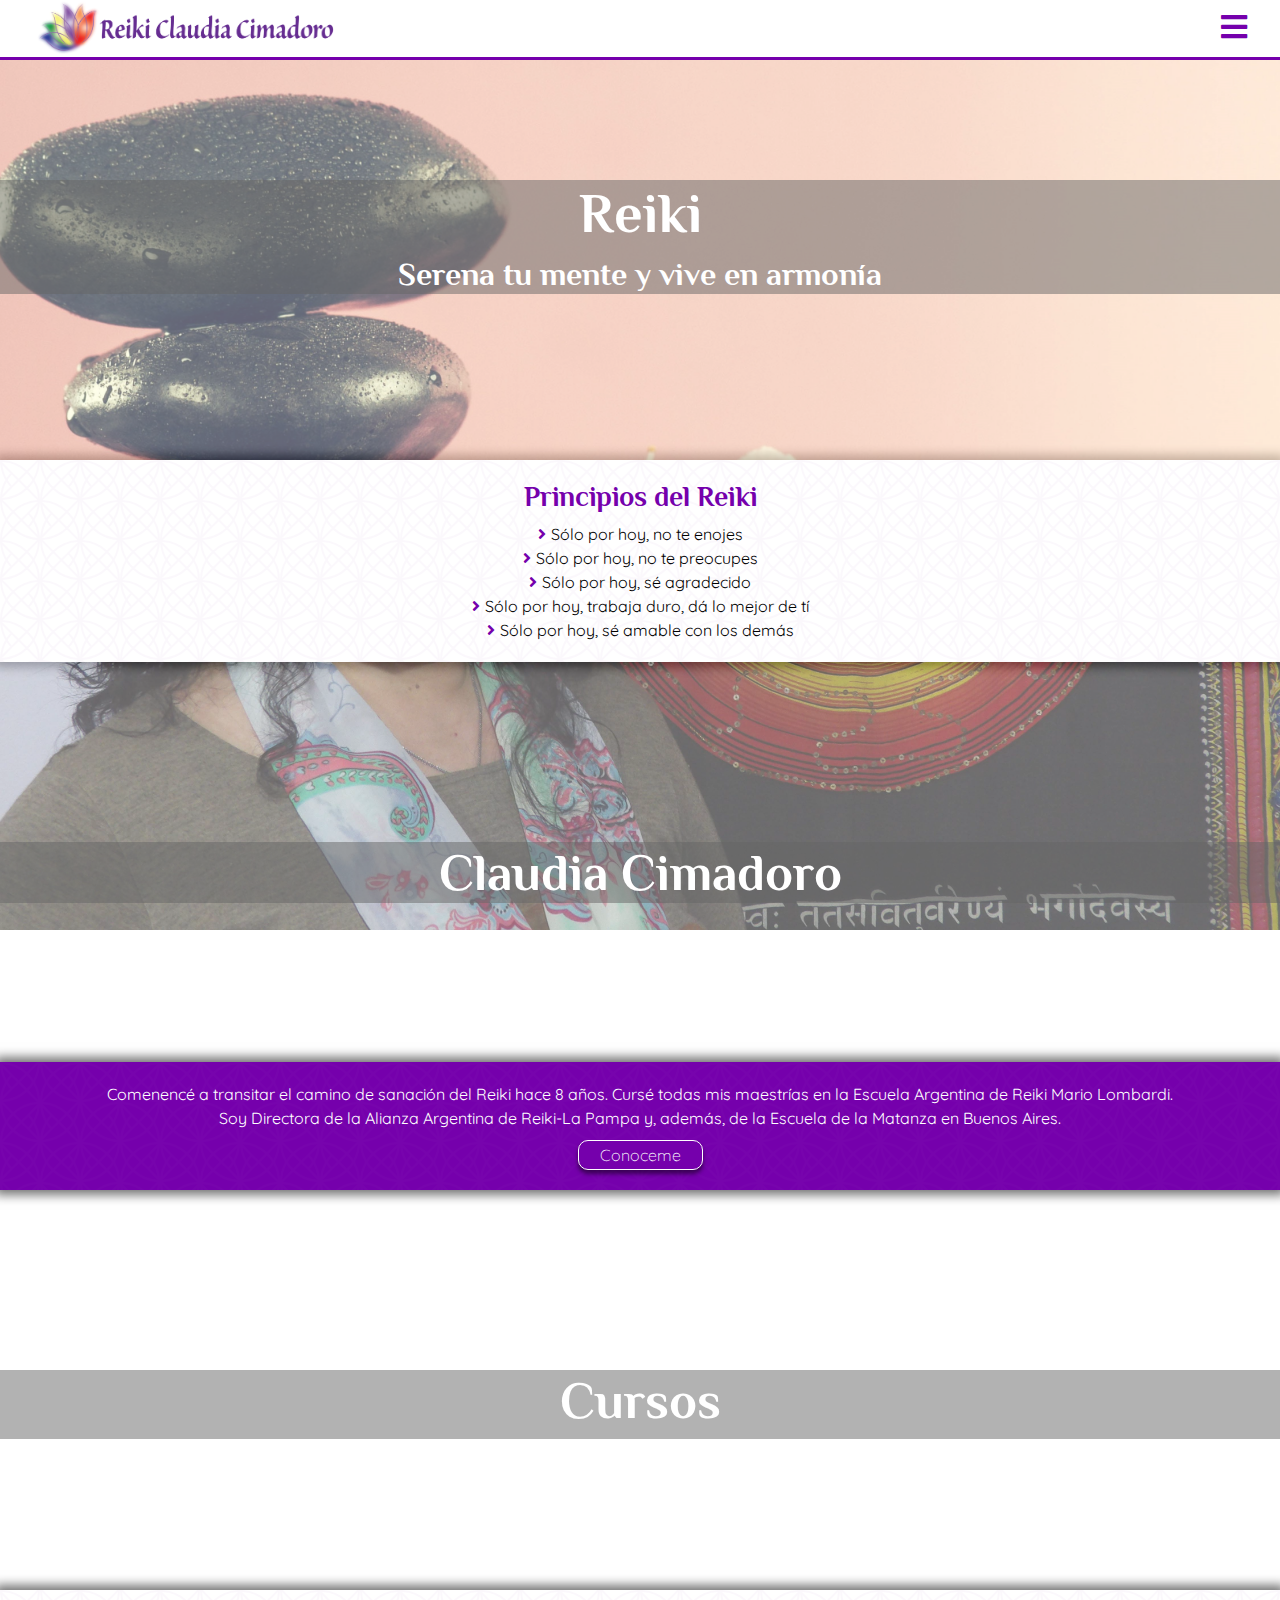
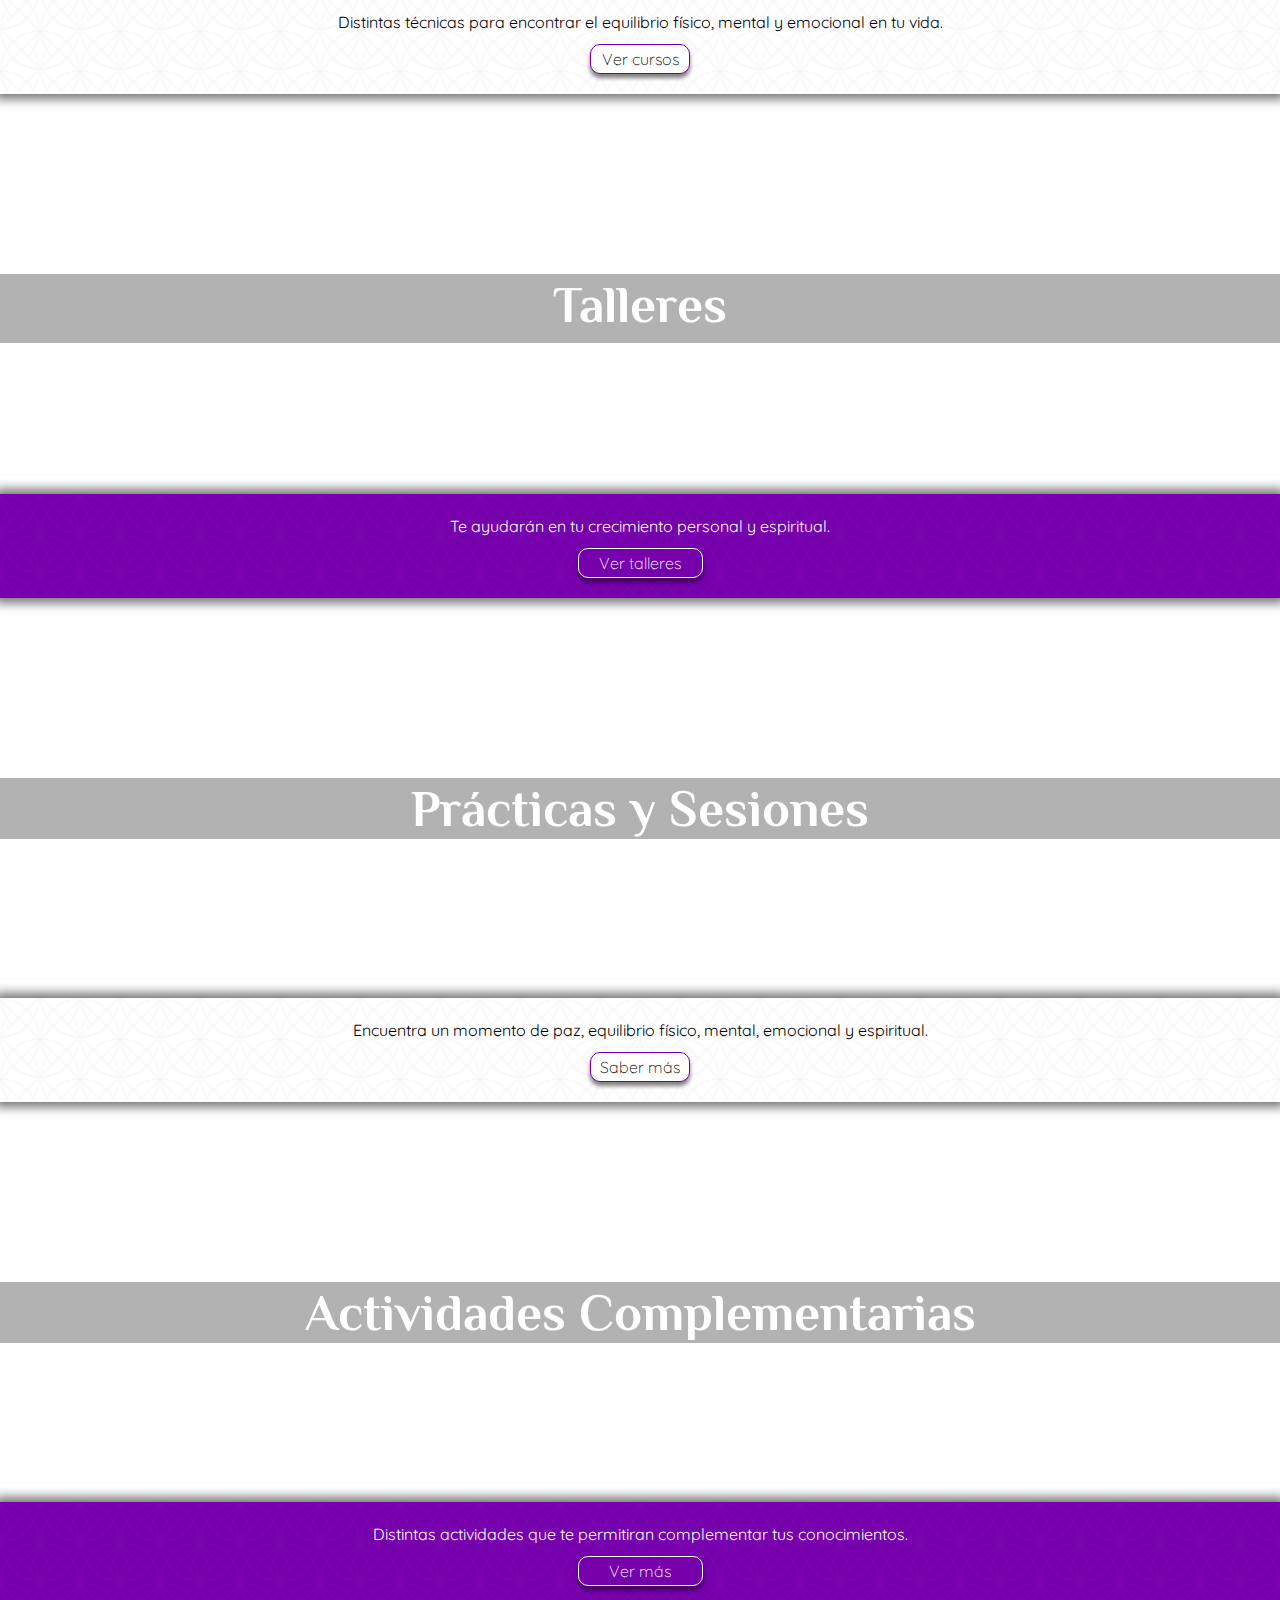
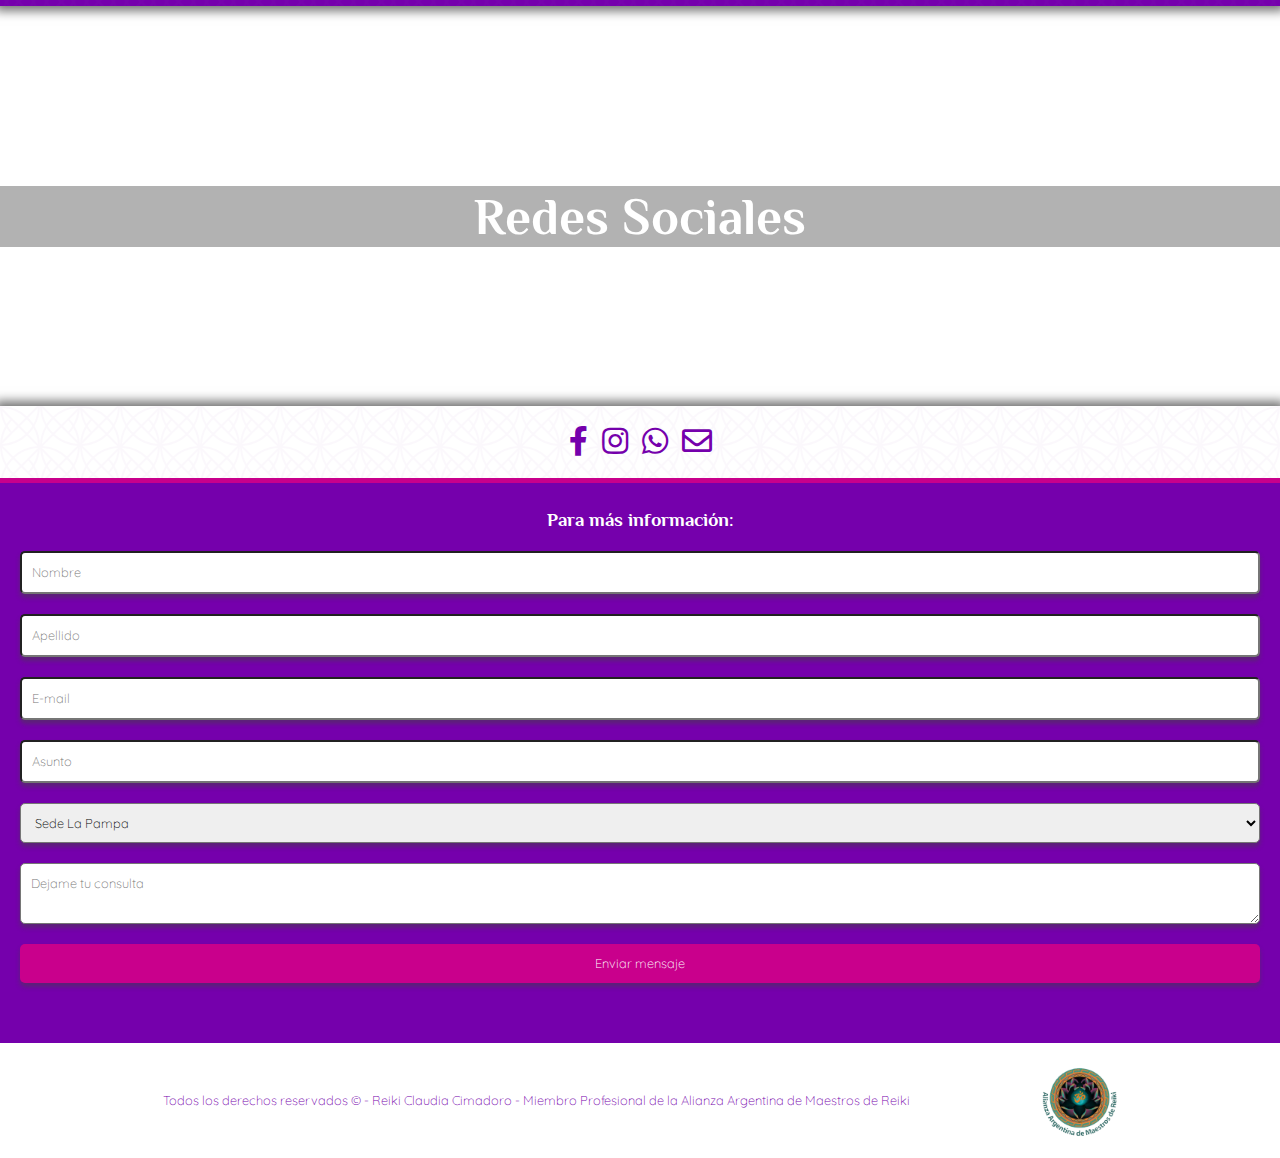
==== commit d00f6dc9: "Correccion de tabulacion" ====
--- a/index.html
+++ b/index.html
@@ -38,7 +38,7 @@
             <a href="views/contacto.html">Contacto</a>
           </div>
         </nav>
-    </div>
+      </div>
     </header>
 
     <section class="banner1">
--- a/css/styles.css
+++ b/css/styles.css
@@ -11,7 +11,7 @@
     display: flex;
     justify-content: space-between;
     align-items: center;
-    padding: 8px; }
+    padding-top: 8px; }
     /* line 13, ../../Reiki-ClaudiaCimadoro/scss/menu.scss */
     header .brand img {
       min-width: 70%;
@@ -886,7 +886,7 @@
 
 /* line 22, ../../Reiki-ClaudiaCimadoro/scss/styles.scss */
 .contenedor {
-  width: 90%;
+  width: 95%;
   margin: auto;
   max-width: 1300px; }
 
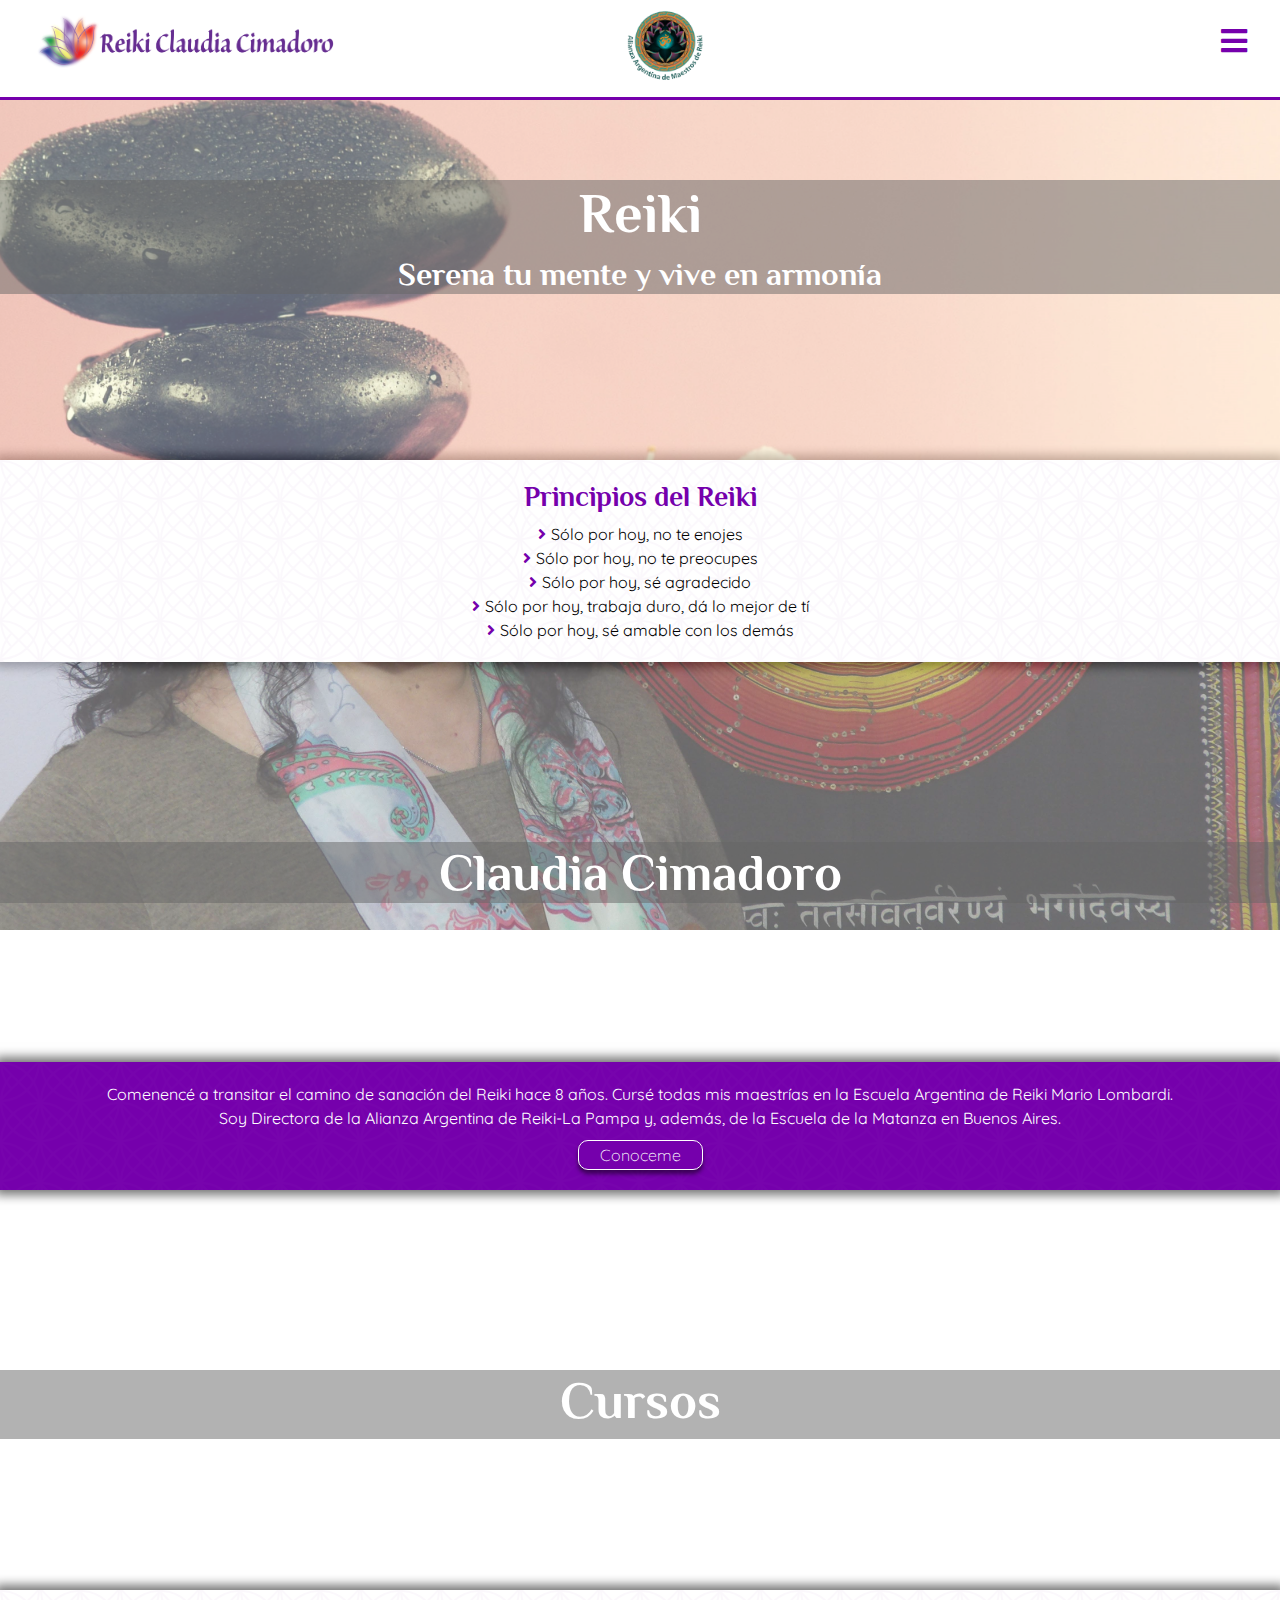
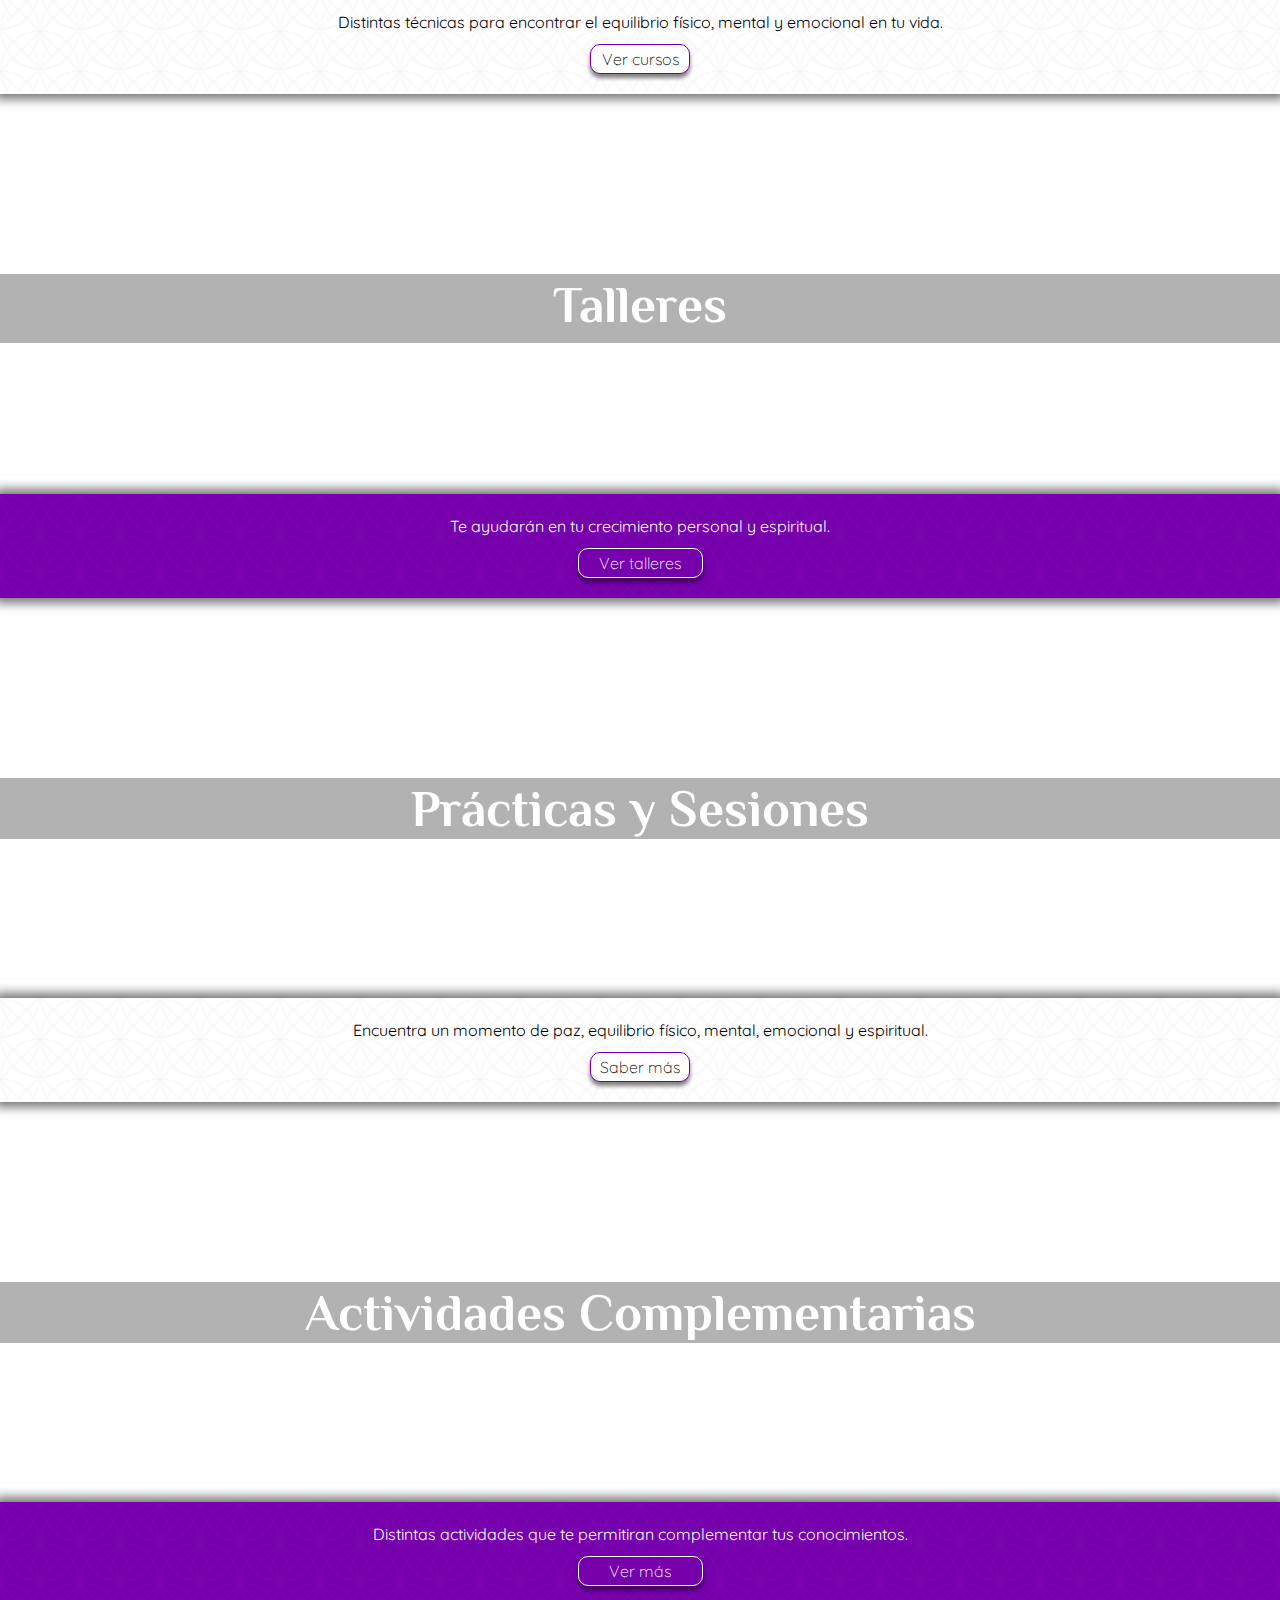
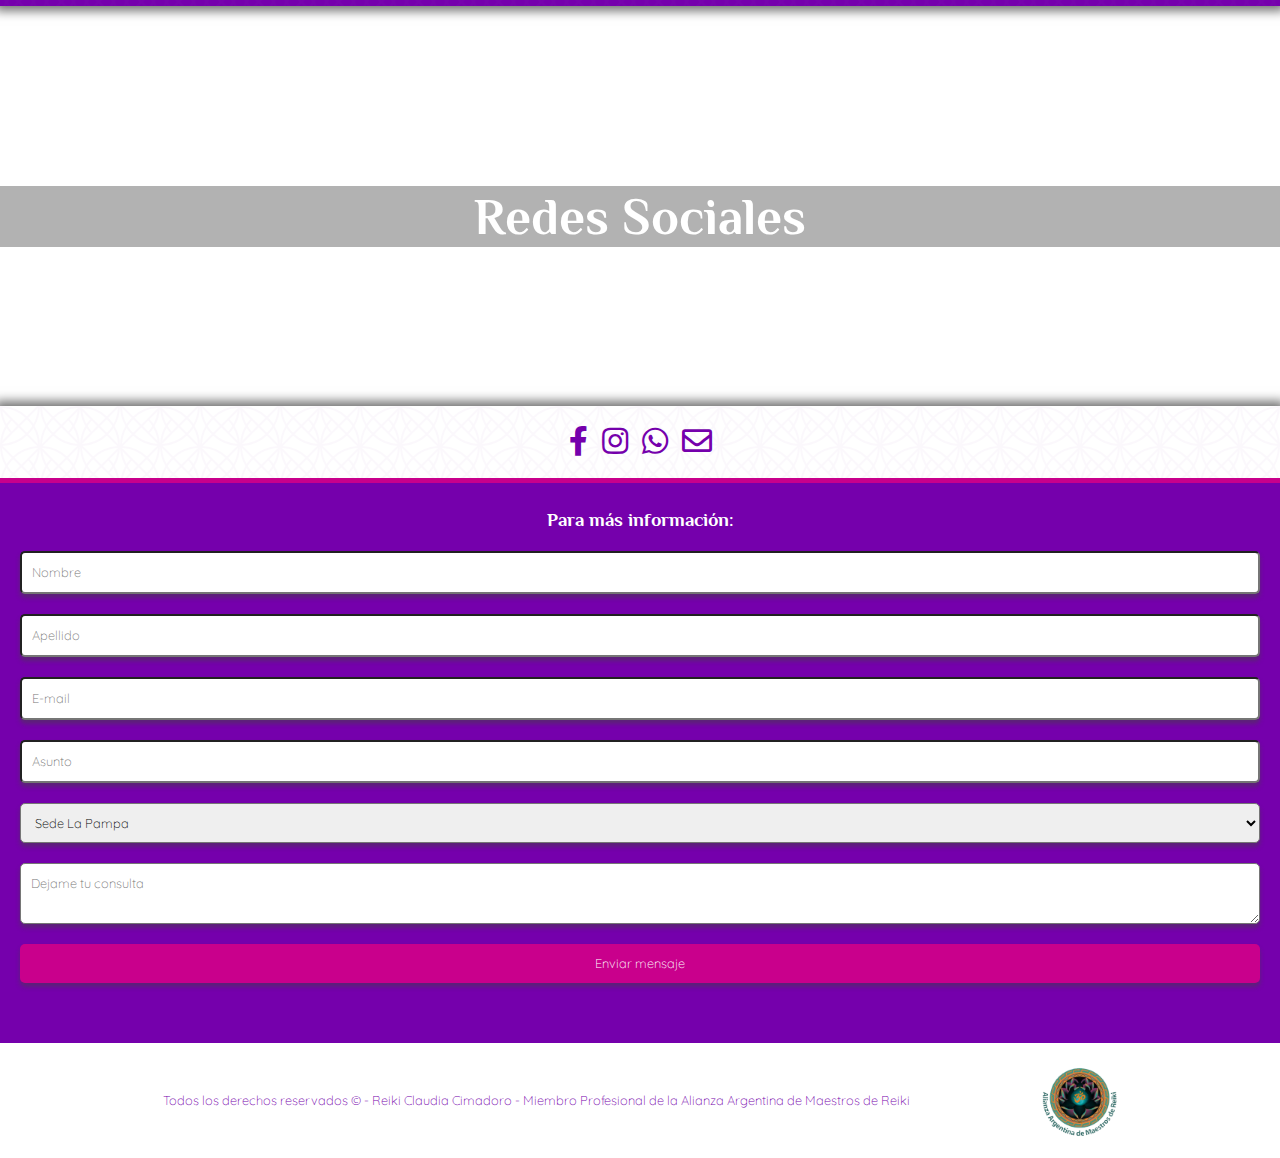
==== commit 79a0035f: "Agregado logo de la alianza" ====
--- a/index.html
+++ b/index.html
@@ -24,6 +24,9 @@
       <div class="contenedor">
         <div class="brand">
           <img src="img/Logo.png" alt="logo">
+          <div class="alianza">
+            <img src="img/ALIANZAWEB.png" alt="alianza">
+          </div>
           <i class="fas fa-bars" style="font-size:30px;cursor:pointer" onclick="openNav()"></i>
         </div>
         <nav id="myNav" class="overlay">
--- a/css/styles.css
+++ b/css/styles.css
@@ -52,99 +52,121 @@
       /* line 49, ../../Reiki-ClaudiaCimadoro/scss/menu.scss */
       header .overlay .overlay-content .activo {
         color: #ff0055; }
-
-/* line 55, ../../Reiki-ClaudiaCimadoro/scss/menu.scss */
+  /* line 54, ../../Reiki-ClaudiaCimadoro/scss/menu.scss */
+  header .alianza {
+    min-width: 10%;
+    max-width: 20%; }
+
+/* line 59, ../../Reiki-ClaudiaCimadoro/scss/menu.scss */
 .overlay a:hover, .overlay a:focus {
   color: #ff0055; }
 
+@media (max-width: 992px) {
+  /* line 65, ../../Reiki-ClaudiaCimadoro/scss/menu.scss */
+  header .alianza {
+    display: none; } }
+
+@media (min-width: 993px) {
+  /* line 72, ../../Reiki-ClaudiaCimadoro/scss/menu.scss */
+  header {
+    height: 100px; }
+    /* line 74, ../../Reiki-ClaudiaCimadoro/scss/menu.scss */
+    header .alianza {
+      min-width: 25%;
+      max-width: 30%;
+      padding-top: 5px; } }
+
 @media screen and (min-width: 400px) {
-  /* line 62, ../../Reiki-ClaudiaCimadoro/scss/menu.scss */
+  /* line 84, ../../Reiki-ClaudiaCimadoro/scss/menu.scss */
   header .brand {
     padding-top: 5px; } }
 
 @media screen and (min-width: 440px) {
-  /* line 70, ../../Reiki-ClaudiaCimadoro/scss/menu.scss */
+  /* line 92, ../../Reiki-ClaudiaCimadoro/scss/menu.scss */
   header .brand {
     padding-top: 3px; } }
 
 @media screen and (min-width: 480px) {
-  /* line 79, ../../Reiki-ClaudiaCimadoro/scss/menu.scss */
+  /* line 101, ../../Reiki-ClaudiaCimadoro/scss/menu.scss */
   header .brand img {
     max-width: 70%; } }
 
 @media screen and (min-width: 520px) {
-  /* line 89, ../../Reiki-ClaudiaCimadoro/scss/menu.scss */
+  /* line 111, ../../Reiki-ClaudiaCimadoro/scss/menu.scss */
   header .brand img {
     max-width: 65%;
     min-width: 0; } }
 
 @media screen and (min-width: 560px) {
-  /* line 100, ../../Reiki-ClaudiaCimadoro/scss/menu.scss */
+  /* line 122, ../../Reiki-ClaudiaCimadoro/scss/menu.scss */
   header .brand img {
     max-width: 60%;
     min-width: 0; } }
 
 @media screen and (min-width: 600px) {
-  /* line 111, ../../Reiki-ClaudiaCimadoro/scss/menu.scss */
+  /* line 133, ../../Reiki-ClaudiaCimadoro/scss/menu.scss */
   header .brand img {
     max-width: 55%;
     min-width: 0; } }
 
 @media screen and (min-width: 692px) {
-  /* line 121, ../../Reiki-ClaudiaCimadoro/scss/menu.scss */
+  /* line 143, ../../Reiki-ClaudiaCimadoro/scss/menu.scss */
   header .brand {
     padding: 1px; }
-    /* line 123, ../../Reiki-ClaudiaCimadoro/scss/menu.scss */
+    /* line 145, ../../Reiki-ClaudiaCimadoro/scss/menu.scss */
     header .brand img {
       max-width: 50%; } }
 
 @media screen and (min-width: 768px) {
-  /* line 132, ../../Reiki-ClaudiaCimadoro/scss/menu.scss */
-  header .brand {
-    padding-top: 1px; }
-    /* line 134, ../../Reiki-ClaudiaCimadoro/scss/menu.scss */
-    header .brand img {
-      width: 45%; } }
-
-@media screen and (min-width: 860px) {
-  /* line 143, ../../Reiki-ClaudiaCimadoro/scss/menu.scss */
-  header .brand {
-    padding-top: 1px; }
-    /* line 145, ../../Reiki-ClaudiaCimadoro/scss/menu.scss */
-    header .brand img {
-      max-width: 40%; } }
-
-@media screen and (min-width: 960px) {
   /* line 154, ../../Reiki-ClaudiaCimadoro/scss/menu.scss */
   header .brand {
     padding-top: 1px; }
     /* line 156, ../../Reiki-ClaudiaCimadoro/scss/menu.scss */
     header .brand img {
-      max-width: 35%; } }
-
-@media screen and (min-width: 992px) {
+      width: 45%; } }
+
+@media screen and (min-width: 860px) {
   /* line 165, ../../Reiki-ClaudiaCimadoro/scss/menu.scss */
   header .brand {
     padding-top: 1px; }
     /* line 167, ../../Reiki-ClaudiaCimadoro/scss/menu.scss */
     header .brand img {
-      max-width: 35%; } }
-
-@media screen and (min-width: 1100px) {
+      max-width: 40%; } }
+
+@media screen and (min-width: 960px) {
   /* line 176, ../../Reiki-ClaudiaCimadoro/scss/menu.scss */
   header .brand {
-    padding-top: 7px; }
+    padding-top: 1px; }
     /* line 178, ../../Reiki-ClaudiaCimadoro/scss/menu.scss */
     header .brand img {
-      max-width: 25%; } }
-
-@media screen and (min-width: 1200px) {
+      max-width: 35%; } }
+
+@media screen and (min-width: 992px) {
   /* line 187, ../../Reiki-ClaudiaCimadoro/scss/menu.scss */
   header .brand {
     padding-top: 1px; }
     /* line 189, ../../Reiki-ClaudiaCimadoro/scss/menu.scss */
     header .brand img {
-      max-width: 25%; } }
+      max-width: 35%; } }
+
+@media screen and (min-width: 1100px) {
+  /* line 199, ../../Reiki-ClaudiaCimadoro/scss/menu.scss */
+  header .brand img {
+    max-width: 25%; }
+  /* line 202, ../../Reiki-ClaudiaCimadoro/scss/menu.scss */
+  header .brand .alianza {
+    min-width: 30%;
+    max-width: 35%;
+    padding-top: 5px; } }
+
+@media screen and (min-width: 1200px) {
+  /* line 214, ../../Reiki-ClaudiaCimadoro/scss/menu.scss */
+  header .brand img {
+    max-width: 25%; }
+  /* line 217, ../../Reiki-ClaudiaCimadoro/scss/menu.scss */
+  header .brand .alianza {
+    min-width: 25%;
+    max-width: 30%; } }
 
 /* line 1, ../../Reiki-ClaudiaCimadoro/scss/index.scss */
 section.banner1 {
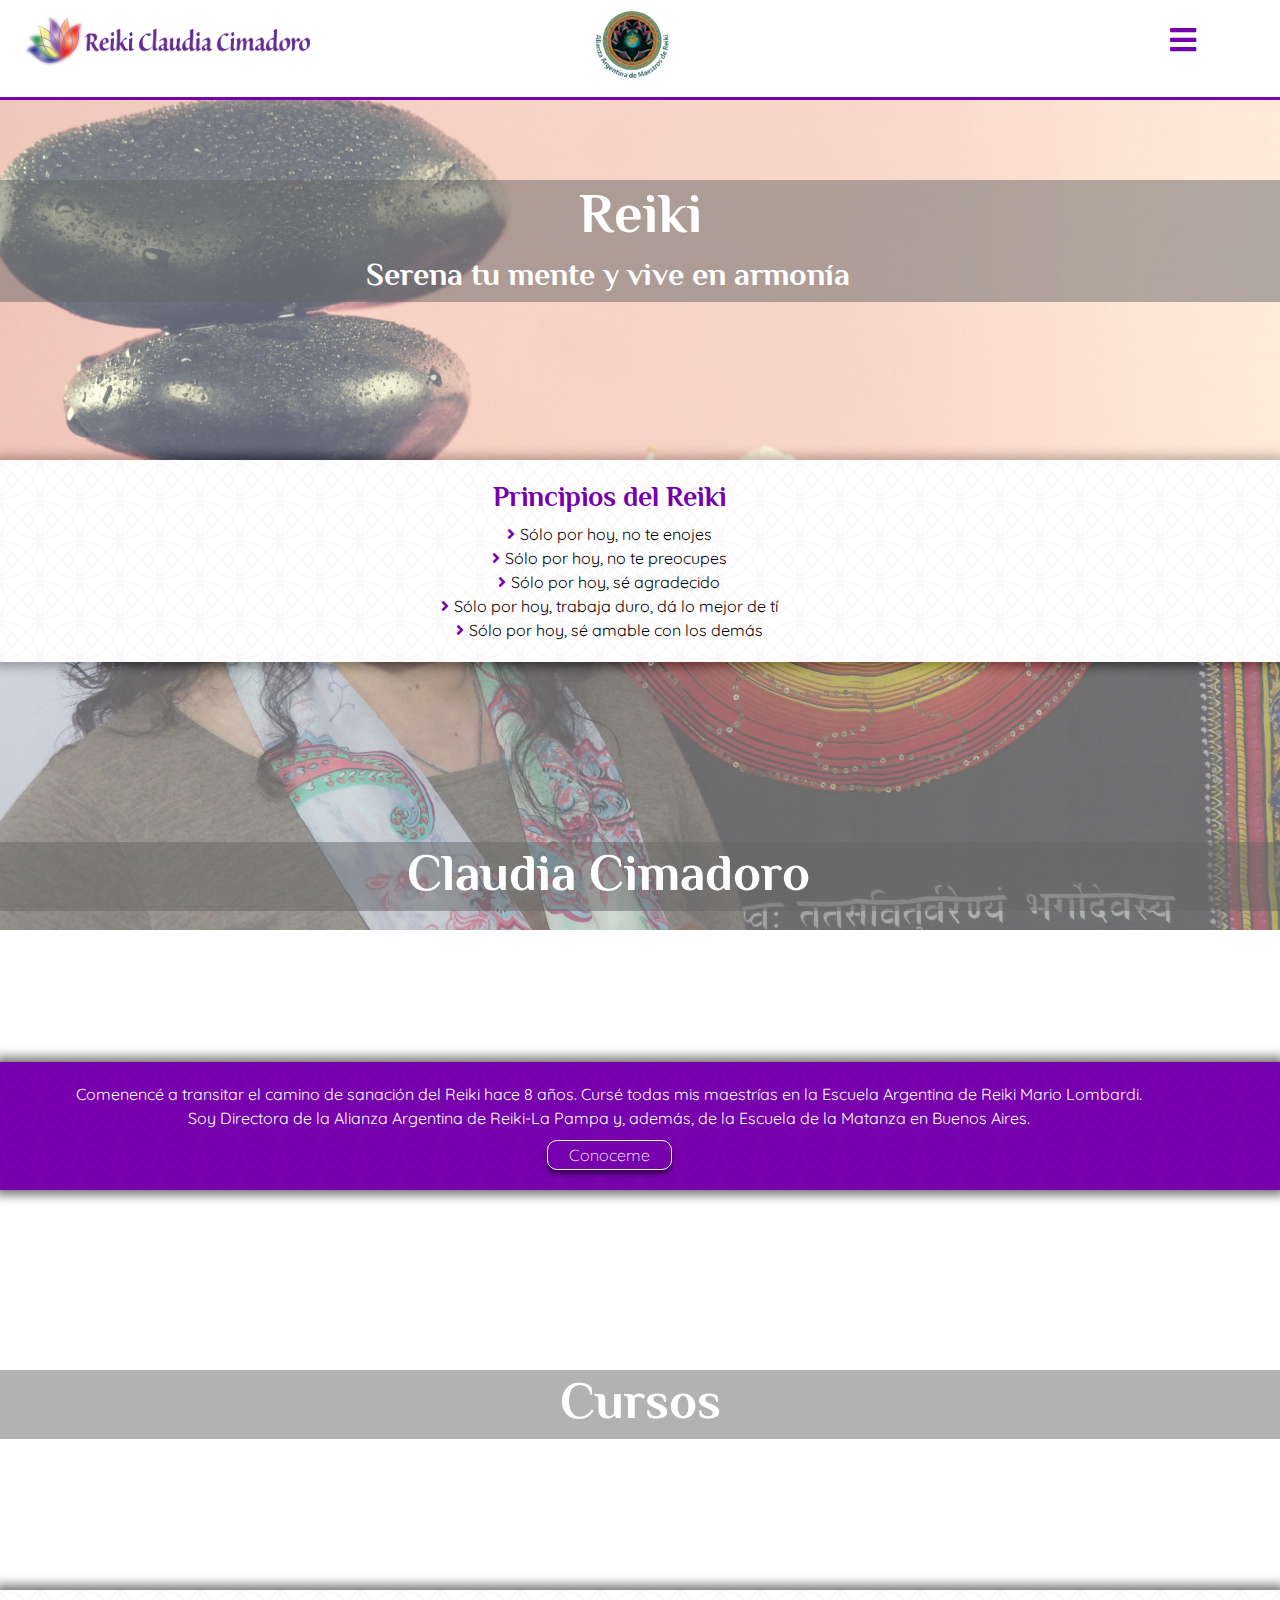
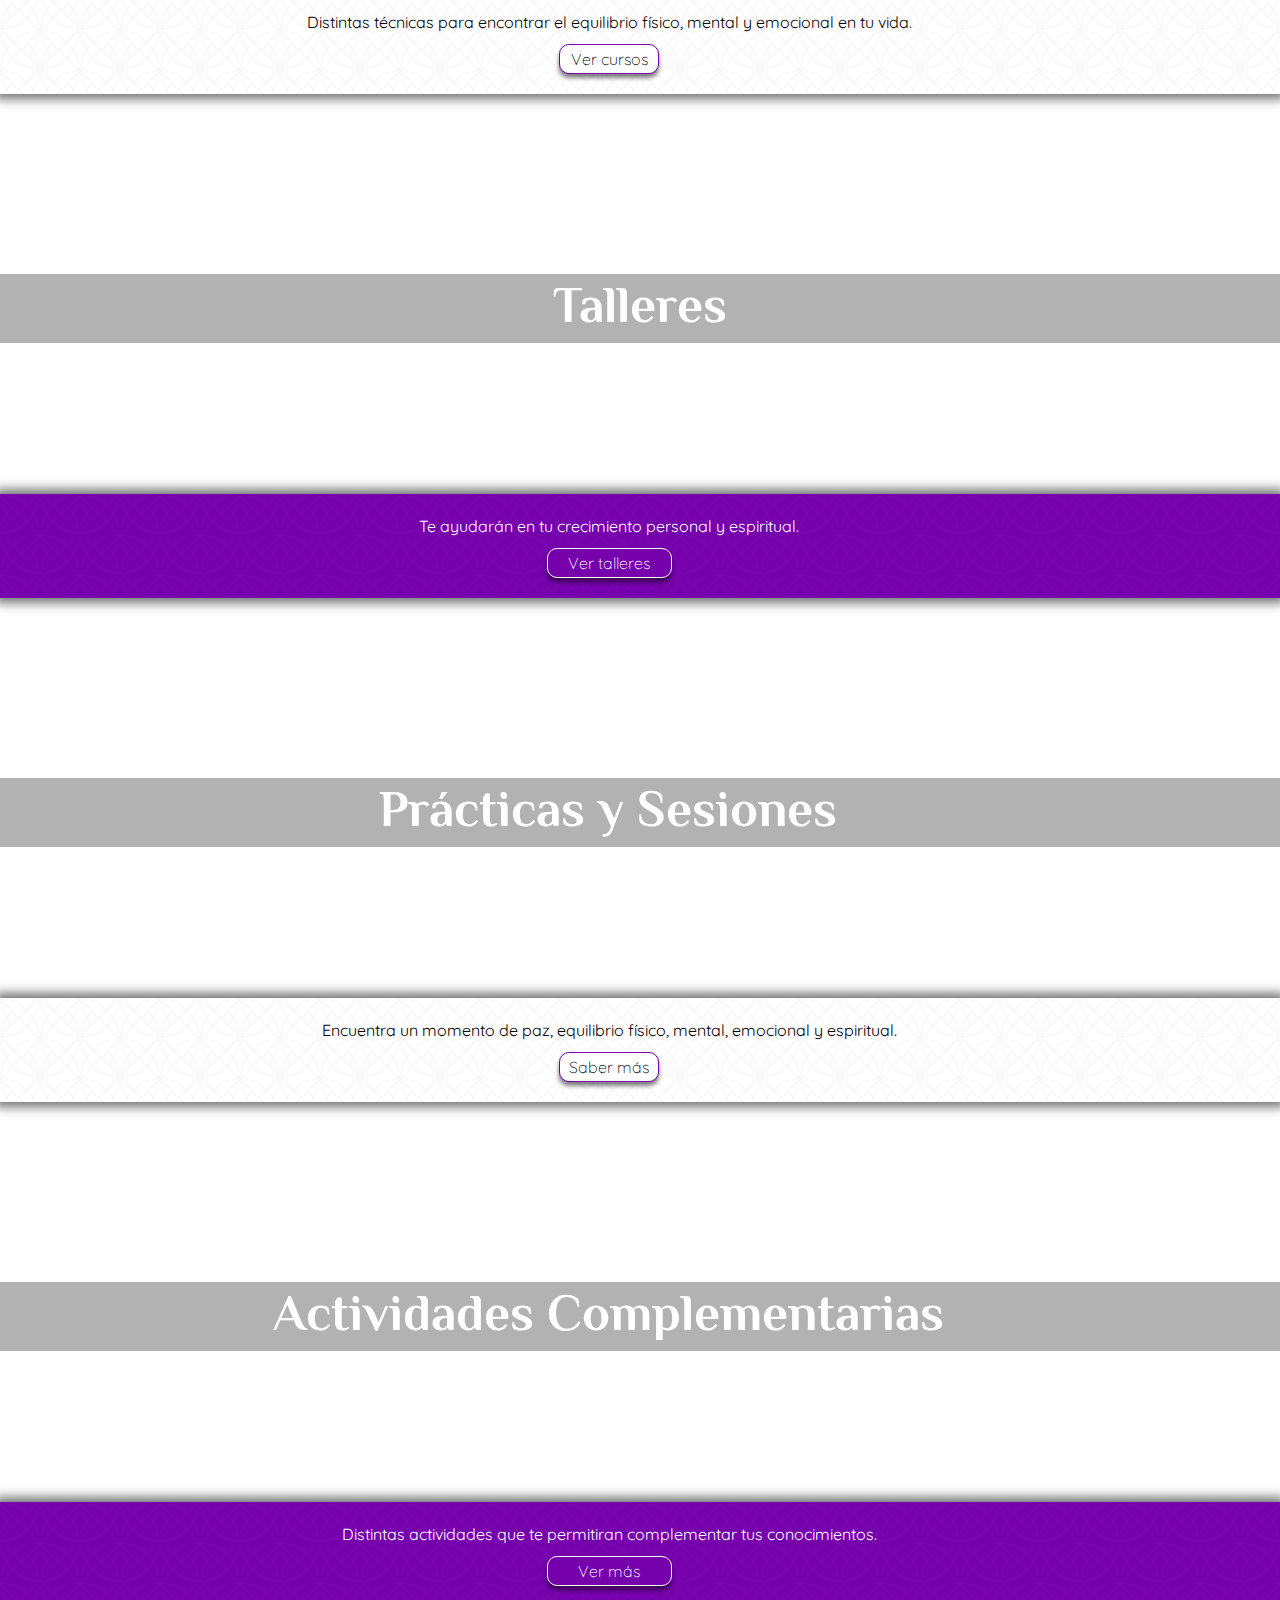
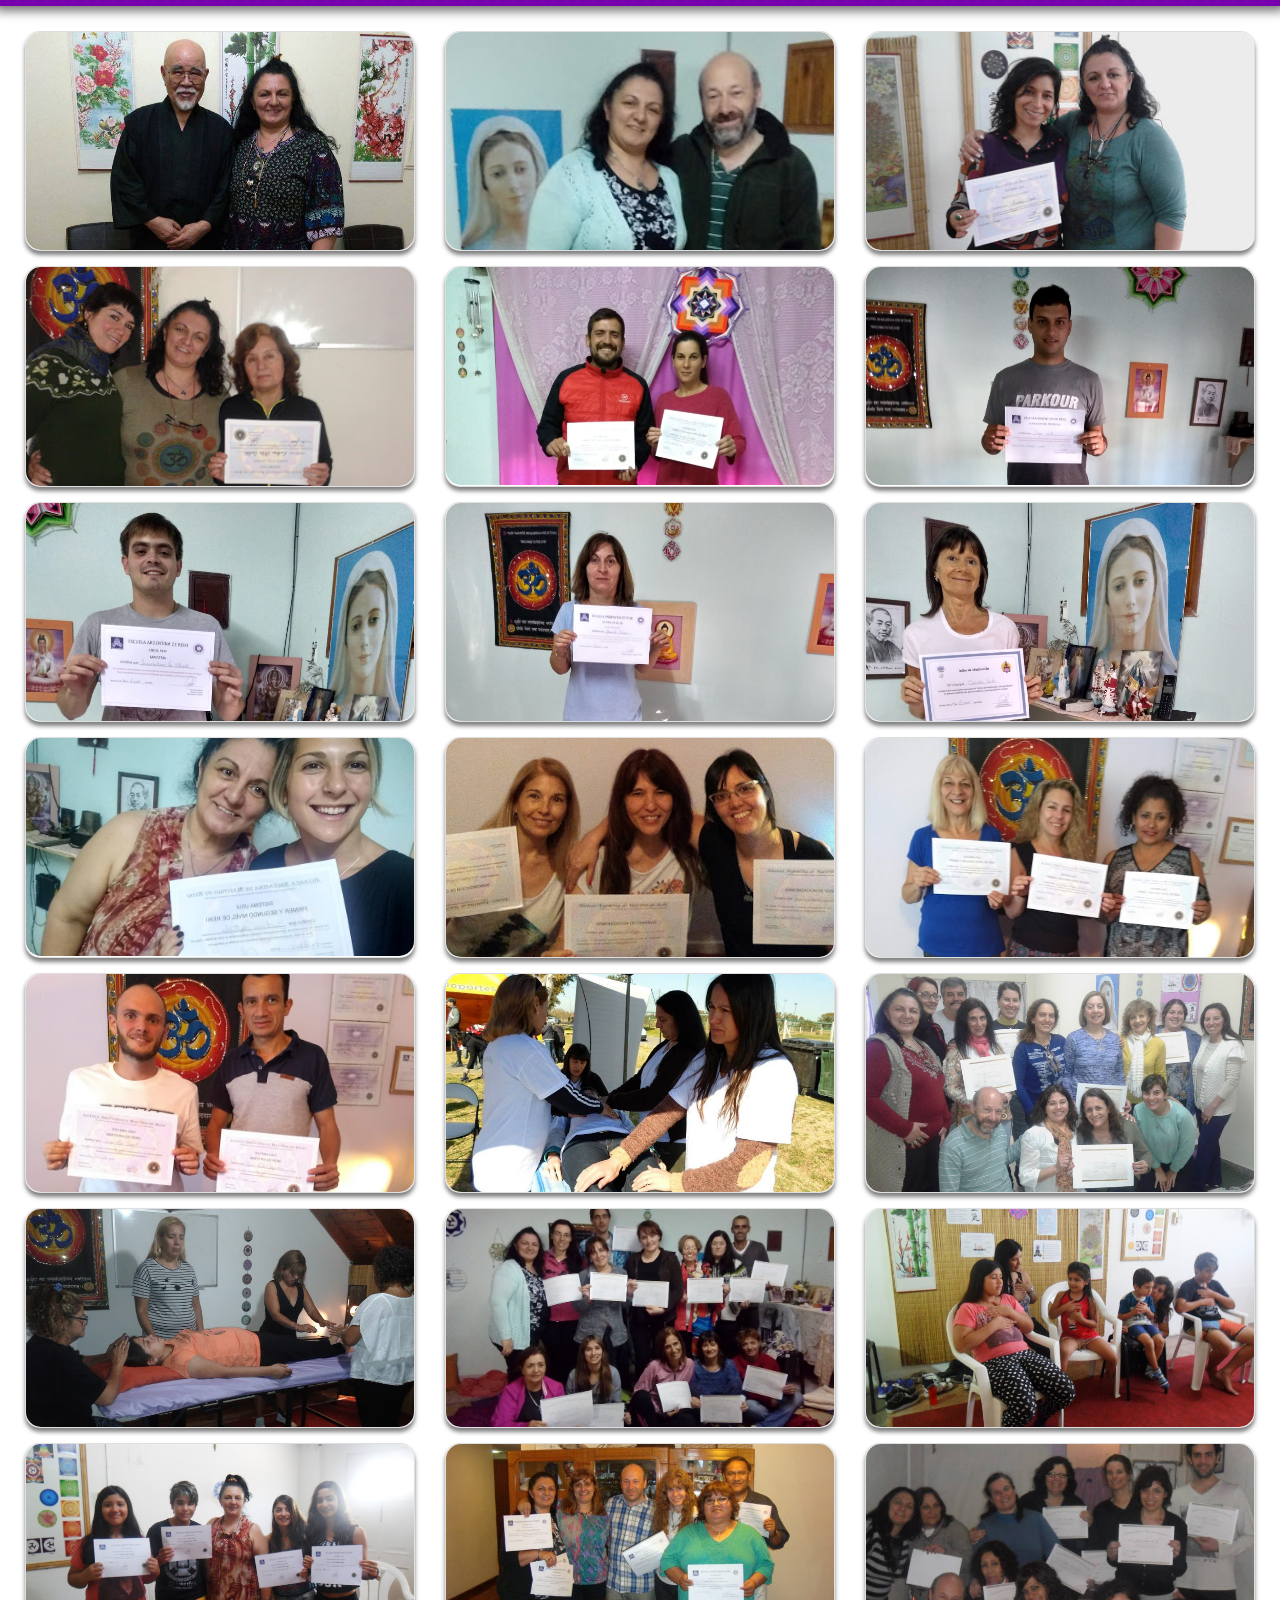
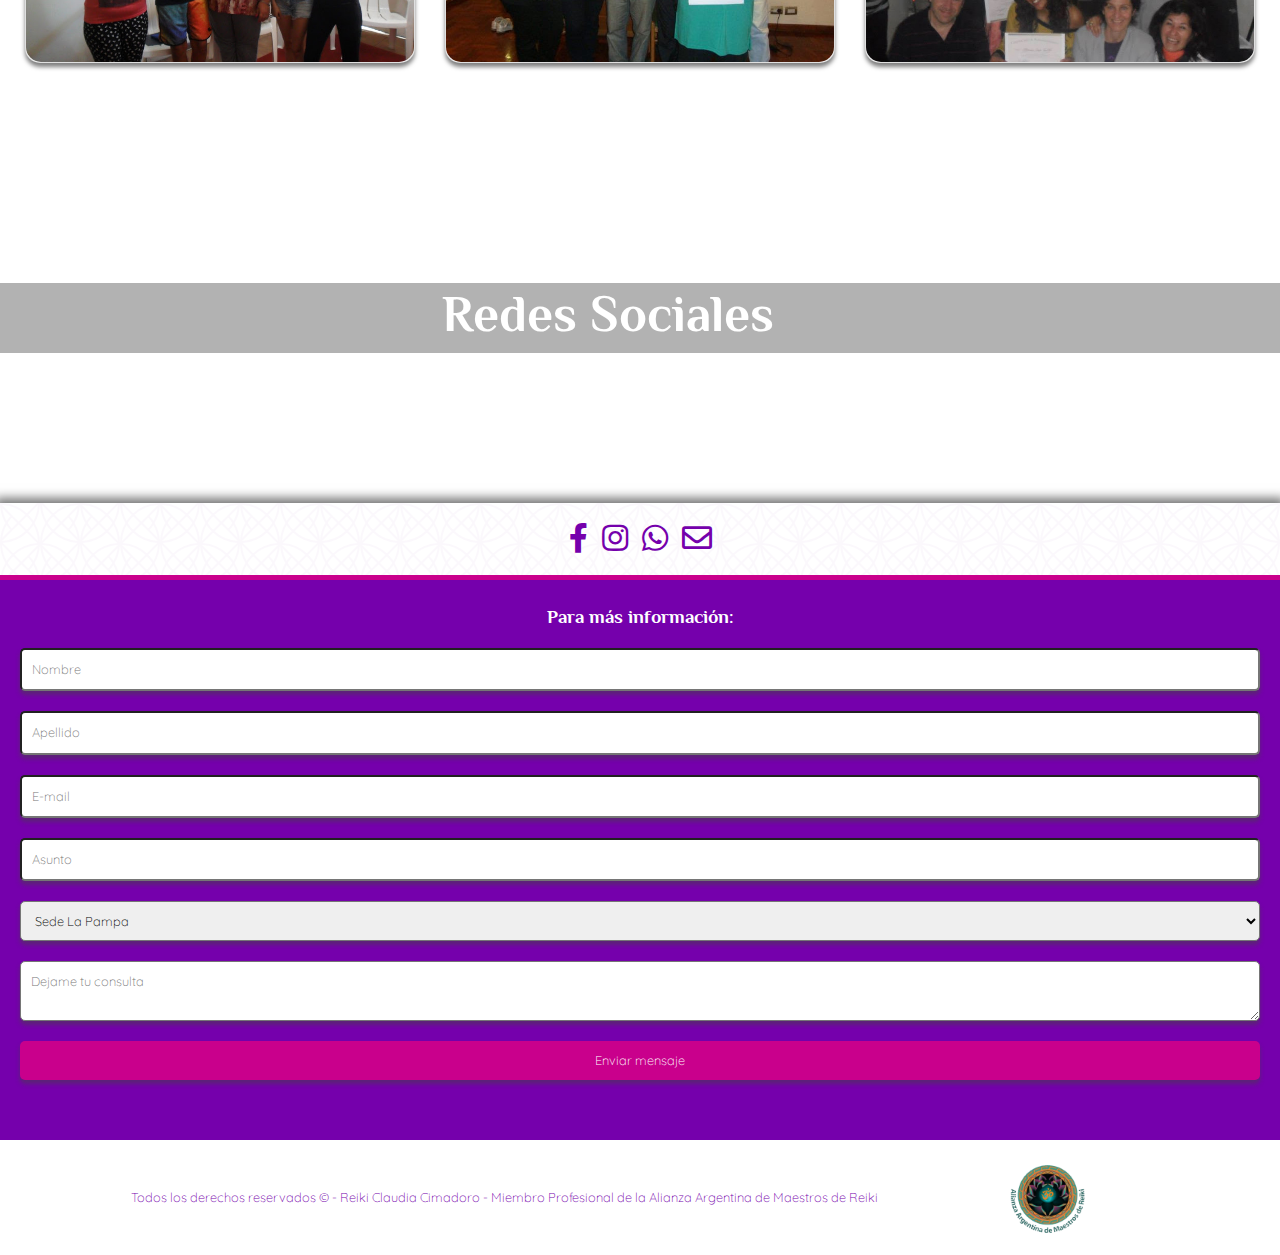
==== commit 7c5a46e5: "Configurada la galería en el inicio" ====
--- a/index.html
+++ b/index.html
@@ -122,6 +122,160 @@
       </div>
     </section>
 
+    <section class="galeria">
+      <div class="card-deck">
+        <div class="card">
+          <img src="img/1.jpg" class="card-img-top" alt="...">
+        </div>
+        <div class="card">
+          <img src="img/2.jpg" class="card-img-top" alt="...">
+        </div>
+        <div class="card">
+          <img src="img/3.jpg" class="card-img-top" alt="...">
+        </div>
+      </div>
+      <div class="card-deck">
+        <div class="card">
+          <img src="img/4.jpg" class="card-img-top" alt="...">
+        </div>
+        <div class="card">
+          <img src="img/5.jpg" class="card-img-top" alt="...">
+        </div>
+        <div class="card">
+          <img src="img/6.jpg" class="card-img-top" alt="...">
+        </div>
+      </div>
+      <div class="card-deck">
+        <div class="card">
+          <img src="img/7.jpg" class="card-img-top" alt="...">
+        </div>
+        <div class="card">
+          <img src="img/8.jpg" class="card-img-top" alt="...">
+        </div>
+        <div class="card">
+          <img src="img/9.jpg" class="card-img-top" alt="...">
+        </div>
+      </div>
+      <div class="card-deck">
+        <div class="card">
+          <img src="img/10.jpg" class="card-img-top" alt="...">
+        </div>
+        <div class="card">
+          <img src="img/11.jpg" class="card-img-top" alt="...">
+        </div>
+        <div class="card">
+          <img src="img/12.jpg" class="card-img-top" alt="...">
+        </div>
+      </div>
+      <div class="card-deck">
+        <div class="card">
+          <img src="img/13.jpg" class="card-img-top" alt="...">
+        </div>
+        <div class="card">
+          <img src="img/14.jpg" class="card-img-top" alt="...">
+        </div>
+        <div class="card">
+          <img src="img/16.jpg" class="card-img-top" alt="...">
+        </div>
+      </div>
+      <div class="card-deck">
+          <div class="card">
+            <img src="img/17.jpg" class="card-img-top" alt="...">
+          </div>
+          <div class="card">
+            <img src="img/18.jpg" class="card-img-top" alt="...">
+          </div>
+          <div class="card">
+            <img src="img/19.jpg" class="card-img-top" alt="...">
+          </div>
+      </div>
+      <div class="card-deck">
+        <div class="card">
+          <img src="img/20.jpg" class="card-img-top" alt="...">
+        </div>
+        <div class="card">
+          <img src="img/21.jpg" class="card-img-top" alt="...">
+        </div>
+        <div class="card">
+          <img src="img/22.jpg" class="card-img-top" alt="...">
+        </div>
+      </div>
+    </section>
+      
+      
+<!--
+      <div id="carouselExampleFade" class="carousel slide carousel-fade" data-ride="carousel">
+        <div class="carousel-inner">
+          <div class="carousel-item active" data-interval="100">
+            <img src="img/1.jpg" class="d-block w-100" alt="...">
+          </div>
+          <div class="carousel-item" data-interval="1000">
+            <img src="img/2.jpg" class="d-block w-100" alt="...">
+          </div>
+          <div class="carousel-item" data-interval="1000">
+            <img src="img/3.jpg" class="d-block w-100" alt="...">
+          </div>
+          <div class="carousel-item" data-interval="1000">
+            <img src="img/4.jpg" class="d-block w-100" alt="...">
+          </div>
+          <div class="carousel-item" data-interval="1000">
+            <img src="img/5.jpg" class="d-block w-100" alt="...">
+          </div>
+          <div class="carousel-item" data-interval="1000">
+            <img src="img/6.jpg" class="d-block w-100" alt="...">
+          </div>
+          <div class="carousel-item" data-interval="1000">
+            <img src="img/7.jpg" class="d-block w-100" alt="...">
+          </div>
+          <div class="carousel-item" data-interval="1000">
+            <img src="img/8.jpg" class="d-block w-100" alt="...">
+          </div>
+          <div class="carousel-item" data-interval="1000">
+            <img src="img/9.jpg" class="d-block w-100" alt="...">
+          </div>
+          <div class="carousel-item" data-interval="1000">
+            <img src="img/10.jpg" class="d-block w-100" alt="...">
+          </div>
+          <div class="carousel-item" data-interval="1000">
+            <img src="img/11.jpg" class="d-block w-100" alt="...">
+          </div>
+          <div class="carousel-item" data-interval="1000">
+            <img src="img/12.jpg" class="d-block w-100" alt="...">
+          </div>
+          <div class="carousel-item" data-interval="1000">
+            <img src="img/13.jpg" class="d-block w-100" alt="...">
+          </div>
+          <div class="carousel-item" data-interval="1000">
+            <img src="img/14.jpg" class="d-block w-100" alt="...">
+          </div>
+          <div class="carousel-item" data-interval="1000">
+            <img src="img/15.jpg" class="d-block w-100" alt="...">
+          </div>
+          <div class="carousel-item" data-interval="1000">
+            <img src="img/16.jpg" class="d-block w-100" alt="...">
+          </div>
+          <div class="carousel-item" data-interval="1000">
+            <img src="img/17.jpg" class="d-block w-100" alt="...">
+          </div>
+          <div class="carousel-item" data-interval="1000">
+            <img src="img/18.jpg" class="d-block w-100" alt="...">
+          </div>
+          <div class="carousel-item" data-interval="1000">
+            <img src="img/19.jpg" class="d-block w-100" alt="...">
+          </div>
+          <div class="carousel-item" data-interval="1000">
+            <img src="img/20.jpg" class="d-block w-100" alt="...">
+          </div>
+          <div class="carousel-item" data-interval="1000">
+            <img src="img/21.jpg" class="d-block w-100" alt="...">
+          </div>
+          <div class="carousel-item" data-interval="1000">
+            <img src="img/22.jpg" class="d-block w-100" alt="...">
+          </div>
+        </div>
+      </div> -->
+    </section>
+
     <section class="banner6">
       <div class="texto">  
         <h2 class="contenedor">Redes Sociales</h2>
--- a/css/styles.css
+++ b/css/styles.css
@@ -144,26 +144,28 @@
 @media screen and (min-width: 992px) {
   /* line 187, ../../Reiki-ClaudiaCimadoro/scss/menu.scss */
   header .brand {
-    padding-top: 1px; }
-    /* line 189, ../../Reiki-ClaudiaCimadoro/scss/menu.scss */
-    header .brand img {
-      max-width: 35%; } }
+    padding-top: 1px;
+    padding-left: 20px;
+    padding-right: 20px; }
+  /* line 192, ../../Reiki-ClaudiaCimadoro/scss/menu.scss */
+  header img {
+    max-width: 35%; } }
 
 @media screen and (min-width: 1100px) {
-  /* line 199, ../../Reiki-ClaudiaCimadoro/scss/menu.scss */
+  /* line 202, ../../Reiki-ClaudiaCimadoro/scss/menu.scss */
   header .brand img {
     max-width: 25%; }
-  /* line 202, ../../Reiki-ClaudiaCimadoro/scss/menu.scss */
+  /* line 205, ../../Reiki-ClaudiaCimadoro/scss/menu.scss */
   header .brand .alianza {
     min-width: 30%;
     max-width: 35%;
     padding-top: 5px; } }
 
 @media screen and (min-width: 1200px) {
-  /* line 214, ../../Reiki-ClaudiaCimadoro/scss/menu.scss */
+  /* line 217, ../../Reiki-ClaudiaCimadoro/scss/menu.scss */
   header .brand img {
     max-width: 25%; }
-  /* line 217, ../../Reiki-ClaudiaCimadoro/scss/menu.scss */
+  /* line 220, ../../Reiki-ClaudiaCimadoro/scss/menu.scss */
   header .brand .alianza {
     min-width: 25%;
     max-width: 30%; } }
@@ -280,7 +282,7 @@
   box-shadow: 0 0 10px 5px rgba(0, 0, 0, 0.548);
   color: #000000;
   text-align: center;
-  padding: 20px 5px; }
+  padding: 20px; }
   /* line 113, ../../Reiki-ClaudiaCimadoro/scss/index.scss */
   .info1 h3 {
     color: #7500ac; }
@@ -330,7 +332,7 @@
   box-shadow: 0 0 10px 5px rgba(0, 0, 0, 0.548);
   color: #ffffff;
   text-align: center;
-  padding: 20px 5px; }
+  padding: 20px; }
   /* line 163, ../../Reiki-ClaudiaCimadoro/scss/index.scss */
   .info2 a {
     text-decoration: none;
@@ -372,8 +374,22 @@
   line-height: 1.5;
   margin: 0; }
 
+/* line 205, ../../Reiki-ClaudiaCimadoro/scss/index.scss */
+section.galeria {
+  padding: 25px; }
+  /* line 207, ../../Reiki-ClaudiaCimadoro/scss/index.scss */
+  section.galeria .card-deck {
+    padding-bottom: 15px; }
+    /* line 209, ../../Reiki-ClaudiaCimadoro/scss/index.scss */
+    section.galeria .card-deck .card {
+      border-radius: 15px;
+      box-shadow: 0 4px 4px 0 rgba(0, 0, 0, 0.5); }
+      /* line 212, ../../Reiki-ClaudiaCimadoro/scss/index.scss */
+      section.galeria .card-deck .card img {
+        border-radius: 15px; }
+
 @media (max-width: 768px) {
-  /* line 207, ../../Reiki-ClaudiaCimadoro/scss/index.scss */
+  /* line 221, ../../Reiki-ClaudiaCimadoro/scss/index.scss */
   .texto h2 {
     font-size: 2rem; } }
 
@@ -411,7 +427,7 @@
   border-top: solid 5px #7500ac;
   color: #000000;
   text-align: justify;
-  padding: 20px 5px; }
+  padding: 20px; }
   /* line 35, ../../Reiki-ClaudiaCimadoro/scss/sobre-mi.scss */
   .info__about h3 {
     text-align: center;
@@ -479,7 +495,7 @@
   background-image: url("data:image/svg+xml,%3Csvg xmlns='http://www.w3.org/2000/svg' width='80' height='80' viewBox='0 0 80 80'%3E%3Cg fill-rule='evenodd'%3E%3Cg id='church-on-sunday' fill='%23a142b0' fill-opacity='0.04'%3E%3Cpath d='M77.17 0H80v2.83l-.1.1A39.9 39.9 0 0 1 74.64 20a39.9 39.9 0 0 1 5.24 17.06l.11.11v2.89c-.01 6.9-1.8 13.79-5.35 19.94A39.96 39.96 0 0 1 80 79.94V80h-2.83L66.84 69.66a39.83 39.83 0 0 1-24.1 10.25l.09.09h-5.66l.1-.1c-8.7-.58-17.22-4-24.1-10.23L2.82 80H0V79.94c.01-6.9 1.8-13.8 5.35-19.94A39.96 39.96 0 0 1 0 40.06V37.17l.1-.1A39.9 39.9 0 0 1 5.36 20 39.9 39.9 0 0 1 .1 2.94L0 2.83V0h2.83l-.1.1a39.83 39.83 0 0 1 24.1 10.24L37.18 0H40c0 6.92-1.78 13.83-5.35 20A39.96 39.96 0 0 1 40 40c0-6.92 1.78-13.83 5.35-20A39.96 39.96 0 0 1 40 0h2.83l10.33 10.34A39.83 39.83 0 0 1 77.26.09L77.17 0zm.77 77.94c-.3-5.52-1.8-11-4.49-16a40.18 40.18 0 0 1-5.17 6.34l9.66 9.66zm-12.52-9.7l-6.83-6.83-5.46 5.46-1.41 1.41-9.66 9.66c8.4-.45 16.69-3.68 23.36-9.7zm-23.07 6.58l7.99-7.98a40.05 40.05 0 0 1-3.79-4.9 37.88 37.88 0 0 0-4.2 12.88zM47.68 60a37.98 37.98 0 0 0 4.07 5.42L57.17 60l-5.42-5.42A38 38 0 0 0 47.68 60zm2.66-6.84a40.06 40.06 0 0 0-3.79 4.9 37.88 37.88 0 0 1-4.2-12.88l7.99 7.98zm1.38-1.44l1.41 1.41 5.46 5.46 6.83-6.84a37.85 37.85 0 0 0-23.36-9.7l9.66 9.67zM60 60l6.87 6.87A38.1 38.1 0 0 0 72.32 60a38.11 38.11 0 0 0-5.45-6.87L60 60zm-14.65 0a39.9 39.9 0 0 0-5.24 17.06l-.11.11-.1-.1A39.9 39.9 0 0 0 34.64 60a39.9 39.9 0 0 0 5.24-17.06l.11-.11.1.1A39.9 39.9 0 0 0 45.36 60zm9.23-48.25a37.85 37.85 0 0 1 23.36-9.7l-9.66 9.67-1.41 1.41-5.46 5.46-6.83-6.84zm13.67 13.67L62.83 20l5.42-5.42A38 38 0 0 1 72.32 20a37.98 37.98 0 0 1-4.07 5.42zm5.2-3.47a40.05 40.05 0 0 1-3.79 4.89l7.99 7.98c-.61-4.45-2.01-8.82-4.2-12.87zm-6.58 4.92l1.41 1.41 9.66 9.66a37.85 37.85 0 0 1-23.36-9.7l6.83-6.83 5.46 5.46zM53.13 13.13L60 20l-6.87 6.87A38.11 38.11 0 0 1 47.68 20a38.1 38.1 0 0 1 5.45-6.87zm-1.41-1.41l-9.66-9.66c.3 5.52 1.8 11 4.49 16a40.18 40.18 0 0 1 5.17-6.34zm-9.66 26.22c.3-5.52 1.8-11 4.49-16a40.18 40.18 0 0 0 5.17 6.34l-9.66 9.66zm26.22 13.78l9.66-9.66c-.3 5.52-1.8 11-4.49 16a40.18 40.18 0 0 0-5.17-6.34zm8.98-11.81L66.84 50.34a39.83 39.83 0 0 0-24.1-10.25l10.42-10.43a39.83 39.83 0 0 0 24.1 10.25zm-7.6-26.75a40.06 40.06 0 0 1 3.79 4.9 37.88 37.88 0 0 0 4.2-12.88l-7.99 7.98zm-31.72 28.9c-8.4.45-16.69 3.68-23.36 9.7l6.83 6.83 5.46-5.46 1.41-1.41 9.66-9.66zM22.83 60l5.42 5.42c1.54-1.7 2.9-3.52 4.07-5.42a38 38 0 0 0-4.07-5.42L22.83 60zm5.45 8.28l-1.41-1.41-5.46-5.46-6.83 6.84a37.85 37.85 0 0 0 23.36 9.7l-9.66-9.67zm9.37 6.54l-7.99-7.98a40.05 40.05 0 0 0 3.79-4.9 37.88 37.88 0 0 1 4.2 12.88zM20 60l-6.87-6.87A38.11 38.11 0 0 0 7.68 60a38.11 38.11 0 0 0 5.45 6.87L20 60zm17.26-19.9L26.84 29.65a39.83 39.83 0 0 1-24.1 10.25l10.42 10.43a39.83 39.83 0 0 1 24.1-10.25zm-35.2 1.96l9.66 9.66a40.18 40.18 0 0 0-5.17 6.33c-2.7-5-4.2-10.47-4.5-16zm4.49 19.89c-2.7 5-4.2 10.47-4.5 16l9.67-9.67a40.18 40.18 0 0 1-5.17-6.33zm31.1-16.77c-.61 4.45-2.01 8.82-4.2 12.87a40.06 40.06 0 0 0-3.79-4.89l7.99-7.98zm-4.2-23.23c2.7 5 4.2 10.47 4.5 16l-9.67-9.67c1.97-1.97 3.7-4.1 5.17-6.33zm-14.86-.54l6.83 6.84a37.85 37.85 0 0 1-23.36 9.7l9.66-9.67 1.41-1.41 5.46-5.46zm-8.25 5.43l-7.99 7.98c.61-4.45 2.01-8.82 4.2-12.87a40.04 40.04 0 0 0 3.79 4.89zm1.41-1.42A37.99 37.99 0 0 1 7.68 20a38 38 0 0 1 4.07-5.42L17.17 20l-5.42 5.42zm-5.2-7.37a40.04 40.04 0 0 1 3.79-4.89L2.35 5.18c.61 4.45 2.01 8.82 4.2 12.87zm6.58-4.92l-1.41-1.41-9.66-9.66a37.85 37.85 0 0 1 23.36 9.7l-6.83 6.83-5.46-5.46zm13.74 13.74L20 20l6.87-6.87A38.1 38.1 0 0 1 32.32 20a38.1 38.1 0 0 1-5.45 6.87zm6.58-8.82a40.18 40.18 0 0 0-5.17-6.33l9.66-9.66c-.3 5.52-1.8 11-4.49 16z' /%3E%3C/g%3E%3C/g%3E%3C/svg%3E");
   color: #000000;
   text-align: justify;
-  padding: 20px 5px; }
+  padding: 20px; }
   /* line 35, ../../Reiki-ClaudiaCimadoro/scss/cursos.scss */
   .info__cursos h3 {
     text-align: center;
@@ -530,7 +546,7 @@
 
 /* line 84, ../../Reiki-ClaudiaCimadoro/scss/cursos.scss */
 .info__cursos--full {
-  padding-top: 20px;
+  padding: 20px;
   box-shadow: 0 0 10px 5px rgba(0, 0, 0, 0.548);
   border-top: solid 5px #7500ac;
   text-align: center;
@@ -594,7 +610,7 @@
   background-image: url("data:image/svg+xml,%3Csvg xmlns='http://www.w3.org/2000/svg' width='80' height='80' viewBox='0 0 80 80'%3E%3Cg fill-rule='evenodd'%3E%3Cg id='church-on-sunday' fill='%23a142b0' fill-opacity='0.04'%3E%3Cpath d='M77.17 0H80v2.83l-.1.1A39.9 39.9 0 0 1 74.64 20a39.9 39.9 0 0 1 5.24 17.06l.11.11v2.89c-.01 6.9-1.8 13.79-5.35 19.94A39.96 39.96 0 0 1 80 79.94V80h-2.83L66.84 69.66a39.83 39.83 0 0 1-24.1 10.25l.09.09h-5.66l.1-.1c-8.7-.58-17.22-4-24.1-10.23L2.82 80H0V79.94c.01-6.9 1.8-13.8 5.35-19.94A39.96 39.96 0 0 1 0 40.06V37.17l.1-.1A39.9 39.9 0 0 1 5.36 20 39.9 39.9 0 0 1 .1 2.94L0 2.83V0h2.83l-.1.1a39.83 39.83 0 0 1 24.1 10.24L37.18 0H40c0 6.92-1.78 13.83-5.35 20A39.96 39.96 0 0 1 40 40c0-6.92 1.78-13.83 5.35-20A39.96 39.96 0 0 1 40 0h2.83l10.33 10.34A39.83 39.83 0 0 1 77.26.09L77.17 0zm.77 77.94c-.3-5.52-1.8-11-4.49-16a40.18 40.18 0 0 1-5.17 6.34l9.66 9.66zm-12.52-9.7l-6.83-6.83-5.46 5.46-1.41 1.41-9.66 9.66c8.4-.45 16.69-3.68 23.36-9.7zm-23.07 6.58l7.99-7.98a40.05 40.05 0 0 1-3.79-4.9 37.88 37.88 0 0 0-4.2 12.88zM47.68 60a37.98 37.98 0 0 0 4.07 5.42L57.17 60l-5.42-5.42A38 38 0 0 0 47.68 60zm2.66-6.84a40.06 40.06 0 0 0-3.79 4.9 37.88 37.88 0 0 1-4.2-12.88l7.99 7.98zm1.38-1.44l1.41 1.41 5.46 5.46 6.83-6.84a37.85 37.85 0 0 0-23.36-9.7l9.66 9.67zM60 60l6.87 6.87A38.1 38.1 0 0 0 72.32 60a38.11 38.11 0 0 0-5.45-6.87L60 60zm-14.65 0a39.9 39.9 0 0 0-5.24 17.06l-.11.11-.1-.1A39.9 39.9 0 0 0 34.64 60a39.9 39.9 0 0 0 5.24-17.06l.11-.11.1.1A39.9 39.9 0 0 0 45.36 60zm9.23-48.25a37.85 37.85 0 0 1 23.36-9.7l-9.66 9.67-1.41 1.41-5.46 5.46-6.83-6.84zm13.67 13.67L62.83 20l5.42-5.42A38 38 0 0 1 72.32 20a37.98 37.98 0 0 1-4.07 5.42zm5.2-3.47a40.05 40.05 0 0 1-3.79 4.89l7.99 7.98c-.61-4.45-2.01-8.82-4.2-12.87zm-6.58 4.92l1.41 1.41 9.66 9.66a37.85 37.85 0 0 1-23.36-9.7l6.83-6.83 5.46 5.46zM53.13 13.13L60 20l-6.87 6.87A38.11 38.11 0 0 1 47.68 20a38.1 38.1 0 0 1 5.45-6.87zm-1.41-1.41l-9.66-9.66c.3 5.52 1.8 11 4.49 16a40.18 40.18 0 0 1 5.17-6.34zm-9.66 26.22c.3-5.52 1.8-11 4.49-16a40.18 40.18 0 0 0 5.17 6.34l-9.66 9.66zm26.22 13.78l9.66-9.66c-.3 5.52-1.8 11-4.49 16a40.18 40.18 0 0 0-5.17-6.34zm8.98-11.81L66.84 50.34a39.83 39.83 0 0 0-24.1-10.25l10.42-10.43a39.83 39.83 0 0 0 24.1 10.25zm-7.6-26.75a40.06 40.06 0 0 1 3.79 4.9 37.88 37.88 0 0 0 4.2-12.88l-7.99 7.98zm-31.72 28.9c-8.4.45-16.69 3.68-23.36 9.7l6.83 6.83 5.46-5.46 1.41-1.41 9.66-9.66zM22.83 60l5.42 5.42c1.54-1.7 2.9-3.52 4.07-5.42a38 38 0 0 0-4.07-5.42L22.83 60zm5.45 8.28l-1.41-1.41-5.46-5.46-6.83 6.84a37.85 37.85 0 0 0 23.36 9.7l-9.66-9.67zm9.37 6.54l-7.99-7.98a40.05 40.05 0 0 0 3.79-4.9 37.88 37.88 0 0 1 4.2 12.88zM20 60l-6.87-6.87A38.11 38.11 0 0 0 7.68 60a38.11 38.11 0 0 0 5.45 6.87L20 60zm17.26-19.9L26.84 29.65a39.83 39.83 0 0 1-24.1 10.25l10.42 10.43a39.83 39.83 0 0 1 24.1-10.25zm-35.2 1.96l9.66 9.66a40.18 40.18 0 0 0-5.17 6.33c-2.7-5-4.2-10.47-4.5-16zm4.49 19.89c-2.7 5-4.2 10.47-4.5 16l9.67-9.67a40.18 40.18 0 0 1-5.17-6.33zm31.1-16.77c-.61 4.45-2.01 8.82-4.2 12.87a40.06 40.06 0 0 0-3.79-4.89l7.99-7.98zm-4.2-23.23c2.7 5 4.2 10.47 4.5 16l-9.67-9.67c1.97-1.97 3.7-4.1 5.17-6.33zm-14.86-.54l6.83 6.84a37.85 37.85 0 0 1-23.36 9.7l9.66-9.67 1.41-1.41 5.46-5.46zm-8.25 5.43l-7.99 7.98c.61-4.45 2.01-8.82 4.2-12.87a40.04 40.04 0 0 0 3.79 4.89zm1.41-1.42A37.99 37.99 0 0 1 7.68 20a38 38 0 0 1 4.07-5.42L17.17 20l-5.42 5.42zm-5.2-7.37a40.04 40.04 0 0 1 3.79-4.89L2.35 5.18c.61 4.45 2.01 8.82 4.2 12.87zm6.58-4.92l-1.41-1.41-9.66-9.66a37.85 37.85 0 0 1 23.36 9.7l-6.83 6.83-5.46-5.46zm13.74 13.74L20 20l6.87-6.87A38.1 38.1 0 0 1 32.32 20a38.1 38.1 0 0 1-5.45 6.87zm6.58-8.82a40.18 40.18 0 0 0-5.17-6.33l9.66-9.66c-.3 5.52-1.8 11-4.49 16z' /%3E%3C/g%3E%3C/g%3E%3C/svg%3E");
   color: #000000;
   text-align: justify;
-  padding: 20px 5px; }
+  padding: 20px; }
   /* line 35, ../../Reiki-ClaudiaCimadoro/scss/talleres.scss */
   .info__talleres h3 {
     text-align: center;
@@ -645,7 +661,7 @@
 
 /* line 84, ../../Reiki-ClaudiaCimadoro/scss/talleres.scss */
 .info__talleres--full {
-  padding-top: 20px;
+  padding: 20px;
   box-shadow: 0 0 10px 5px rgba(0, 0, 0, 0.548);
   border-top: solid 5px #7500ac;
   text-align: center;
@@ -706,7 +722,7 @@
   border-top: solid 5px #7500ac;
   color: #000000;
   text-align: justify;
-  padding: 20px 5px; }
+  padding: 20px; }
   /* line 34, ../../Reiki-ClaudiaCimadoro/scss/practicas-sesiones.scss */
   .info__practicas h3 {
     text-align: center;
@@ -750,7 +766,7 @@
   border-top: solid 5px #7500ac;
   color: #000000;
   text-align: justify;
-  padding: 20px 5px; }
+  padding: 20px; }
   /* line 37, ../../Reiki-ClaudiaCimadoro/scss/actividades-complementarias.scss */
   .info__complementarias h3 {
     text-align: center;
@@ -801,7 +817,7 @@
 
 /* line 86, ../../Reiki-ClaudiaCimadoro/scss/actividades-complementarias.scss */
 .info__complementarias--full {
-  padding-top: 20px;
+  padding: 20px;
   padding-bottom: 15px;
   text-align: center; }
   /* line 90, ../../Reiki-ClaudiaCimadoro/scss/actividades-complementarias.scss */
@@ -813,6 +829,9 @@
   /* line 96, ../../Reiki-ClaudiaCimadoro/scss/actividades-complementarias.scss */
   .info__complementarias--full a:hover {
     border-bottom: solid 2px #ff0055; }
+  /* line 99, ../../Reiki-ClaudiaCimadoro/scss/actividades-complementarias.scss */
+  .info__complementarias--full h5 {
+    color: #000000; }
 
 /*
 @media (min-width: 992px) {
@@ -825,7 +844,7 @@
     }
 }*/
 @media (max-width: 480px) {
-  /* line 113, ../../Reiki-ClaudiaCimadoro/scss/actividades-complementarias.scss */
+  /* line 116, ../../Reiki-ClaudiaCimadoro/scss/actividades-complementarias.scss */
   .texto__complementarias h2 {
     font-size: 2.5rem; } }
 
@@ -861,7 +880,7 @@
   background-image: url("data:image/svg+xml,%3Csvg xmlns='http://www.w3.org/2000/svg' width='80' height='80' viewBox='0 0 80 80'%3E%3Cg fill-rule='evenodd'%3E%3Cg id='church-on-sunday' fill='%23a142b0' fill-opacity='0.04'%3E%3Cpath d='M77.17 0H80v2.83l-.1.1A39.9 39.9 0 0 1 74.64 20a39.9 39.9 0 0 1 5.24 17.06l.11.11v2.89c-.01 6.9-1.8 13.79-5.35 19.94A39.96 39.96 0 0 1 80 79.94V80h-2.83L66.84 69.66a39.83 39.83 0 0 1-24.1 10.25l.09.09h-5.66l.1-.1c-8.7-.58-17.22-4-24.1-10.23L2.82 80H0V79.94c.01-6.9 1.8-13.8 5.35-19.94A39.96 39.96 0 0 1 0 40.06V37.17l.1-.1A39.9 39.9 0 0 1 5.36 20 39.9 39.9 0 0 1 .1 2.94L0 2.83V0h2.83l-.1.1a39.83 39.83 0 0 1 24.1 10.24L37.18 0H40c0 6.92-1.78 13.83-5.35 20A39.96 39.96 0 0 1 40 40c0-6.92 1.78-13.83 5.35-20A39.96 39.96 0 0 1 40 0h2.83l10.33 10.34A39.83 39.83 0 0 1 77.26.09L77.17 0zm.77 77.94c-.3-5.52-1.8-11-4.49-16a40.18 40.18 0 0 1-5.17 6.34l9.66 9.66zm-12.52-9.7l-6.83-6.83-5.46 5.46-1.41 1.41-9.66 9.66c8.4-.45 16.69-3.68 23.36-9.7zm-23.07 6.58l7.99-7.98a40.05 40.05 0 0 1-3.79-4.9 37.88 37.88 0 0 0-4.2 12.88zM47.68 60a37.98 37.98 0 0 0 4.07 5.42L57.17 60l-5.42-5.42A38 38 0 0 0 47.68 60zm2.66-6.84a40.06 40.06 0 0 0-3.79 4.9 37.88 37.88 0 0 1-4.2-12.88l7.99 7.98zm1.38-1.44l1.41 1.41 5.46 5.46 6.83-6.84a37.85 37.85 0 0 0-23.36-9.7l9.66 9.67zM60 60l6.87 6.87A38.1 38.1 0 0 0 72.32 60a38.11 38.11 0 0 0-5.45-6.87L60 60zm-14.65 0a39.9 39.9 0 0 0-5.24 17.06l-.11.11-.1-.1A39.9 39.9 0 0 0 34.64 60a39.9 39.9 0 0 0 5.24-17.06l.11-.11.1.1A39.9 39.9 0 0 0 45.36 60zm9.23-48.25a37.85 37.85 0 0 1 23.36-9.7l-9.66 9.67-1.41 1.41-5.46 5.46-6.83-6.84zm13.67 13.67L62.83 20l5.42-5.42A38 38 0 0 1 72.32 20a37.98 37.98 0 0 1-4.07 5.42zm5.2-3.47a40.05 40.05 0 0 1-3.79 4.89l7.99 7.98c-.61-4.45-2.01-8.82-4.2-12.87zm-6.58 4.92l1.41 1.41 9.66 9.66a37.85 37.85 0 0 1-23.36-9.7l6.83-6.83 5.46 5.46zM53.13 13.13L60 20l-6.87 6.87A38.11 38.11 0 0 1 47.68 20a38.1 38.1 0 0 1 5.45-6.87zm-1.41-1.41l-9.66-9.66c.3 5.52 1.8 11 4.49 16a40.18 40.18 0 0 1 5.17-6.34zm-9.66 26.22c.3-5.52 1.8-11 4.49-16a40.18 40.18 0 0 0 5.17 6.34l-9.66 9.66zm26.22 13.78l9.66-9.66c-.3 5.52-1.8 11-4.49 16a40.18 40.18 0 0 0-5.17-6.34zm8.98-11.81L66.84 50.34a39.83 39.83 0 0 0-24.1-10.25l10.42-10.43a39.83 39.83 0 0 0 24.1 10.25zm-7.6-26.75a40.06 40.06 0 0 1 3.79 4.9 37.88 37.88 0 0 0 4.2-12.88l-7.99 7.98zm-31.72 28.9c-8.4.45-16.69 3.68-23.36 9.7l6.83 6.83 5.46-5.46 1.41-1.41 9.66-9.66zM22.83 60l5.42 5.42c1.54-1.7 2.9-3.52 4.07-5.42a38 38 0 0 0-4.07-5.42L22.83 60zm5.45 8.28l-1.41-1.41-5.46-5.46-6.83 6.84a37.85 37.85 0 0 0 23.36 9.7l-9.66-9.67zm9.37 6.54l-7.99-7.98a40.05 40.05 0 0 0 3.79-4.9 37.88 37.88 0 0 1 4.2 12.88zM20 60l-6.87-6.87A38.11 38.11 0 0 0 7.68 60a38.11 38.11 0 0 0 5.45 6.87L20 60zm17.26-19.9L26.84 29.65a39.83 39.83 0 0 1-24.1 10.25l10.42 10.43a39.83 39.83 0 0 1 24.1-10.25zm-35.2 1.96l9.66 9.66a40.18 40.18 0 0 0-5.17 6.33c-2.7-5-4.2-10.47-4.5-16zm4.49 19.89c-2.7 5-4.2 10.47-4.5 16l9.67-9.67a40.18 40.18 0 0 1-5.17-6.33zm31.1-16.77c-.61 4.45-2.01 8.82-4.2 12.87a40.06 40.06 0 0 0-3.79-4.89l7.99-7.98zm-4.2-23.23c2.7 5 4.2 10.47 4.5 16l-9.67-9.67c1.97-1.97 3.7-4.1 5.17-6.33zm-14.86-.54l6.83 6.84a37.85 37.85 0 0 1-23.36 9.7l9.66-9.67 1.41-1.41 5.46-5.46zm-8.25 5.43l-7.99 7.98c.61-4.45 2.01-8.82 4.2-12.87a40.04 40.04 0 0 0 3.79 4.89zm1.41-1.42A37.99 37.99 0 0 1 7.68 20a38 38 0 0 1 4.07-5.42L17.17 20l-5.42 5.42zm-5.2-7.37a40.04 40.04 0 0 1 3.79-4.89L2.35 5.18c.61 4.45 2.01 8.82 4.2 12.87zm6.58-4.92l-1.41-1.41-9.66-9.66a37.85 37.85 0 0 1 23.36 9.7l-6.83 6.83-5.46-5.46zm13.74 13.74L20 20l6.87-6.87A38.1 38.1 0 0 1 32.32 20a38.1 38.1 0 0 1-5.45 6.87zm6.58-8.82a40.18 40.18 0 0 0-5.17-6.33l9.66-9.66c-.3 5.52-1.8 11-4.49 16z' /%3E%3C/g%3E%3C/g%3E%3C/svg%3E");
   box-shadow: 0 0 10px 5px rgba(0, 0, 0, 0.548);
   border-top: solid 5px #7500ac;
-  padding: 20px 5px;
+  padding: 20px;
   text-align: center; }
   /* line 33, ../../Reiki-ClaudiaCimadoro/scss/contacto.scss */
   .info__contacto h3 {
@@ -909,25 +928,24 @@
 /* line 22, ../../Reiki-ClaudiaCimadoro/scss/styles.scss */
 .contenedor {
   width: 95%;
-  margin: auto;
   max-width: 1300px; }
 
-/* line 28, ../../Reiki-ClaudiaCimadoro/scss/styles.scss */
+/* line 27, ../../Reiki-ClaudiaCimadoro/scss/styles.scss */
 h1, h2, h3, h4, h5, h6 {
   font-family: 'Philosopher', sans-serif;
   font-weight: 700; }
 
-/* line 33, ../../Reiki-ClaudiaCimadoro/scss/styles.scss */
+/* line 32, ../../Reiki-ClaudiaCimadoro/scss/styles.scss */
 section.footer-links {
   color: #ffffff;
   background: #7500ac;
   border-top: solid 5px #c9008c;
   padding: 20px; }
-  /* line 38, ../../Reiki-ClaudiaCimadoro/scss/styles.scss */
+  /* line 37, ../../Reiki-ClaudiaCimadoro/scss/styles.scss */
   section.footer-links .formulario {
     padding-top: 5px;
     padding-bottom: 20px; }
-    /* line 41, ../../Reiki-ClaudiaCimadoro/scss/styles.scss */
+    /* line 40, ../../Reiki-ClaudiaCimadoro/scss/styles.scss */
     section.footer-links .formulario .formulario__input,
     section.footer-links .formulario .formulario__area,
     section.footer-links .formulario .formulario__submit {
@@ -941,29 +959,29 @@
       margin-bottom: 20px;
       margin-top: 20px;
       padding: 10px; }
-    /* line 55, ../../Reiki-ClaudiaCimadoro/scss/styles.scss */
+    /* line 54, ../../Reiki-ClaudiaCimadoro/scss/styles.scss */
     section.footer-links .formulario .formulario__submit {
       background: #c9008c;
       color: #ffffff;
       border: none;
       box-shadow: 0 4px 4px 0 rgba(68, 68, 68, 0.5); }
-    /* line 61, ../../Reiki-ClaudiaCimadoro/scss/styles.scss */
+    /* line 60, ../../Reiki-ClaudiaCimadoro/scss/styles.scss */
     section.footer-links .formulario .formulario__submit:hover {
       cursor: pointer;
       box-shadow: 0 0 10px 1px rgba(170, 0, 170, 0.5);
       background: #b900d1; }
-    /* line 66, ../../Reiki-ClaudiaCimadoro/scss/styles.scss */
+    /* line 65, ../../Reiki-ClaudiaCimadoro/scss/styles.scss */
     section.footer-links .formulario h3 {
       font-size: 1.2rem;
       text-align: center; }
-    /* line 70, ../../Reiki-ClaudiaCimadoro/scss/styles.scss */
+    /* line 69, ../../Reiki-ClaudiaCimadoro/scss/styles.scss */
     section.footer-links .formulario select {
       cursor: pointer; }
-    /* line 73, ../../Reiki-ClaudiaCimadoro/scss/styles.scss */
+    /* line 72, ../../Reiki-ClaudiaCimadoro/scss/styles.scss */
     section.footer-links .formulario option {
       cursor: pointer; }
 
-/* line 80, ../../Reiki-ClaudiaCimadoro/scss/styles.scss */
+/* line 79, ../../Reiki-ClaudiaCimadoro/scss/styles.scss */
 .fa-chevron-circle-up {
   display: none;
   position: fixed;
@@ -977,12 +995,12 @@
   color: #ab79c2;
   cursor: pointer; }
 
-/* line 94, ../../Reiki-ClaudiaCimadoro/scss/styles.scss */
+/* line 93, ../../Reiki-ClaudiaCimadoro/scss/styles.scss */
 .fa-chevron-circle-up:hover {
   color: #ff9a5f;
   border: #ffffff solid 1px; }
 
-/* line 99, ../../Reiki-ClaudiaCimadoro/scss/styles.scss */
+/* line 98, ../../Reiki-ClaudiaCimadoro/scss/styles.scss */
 footer.footer {
   display: flex;
   justify-content: space-evenly;
@@ -993,13 +1011,13 @@
   padding: 20px 0;
   text-align: center;
   font-size: .7rem; }
-  /* line 109, ../../Reiki-ClaudiaCimadoro/scss/styles.scss */
+  /* line 108, ../../Reiki-ClaudiaCimadoro/scss/styles.scss */
   footer.footer p {
     font-family: 'Quicksand', sans-serif;
     font-weight: 200;
     font-size: 0.8rem;
     margin: 0; }
-  /* line 115, ../../Reiki-ClaudiaCimadoro/scss/styles.scss */
+  /* line 114, ../../Reiki-ClaudiaCimadoro/scss/styles.scss */
   footer.footer img {
     width: 75px; }
 
